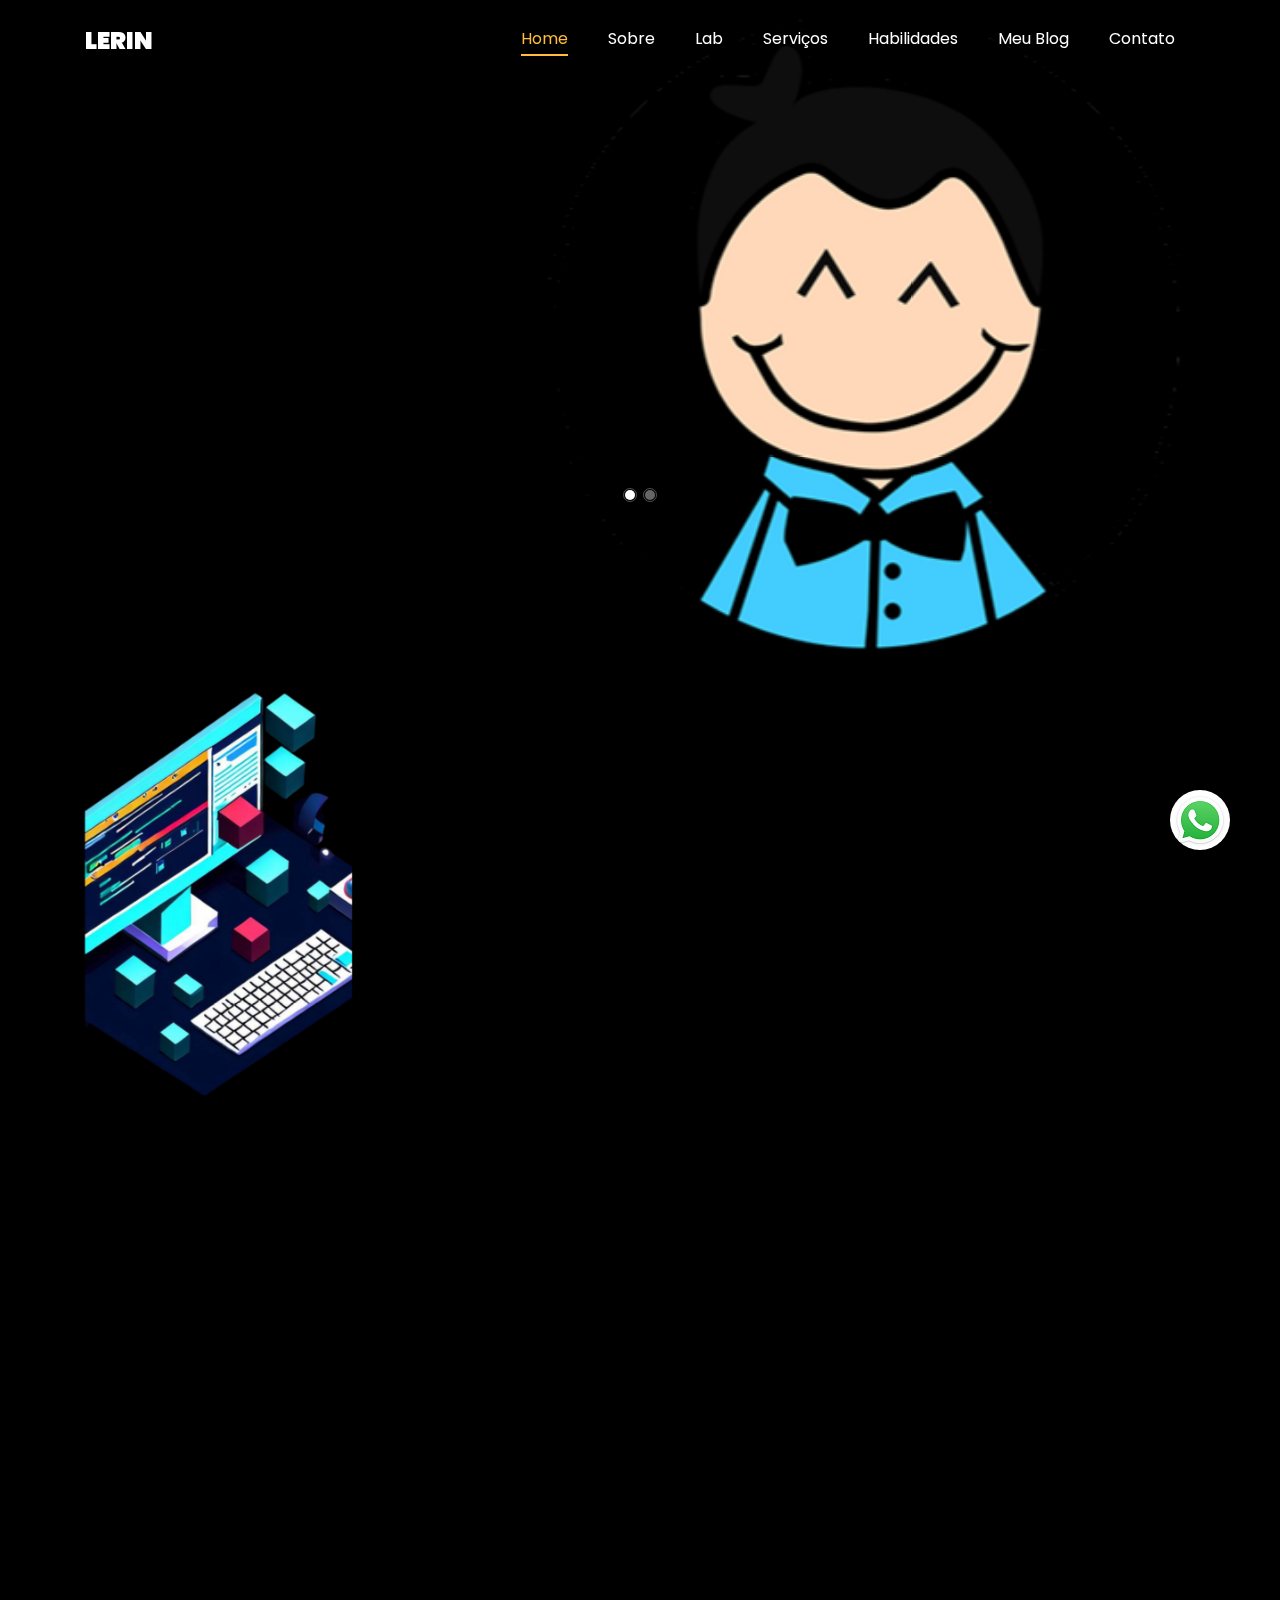
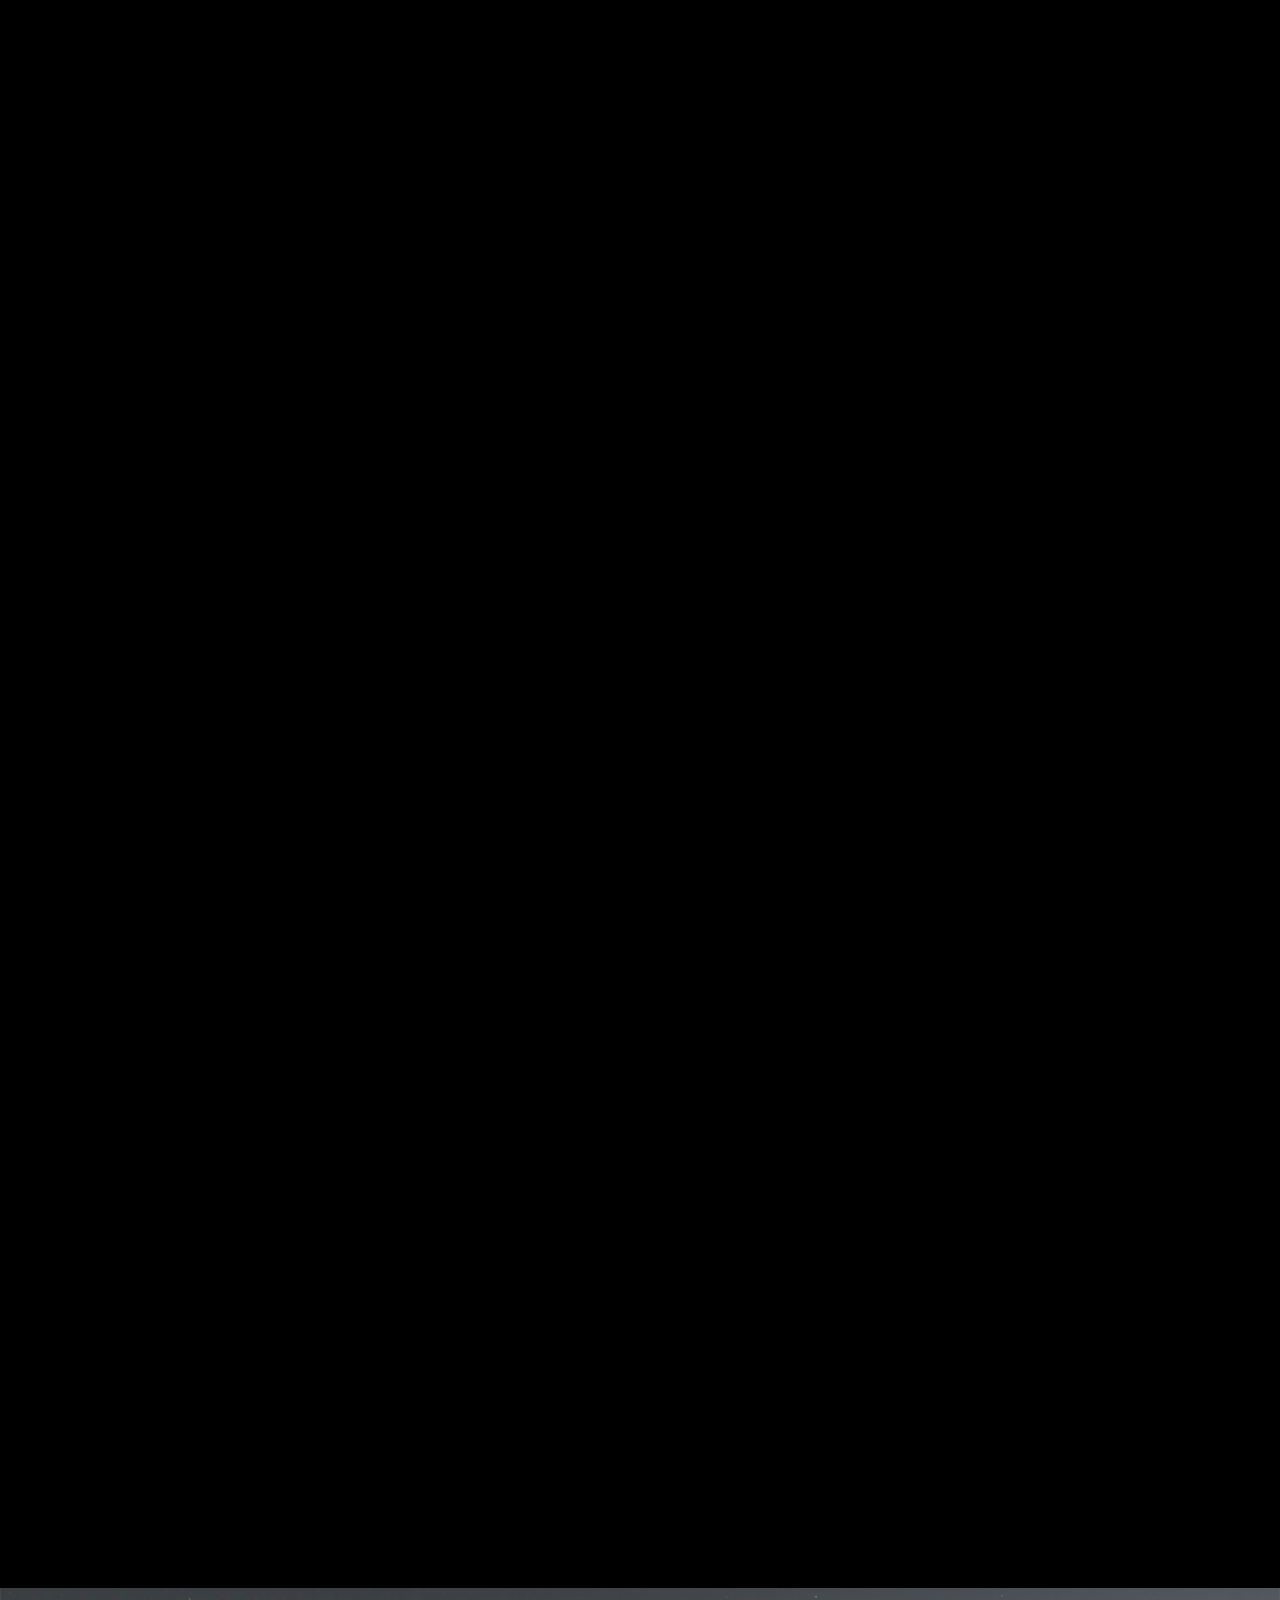
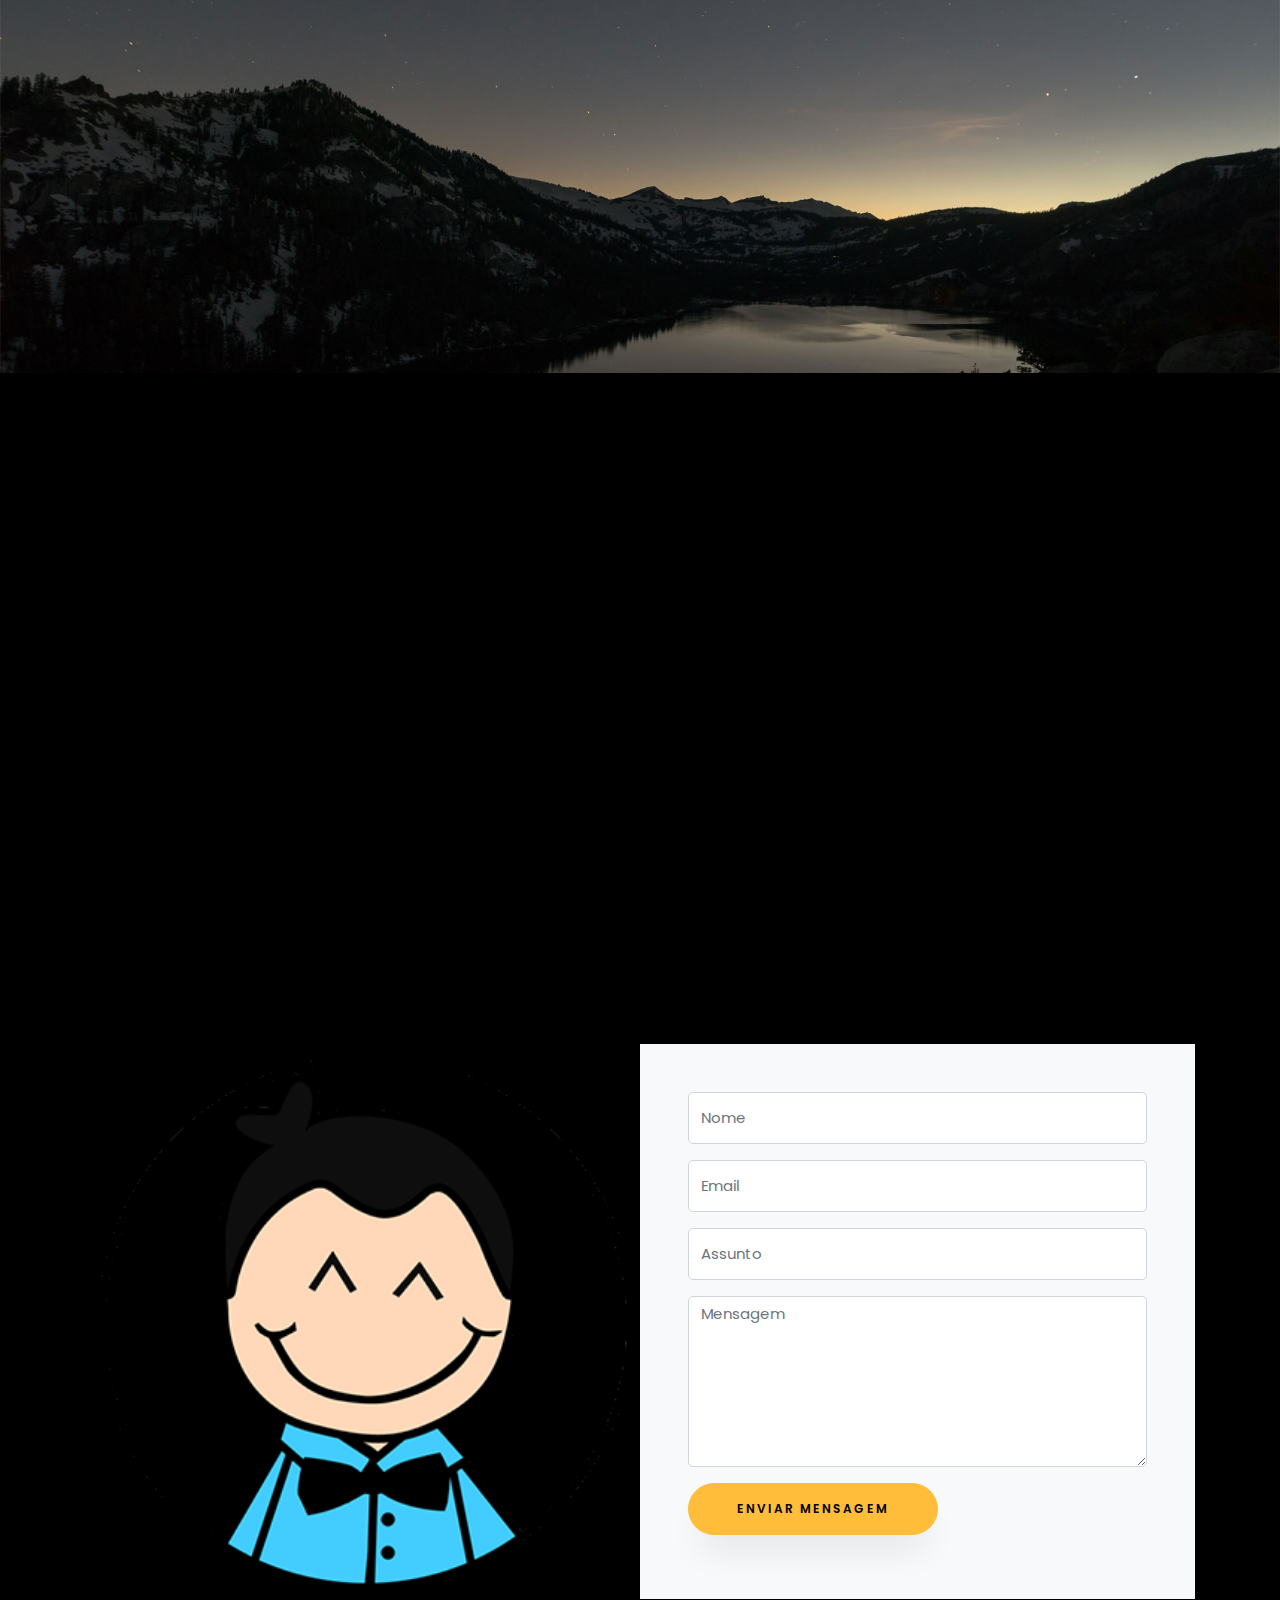
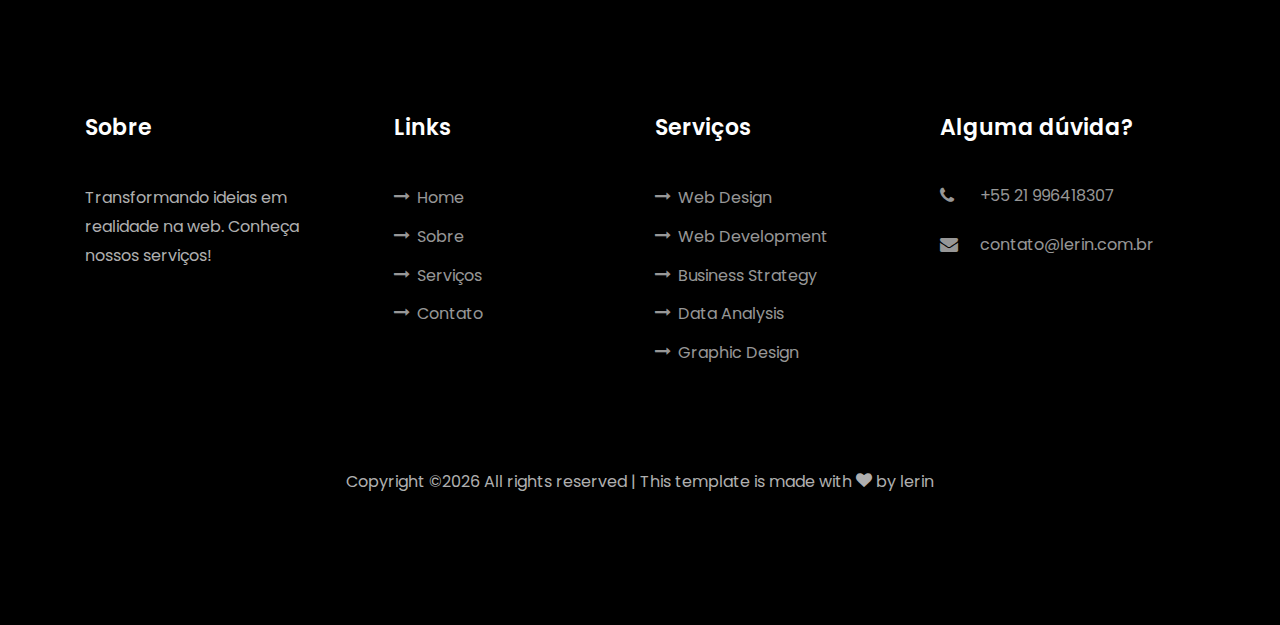
==== index.html @ 3b766a51 "update" ====
<!DOCTYPE html>
<html lang="en">
  <head>
    <title>Lerin - Desenvolvimento de SITES - WEB - APPs</title>
    <meta charset="utf-8">
    <meta name="viewport" content="width=device-width, initial-scale=1, shrink-to-fit=no">
    
    <link href="https://fonts.googleapis.com/css?family=Poppins:100,200,300,400,500,600,700,800,900" rel="stylesheet">

    <link rel="stylesheet" href="css/open-iconic-bootstrap.min.css">
    <link rel="stylesheet" href="css/animate.css">
    
    <link rel="stylesheet" href="css/owl.carousel.min.css">
    <link rel="stylesheet" href="css/owl.theme.default.min.css">
    <link rel="stylesheet" href="css/magnific-popup.css">

    <link rel="stylesheet" href="css/aos.css">

    <link rel="stylesheet" href="css/ionicons.min.css">
    
    <link rel="stylesheet" href="css/flaticon.css">
    <link rel="stylesheet" href="css/icomoon.css">
    <link rel="stylesheet" href="css/style.css">
	

	 <!-- Descrição do Site -->
     <meta name="description" content="Lerin é uma empresa de desenvolvimento de sites, sistemas web e aplicativos com foco no mercado de Niterói, Rio de Janeiro. Oferecemos soluções personalizadas para empresas e indivíduos.">
    
     <!-- Palavras-chave Relevantes -->
     <meta name="keywords" content="desenvolvimento de site Niterói, criação de site, web design, sites responsivos, desenvolvimento web, programação web, sites profissionais, desenvolvedores web, agência de sites, criação de sites personalizados, soluções web, desenvolvimento de aplicativos, programação de sistemas, otimização de sites, marketing digital, presença online, desenvolvimento mobile, hospedagem de sites, consultoria web, empresas de tecnologia, Niterói, Rio de Janeiro">
     
     <!-- Autor do Site -->
     <meta name="author" content="Celio Monteiro">
     
     <!-- Ícone do Site (Favicon) -->
     <link rel="icon" href="images/fav.ico" type="image/x-icon">
     
     <!-- CSS Externo (se aplicável) -->
     <link rel="stylesheet" href="caminho-para-stylesheet.css">
     
     <!-- Tags de Redes Sociais -->
     <meta property="og:title" content="Lerin - Desenvolvimento de Sites, Sistemas Web e Aplicativos">
     <meta property="og:description" content="Lerin é uma empresa de desenvolvimento de sites, sistemas web e aplicativos com foco no mercado de Niterói, Rio de Janeiro.">
     <meta property="og:image" content="https://lerin.com.br/lerin/web2/images/logo-small.png">
     <meta property="og:url" content="https://lerin.com.br/sitelerin">
     
     <!-- Meta tag para verificar a propriedade no Google Search Console (se aplicável) -->
     <!--meta name="google-site-verification" content="sua-código-de-verificação">
     
      Meta tag para verificar a propriedade no Bing Webmaster Tools (se aplicável) -->
     <!--meta name="msvalidate.01" content="sua-código-de-verificação">
     <link rel="stylesheet" href="https://cdn.positus.global/production/resources/robbu/whatsapp-button/whatsapp-button.css">

     Outras Meta Tags (se necessário) -->

	 <style>
		.fab{
		position: fixed;
		bottom:10px;
		right:10px;
		}

		.fab button{
		cursor: pointer;
		width: 48px;
		height: 48px;
		border-radius: 30px;
		background:url(images/logo_whatsapp.png);
		border: none;
		box-shadow: 0 1px 5px rgba(0,0,0,.4);
		font-size: 24px;
		color: white;
			
		-webkit-transition: .2s ease-out;
		-moz-transition: .2s ease-out;
		transition: .2s ease-out;
		}

		.fab button:focus{
		outline: none;
		}

		.fab button.main{
		position: absolute;
		width: 60px;
		height: 60px;
		border-radius: 30px;
		background-color: #5b19b7;
		right: 40px;
		bottom: 40px;
		z-index: 20;
		}



		.fab ul{
		position:absolute;
		bottom: 0;
		right: 0;
		padding:0;
		padding-right:5px;
		margin:0;
		list-style:none;
		z-index:10;
		
		-webkit-transition: .2s ease-out;
		-moz-transition: .2s ease-out;
		transition: .2s ease-out;
		}

		.fab ul li{
		display: flex;
		justify-content: flex-start;
		position: relative;
		margin-bottom: -10%;
		opacity: 0;
		
		-webkit-transition: .3s ease-out;
		-moz-transition: .3s ease-out;
		transition: .3s ease-out;
		}

		.fab ul li label{
		margin-right:10px;
		white-space: nowrap;
		display: block;
		margin-top: 10px;
		padding: 5px 8px;
		background-color: white;
		box-shadow: 0 1px 3px rgba(0,0,0,.2);
		border-radius:3px;
		height: 18px;
		font-size: 16px;
		pointer-events: none;
		opacity:0;
		
		-webkit-transition: .2s ease-out;
		-moz-transition: .2s ease-out;
		transition: .2s ease-out;
		}

		.fab button.main:active,
		.fab button.main:focus{
		outline: none;
		background-color: #7716ff;
		box-shadow: 0 3px 8px rgba(0,0,0,.5);
		}
		
		.fab button.main:active:before,
		.fab button.main:focus:before{
		content: '';
		}

		.fab button.main:active + ul,
		.fab button.main:focus + ul{
		bottom: 70px;
		}

		.fab button.main:active + ul li,
		.fab button.main:focus + ul li{
		margin-bottom: 10px;
		opacity: 1;
		}

		.fab button.main:active + ul li:hover label,
		.fab button.main:focus + ul li:hover label{
		opacity: 1;
		}


		@media only screen and (max-width: 400px) {
			.owl-item img{
				position: absolute;
				top: -180px;
			}

			
		}
		
	 </style>
	 <script>
		function abrirZap(){
			window.open('https://api.whatsapp.com/send?phone=5521996418307&text=Converse%20conosco%20pelo%20WhatsApp!%20Estamos%20prontos%20para%20responder%20%C3%A0s%20suas%20perguntas%20e%20ajudar%20com%20seus%20projetos%20web.', '_blank');
		}
		
	 </script>
  </head>
  <body data-spy="scroll" data-target=".site-navbar-target" data-offset="300">
	<!-- Google tag (gtag.js) -->
<script async src="https://www.googletagmanager.com/gtag/js?id=G-2TQG5J3R31"></script>
<script>
  window.dataLayer = window.dataLayer || [];
  function gtag(){dataLayer.push(arguments);}
  gtag('js', new Date());

  gtag('config', 'G-2TQG5J3R31');
</script>
	
<nav class="navbar navbar-expand-lg navbar-dark ftco_navbar ftco-navbar-light site-navbar-target" id="ftco-navbar">
	    <div class="container">
	      <a class="navbar-brand" href="index.html">Lerin</a>
	      <button class="navbar-toggler js-fh5co-nav-toggle fh5co-nav-toggle" type="button" data-toggle="collapse" data-target="#ftco-nav" aria-controls="ftco-nav" aria-expanded="false" aria-label="Toggle navigation">
	        <span class="oi oi-menu"></span> Menu
	      </button>

	      <div class="collapse navbar-collapse" id="ftco-nav">
	        <ul class="navbar-nav nav ml-auto">
	          <li class="nav-item"><a href="#home-section" class="nav-link"><span>Home</span></a></li>
	          <li class="nav-item"><a href="#about-section" class="nav-link"><span>Sobre</span></a></li>
	          <li class="nav-item"><a href="#resume-section" class="nav-link"><span>Lab</span></a></li>
	          <li class="nav-item"><a href="#services-section" class="nav-link"><span>Serviços</span></a></li>
	          <li class="nav-item"><a href="#skills-section" class="nav-link"><span>Habilidades</span></a></li>
	          <li class="nav-item"><a href="#blog-section" class="nav-link"><span>Meu Blog</span></a></li>
	          <li class="nav-item"><a href="#contact-section" class="nav-link"><span>Contato</span></a></li>
	        </ul>
	      </div>
	    </div>
	  </nav>
	  <section id="home-section" class="hero">
		  <div class="home-slider  owl-carousel">
	      <div class="slider-item ">
	      	<div class="overlay"></div>
	        <div class="container">
	          <div class="row d-md-flex no-gutters slider-text align-items-end justify-content-end" data-scrollax-parent="true">
	          	<div class="one-third js-fullheight order-md-last img">
	          		<div class="overlay"></div>
					<img src="images/logo-small.png">
	          	</div>
		          <div class="one-forth d-flex  align-items-center ftco-animate" data-scrollax=" properties: { translateY: '70%' }">
		          	<div class="text">
		          		
			            <h1 class="mb-4 mt-3">Eu sou <span>Lerin</span></h1>
			            <h2 class="mb-4">Desenvolvimento WEB</h2>
		
						
					</div>
		          </div>
	        	</div>
	        </div>
	      </div>

	      <div class="slider-item">
	      	<div class="overlay"></div>
	        <div class="container">
	          <div class="row d-flex no-gutters slider-text align-items-end justify-content-end" data-scrollax-parent="true">
	          	<div class="one-third js-fullheight order-md-last img">
	          		<div class="overlay"></div>
					<img src="images/banner02.png" />
	          	</div>
		          <div class="one-forth d-flex align-items-center ftco-animate" data-scrollax=" properties: { translateY: '70%' }">
		          	<div class="text">
		          		
			            <h1 class="mb-4 mt-3"><span>conectar</span>  conteúdo digital com o <span>mundo real</span> </h1>
			        
					</div>
		          </div>
	        	</div>
	        </div>
	      </div>
	    </div>
    </section>
	
    <section class="ftco-about img ftco-section ftco-no-pb" id="about-section">
    	<div class="container">
    		<div class="row d-flex">
    			<div class="col-md-6 col-lg-5 d-flex">
    				<div class="img-about img d-flex align-items-stretch">
    					<div class="overlay"></div>
	    				<div class="img d-flex align-self-stretch align-items-center" style="background-image:url(images/banner03.png);width: 60%;">
	    				</div>
    				</div>
    			</div>
    			<div class="col-md-6 col-lg-7 pl-lg-5 pb-5">
    				<div class="row justify-content-start pb-3">
		          <div class="col-md-12 heading-section ftco-animate">
		          	<h1 class="big">Sobre</h1>
		            <h2 class="mb-4">Sobre</h2>
		            <p>Trabalho com desenvolvimento de sites, sitemas WEB e apps.</p>
		            <ul class="about-info mt-4 px-md-0 px-2">
		            	<li class="d-flex"><span>Nome:</span> <span>Celio Monteiro</span></li>
		            	<li class="d-flex"><span>Email:</span> <span>contato@lerin.com.br</span></li>
		            	<li class="d-flex"><span>Tel: </span> <span>+55 21 996418307</span></li>
		            </ul>
		          </div>
		        </div>
	          <div class="counter-wrap ftco-animate d-flex mt-md-3">
              <div class="text">
              	<p class="mb-4">
	         
                </p>
                <p><a href="images/cv.pdf" target="_blank" class="btn btn-primary py-3 px-3">Download CV</a></p>
              </div>
	          </div>
	        </div>
        </div>
    	</div>
    </section>

    <section class="ftco-section ftco-no-pb" id="resume-section">
    	<div class="container">
    		<div class="row justify-content-center pb-5">
          <div class="col-md-10 heading-section text-center ftco-animate">
          	<h1 class="big big-2">Lab</h1>
            <h2 class="mb-4">Lab</h2>
				<p>Espaço destinado para mostrar os projetos Lerin que estão no ar.</p>
				<p>Somos apaixonados por criar presença online eficaz. </p>
				
	      </div>
        </div>
    		<div class="row">
    			<div class="col-md-6">
    				<div class="resume-wrap ftco-animate">
    					<span class="date">2023</span>
    					<h2>Lerin WEB</h2>
    					<span class="position">Gerenciamentode clientes e vendas -  em desenvolvimento</span>
    					<p class="mt-4">O sistema web desenvolvido pela Lerin oferece uma gestão eficiente de clientes com funcionalidades de CRUD, simplificando o gerenciamento de dados.</p>
						<a href="#">ver mais - Em desenvolvimento</a>
					</div>
    			
    				
    			</div>

    			<div class="col-md-6">
					<div class="resume-wrap ftco-animate">
    					<span class="date">2023</span>
    					<h2>Apresentação - Apenas para Desktop</h2>
    					<span class="position">animação em JavaScript - imcompatível com telefones</span>
    					<p class="mt-4">Transforme sua apresentação em uma experiência cativante com as animações JavaScript personalizadas da Lerin. Impressionando seu público, um slide de cada vez.</p>
						<a href="https://lerin.com.br/lerin/apresentacao" target="_blank">ver mais</a>
					</div>
    			
    			</div>
    		</div>
    		<div class="row justify-content-center mt-5">
    			<div class="col-md-6 text-center ftco-animate">
    				<p><a href="images/cv.pdf" target="_blank" class="btn btn-primary py-4 px-5">Download CV</a></p>
    			</div>
    		</div>
    	</div>
    </section>

    <section class="ftco-section" id="services-section">
    	<div class="container">
    		<div class="row justify-content-center py-5 mt-5">
          <div class="col-md-12 heading-section text-center ftco-animate">
          	<h1 class="big big-2">Serviços</h1>
            <h2 class="mb-4">Serviços</h2>
            <p>Oferecemos soluções web personalizadas. Desenvolvimento de sites, sistemas e aplicativos para atender suas necessidades.</p>
          </div>
        </div>
    		<div class="row">
					<div class="col-md-4 text-center d-flex ftco-animate">
						<a href="#" class="services-1">
							<span class="icon">
								<i class="flaticon-analysis"></i>
							</span>
							<div class="desc">
								<h3 class="mb-5">Web Design</h3>
							</div>
						</a>
					</div>
					<div class="col-md-4 text-center d-flex ftco-animate">
						<a href="#" class="services-1">
							<span class="icon">
								<i class="flaticon-flasks"></i>
							</span>
							<div class="desc">
								<h3 class="mb-5">Criação de conteúdo</h3>
							</div>
						</a>
					</div>
					<div class="col-md-4 text-center d-flex ftco-animate">
						<a href="#" class="services-1">
							<span class="icon">
								<i class="flaticon-ideas"></i>
							</span>
							<div class="desc">
								<h3 class="mb-5">Web Developer</h3>
							</div>
						</a>
					</div>

					<div class="col-md-4 text-center d-flex ftco-animate">
						<a href="#" class="services-1">
							<span class="icon">
								<i class="flaticon-analysis"></i>
							</span>
							<div class="desc">
								<h3 class="mb-5">App Developing</h3>
							</div>
						</a>
					</div>
					<div class="col-md-4 text-center d-flex ftco-animate">
						<a href="#" class="services-1">
							<span class="icon">
								<i class="flaticon-flasks"></i>
							</span>
							<div class="desc">
								<h3 class="mb-5">sistemas</h3>
							</div>
						</a>
					</div>
					<div class="col-md-4 text-center d-flex ftco-animate">
						<a href="#" class="services-1">
							<span class="icon">
								<i class="flaticon-ideas"></i>
							</span>
							<div class="desc">
								<h3 class="mb-5">Redes Sociais</h3>
							</div>
						</a>
					</div>
				</div>
    	</div>
    </section>

		
		<section class="ftco-section" id="skills-section">
			<div class="container">
				<div class="row justify-content-center pb-5">
          <div class="col-md-12 heading-section text-center ftco-animate">
          	<h1 class="big big-2">Habilidades</h1>
            <h2 class="mb-4">Habilidades</h2>
            <p>Nosso expertise abrange programação, design e SEO para entregar sites de alto desempenho e impacto visual.</p>
          </div>
        </div>
				<div class="row">
					<div class="col-md-6 animate-box">
						<div class="progress-wrap ftco-animate">
							<h3>Python</h3>
							<div class="progress">
							 	<div class="progress-bar color-1" role="progressbar" aria-valuenow="90"
							  	aria-valuemin="0" aria-valuemax="100" style="width:90%">
							    <span>90%</span>
							  	</div>
							</div>
						</div>
					</div>
					<div class="col-md-6 animate-box">
						<div class="progress-wrap ftco-animate">
							<h3>jQuery</h3>
							<div class="progress">
							 	<div class="progress-bar color-2" role="progressbar" aria-valuenow="85"
							  	aria-valuemin="0" aria-valuemax="100" style="width:85%">
							    <span>85%</span>
							  	</div>
							</div>
						</div>
					</div>
					<div class="col-md-6 animate-box">
						<div class="progress-wrap ftco-animate">
							<h3>HTML5</h3>
							<div class="progress">
							 	<div class="progress-bar color-3" role="progressbar" aria-valuenow="95"
							  	aria-valuemin="0" aria-valuemax="100" style="width:95%">
							    <span>95%</span>
							  	</div>
							</div>
						</div>
					</div>
					<div class="col-md-6 animate-box">
						<div class="progress-wrap ftco-animate">
							<h3>CSS3</h3>
							<div class="progress">
							 	<div class="progress-bar color-4" role="progressbar" aria-valuenow="90"
							  	aria-valuemin="0" aria-valuemax="100" style="width:90%">
							    <span>90%</span>
							  	</div>
							</div>
						</div>
					</div>
					<div class="col-md-6 animate-box">
						<div class="progress-wrap ftco-animate">
							<h3>WordPress</h3>
							<div class="progress">
							 	<div class="progress-bar color-5" role="progressbar" aria-valuenow="70"
							  	aria-valuemin="0" aria-valuemax="100" style="width:70%">
							    <span>70%</span>
							  	</div>
							</div>
						</div>
					</div>
					<div class="col-md-6 animate-box">
						<div class="progress-wrap ftco-animate">
							<h3>SEO</h3>
							<div class="progress">
							 	<div class="progress-bar color-6" role="progressbar" aria-valuenow="80"
							  	aria-valuemin="0" aria-valuemax="100" style="width:80%">
							    <span>80%</span>
							  	</div>
							</div>
						</div>
					</div>
				</div>
			</div>
		</section>
 

 
    <section class="ftco-section" id="blog-section">
      <div class="container">
        <div class="row justify-content-center mb-5 pb-5">
          <div class="col-md-7 heading-section text-center ftco-animate">
            <h1 class="big big-2">Blog</h1>
            <h2 class="mb-4">Blog</h2>
            <p>Artigos sobre o tema Desenvolvimento de Sites</p>
          </div>
        </div>
        <div class="row d-flex">
          <div class="col-md-4 d-flex ftco-animate">
          	<div class="blog-entry justify-content-end">
              <a href="#" class="block-20" style="background-image: url('images/image_1.jpg');">
              </a>
              <div class="text mt-3 float-right d-block">
              	<div class="d-flex align-items-center mb-3 meta">
	                <p class="mb-0">
	                
	                	<a href="#" class="mr-2">Admin</a>
	                	<a href="#" class="meta-chat"><span class="icon-chat"></span> 3</a>
	                </p>
                </div>
                <h3 class="heading"><a href="#">A Importância do Design Responsivo em Sites Modernos</a></h3>
                <p>Descubra por que o design responsivo é essencial para garantir uma ótima experiência do usuário em dispositivos móveis e como implementá-lo efetivamente.</p>
              </div>
            </div>
          </div>
          <div class="col-md-4 d-flex ftco-animate">
          	<div class="blog-entry justify-content-end">
              <a href="#" class="block-20" style="background-image: url('images/image_2.jpg');">
              </a>
              <div class="text mt-3 float-right d-block">
              	<div class="d-flex align-items-center mb-3 meta">
	                <p class="mb-0">
	                	
	                	<a href="#" class="mr-2">Admin</a>
	                	<a href="#" class="meta-chat"><span class="icon-chat"></span> 3</a>
	                </p>
                </div>
                <h3 class="heading"><a href="#">SEO para Iniciantes: Melhore a Visibilidade do seu Site</a></h3>
                <p>Um guia abrangente para iniciantes sobre otimização de mecanismos de busca (SEO), com dicas e práticas recomendadas para melhorar o ranking do seu site nos resultados de pesquisa.</p>
              </div>
            </div>
          </div>
          <div class="col-md-4 d-flex ftco-animate">
          	<div class="blog-entry">
              <a href="#" class="block-20" style="background-image: url('images/image_3.jpg');">
              </a>
              <div class="text mt-3 float-right d-block">
              	<div class="d-flex align-items-center mb-3 meta">
	                <p class="mb-0">
	               
	                	<a href="#" class="mr-2">Admin</a>
	                	<a href="#" class="meta-chat"><span class="icon-chat"></span> 3</a>
	                </p>
                </div>
                <h3 class="heading"><a href="#">A Evolução dos Sites: Das Páginas Estáticas às Aplicações Interativas</a></h3>
                <p>Uma viagem pela história da web, destacando como os sites evoluíram de páginas estáticas simples para aplicativos interativos e dinâmicos que vemos hoje.</p>
              </div>
            </div>
          </div>
        </div>
      </div>
    </section>

   

    <section class="ftco-section ftco-hireme img margin-top" style="background-image: url(images/bg_1.jpg)">
			<div class="container">
				<div class="row justify-content-center">
					<div class="col-md-7 ftco-animate text-center">
						<h2><span>freelancing</span></h2>
						<p>Oferecemos serviços especializados para atender às suas necessidades</p>
						
					</div>
				</div>
			</div>
		</section>

    <section class="ftco-section contact-section ftco-no-pb" id="contact-section">
      <div class="container">
      	<div class="row justify-content-center mb-5 pb-3">
          <div class="col-md-7 heading-section text-center ftco-animate">
            <h1 class="big big-2">Contato</h1>
            <h2 class="mb-4">Contato</h2>
            <p>Entre em contato conosco para discutir suas necessidades. Estamos prontos para ajudar a transformar sua visão em realidade.</p>
          </div>
        </div>

        <div class="row d-flex contact-info mb-5">
          
          <div class="col-md-6 col-lg-3 d-flex ftco-animate">
          	<div class="align-self-stretch box p-4 text-center">
          		<div class="icon d-flex align-items-center justify-content-center">
          			<span class="icon-phone2"></span>
          		</div>
          		<h3 class="mb-4">Telefone</h3>
	            <p><a href="tel://1234567920">+55 21 996418367</a></p>
	          </div>
          </div>
          <div class="col-md-6 col-lg-3 d-flex ftco-animate">
          	<div class="align-self-stretch box p-4 text-center">
          		<div class="icon d-flex align-items-center justify-content-center">
          			<span class="icon-paper-plane"></span>
          		</div>
          		<h3 class="mb-4">Email</h3>
	            <p><a href="mailto:contato@lerin.com.br">contato@lerin.com.br</a></p>
	          </div>
          </div>
          <div class="col-md-6 col-lg-3 d-flex ftco-animate">
          	<div class="align-self-stretch box p-4 text-center">
          		<div class="icon d-flex align-items-center justify-content-center">
          			<span class="icon-globe"></span>
          		</div>
          		<h3 class="mb-4">Website</h3>
	            <p><a href="#">lerin.com.br</a></p>
	          </div>
          </div>
		  <div class="col-md-6 col-lg-3 d-flex ftco-animate">
			<div class="align-self-stretch box p-4 text-center">
				<div class="icon d-flex align-items-center justify-content-center">
					<span class="icon-map-signs"></span>
				</div>
				<h3 class="mb-4">Endereço</h3>
			  <p>online</p>
			</div>
		  </div>
        </div>

        <div class="row no-gutters block-9">
          <div class="col-md-6 order-md-last d-flex">
            <form action="https://lerin.com.br/php/email.php" class="bg-light p-4 p-md-5 contact-form" method="post" id="contato">
              <div class="form-group">
                <input type="text" class="form-control" placeholder="Nome" name="nome">
              </div>
              <div class="form-group">
                <input type="text" class="form-control" placeholder="Email" name="email">
              </div>
              <div class="form-group">
                <input type="text" class="form-control" placeholder="Assunto" name="assunto">
              </div>
              <div class="form-group">
                <textarea name="" id="" cols="30" rows="7" class="form-control" placeholder="Mensagem" name="mensagem"></textarea>
              </div>
              <div class="form-group">
                <input type="submit" value="Enviar Mensagem" class="btn btn-primary py-3 px-5">
              </div>
            </form>
          
          </div>

          <div class="col-md-6 d-flex">
          	<div class="img" style="background-image: url(images/logo-small.png);"></div>
          </div>
        </div>
      </div>
    </section>
		
	<section id="btnZap">
		<div class="fab">
				<button class="main" onclick="abrirZap()"></button>
			
		</div>
	</section>
    <footer class="ftco-footer ftco-section">
      <div class="container">
        <div class="row mb-5">
          <div class="col-md">
            <div class="ftco-footer-widget mb-4">
              <h2 class="ftco-heading-2">Sobre</h2>
              <p>Transformando ideias em realidade na web. Conheça nossos serviços!</p>
              <ul class="ftco-footer-social list-unstyled float-md-left float-lft mt-5">
                <li class="ftco-animate"><a href="#"><span class="icon-twitter"></span></a></li>
                <li class="ftco-animate"><a href="#"><span class="icon-facebook"></span></a></li>
                <li class="ftco-animate"><a href="#"><span class="icon-instagram"></span></a></li>
              </ul>
            </div>
          </div>
          <div class="col-md">
            <div class="ftco-footer-widget mb-4 ml-md-4">
              <h2 class="ftco-heading-2">Links</h2>
              <ul class="list-unstyled">
                <li><a href="#"><span class="icon-long-arrow-right mr-2"></span>Home</a></li>
                <li><a href="#"><span class="icon-long-arrow-right mr-2"></span>Sobre</a></li>
                <li><a href="#"><span class="icon-long-arrow-right mr-2"></span>Serviços </a></li>
            
                <li><a href="#"><span class="icon-long-arrow-right mr-2"></span>Contato</a></li>
              </ul>
            </div>
          </div>
          <div class="col-md">
             <div class="ftco-footer-widget mb-4">
              <h2 class="ftco-heading-2">Serviços</h2>
              <ul class="list-unstyled">
                <li><a href="#"><span class="icon-long-arrow-right mr-2"></span>Web Design</a></li>
                <li><a href="#"><span class="icon-long-arrow-right mr-2"></span>Web Development</a></li>
                <li><a href="#"><span class="icon-long-arrow-right mr-2"></span>Business Strategy</a></li>
                <li><a href="#"><span class="icon-long-arrow-right mr-2"></span>Data Analysis</a></li>
                <li><a href="#"><span class="icon-long-arrow-right mr-2"></span>Graphic Design</a></li>
              </ul>
            </div>
          </div>
          <div class="col-md">
            <div class="ftco-footer-widget mb-4">
            	<h2 class="ftco-heading-2">Alguma dúvida?</h2>
            	<div class="block-23 mb-3">
	              <ul>
	                <li><a href="#"><span class="icon icon-phone"></span><span class="text">+55 21 996418307</span></a></li>
	                <li><a href="mailto:contato@lerin.com.br"><span class="icon icon-envelope"></span><span class="text">contato@lerin.com.br</span></a></li>
	              </ul>
	            </div>
            </div>
          </div>
        </div>
        <div class="row">
          <div class="col-md-12 text-center">

            <p>
  Copyright &copy;<script>document.write(new Date().getFullYear());</script> All rights reserved | This template is made with <i class="icon-heart color-danger" aria-hidden="true"></i> by <a href="#" target="_blank">lerin</a>
 </p>
          </div>
        </div>
      </div>
    </footer>
    
  

  <!-- loader -->
  <div id="ftco-loader" class="show fullscreen"><svg class="circular" width="48px" height="48px"><circle class="path-bg" cx="24" cy="24" r="22" fill="none" stroke-width="4" stroke="#eeeeee"/><circle class="path" cx="24" cy="24" r="22" fill="none" stroke-width="4" stroke-miterlimit="10" stroke="#F96D00"/></svg></div>


  <script src="js/jquery.min.js"></script>
  <script src="js/jquery-migrate-3.0.1.min.js"></script>
  <script src="js/popper.min.js"></script>
  <script src="js/bootstrap.min.js"></script>
  <script src="js/jquery.easing.1.3.js"></script>
  <script src="js/jquery.waypoints.min.js"></script>
  <script src="js/jquery.stellar.min.js"></script>
  <script src="js/owl.carousel.min.js"></script>
  <script src="js/jquery.magnific-popup.min.js"></script>
  <script src="js/aos.js"></script>
  <script src="js/jquery.animateNumber.min.js"></script>
  <script src="js/scrollax.min.js"></script>
  
  <script src="js/main.js"></script>
  <script src="js/form-ajax.js"></script>
    
  </body>
</html>
---- css/flaticon.css ----
/*
  	Flaticon icon font: Flaticon
  	Creation date: 04/01/2019 13:45
  	*/


@font-face {
  font-family: "Flaticon";
  src: url("../fonts/flaticon/font/Flaticon.eot");
  src: url("../fonts/flaticon/font/Flaticon.eot?#iefix") format("embedded-opentype"),
       url("../fonts/flaticon/font/Flaticon.woff") format("woff"),
       url("../fonts/flaticon/font/Flaticon.ttf") format("truetype"),
       url("../fonts/flaticon/font/Flaticon.svg#Flaticon") format("svg");
  font-weight: normal;
  font-style: normal;
}

@media screen and (-webkit-min-device-pixel-ratio:0) {
  @font-face {
    font-family: "Flaticon";
    src: url("../fonts/flaticon/font/Flaticon.svg#Flaticon") format("svg");
  }
}

[class^="flaticon-"]:before, [class*=" flaticon-"]:before,
[class^="flaticon-"]:after, [class*=" flaticon-"]:after {   
  font-family: Flaticon;
  font-style: normal;
  font-weight: normal;
  font-variant: normal;
  text-transform: none;
  line-height: 1;

  /* Better Font Rendering =========== */
  -webkit-font-smoothing: antialiased;
  -moz-osx-font-smoothing: grayscale;
}

.flaticon-ideas:before { content: "\f100"; }
.flaticon-flasks:before { content: "\f101"; }
.flaticon-analysis:before { content: "\f102"; }
.flaticon-ux-design:before { content: "\f103"; }
.flaticon-web-design:before { content: "\f104"; }
.flaticon-idea:before { content: "\f105"; }
.flaticon-innovation:before { content: "\f106"; }
---- css/icomoon.css ----
@font-face {
  font-family: 'icomoon';
  src:  url('../fonts/icomoon/icomoon.eot?6tt51o');
  src:  url('../fonts/icomoon/icomoon.eot?6tt51o#iefix') format('embedded-opentype'),
    url('../fonts/icomoon/icomoon.ttf?6tt51o') format('truetype'),
    url('../fonts/icomoon/icomoon.woff?6tt51o') format('woff'),
    url('../fonts/icomoon/icomoon.svg?6tt51o#icomoon') format('svg');
  font-weight: normal;
  font-style: normal;
}

[class^="icon-"], [class*=" icon-"] {
  /* use !important to prevent issues with browser extensions that change fonts */
  font-family: 'icomoon' !important;
  speak: none;
  font-style: normal;
  font-weight: normal;
  font-variant: normal;
  text-transform: none;
  line-height: 1;

  /* Better Font Rendering =========== */
  -webkit-font-smoothing: antialiased;
  -moz-osx-font-smoothing: grayscale;
}

.icon-asterisk:before {
  content: "\f069";
}
.icon-plus:before {
  content: "\f067";
}
.icon-question:before {
  content: "\f128";
}
.icon-minus:before {
  content: "\f068";
}
.icon-glass:before {
  content: "\f000";
}
.icon-music:before {
  content: "\f001";
}
.icon-search:before {
  content: "\f002";
}
.icon-envelope-o:before {
  content: "\f003";
}
.icon-heart:before {
  content: "\f004";
}
.icon-star:before {
  content: "\f005";
}
.icon-star-o:before {
  content: "\f006";
}
.icon-user:before {
  content: "\f007";
}
.icon-film:before {
  content: "\f008";
}
.icon-th-large:before {
  content: "\f009";
}
.icon-th:before {
  content: "\f00a";
}
.icon-th-list:before {
  content: "\f00b";
}
.icon-check:before {
  content: "\f00c";
}
.icon-close:before {
  content: "\f00d";
}
.icon-remove:before {
  content: "\f00d";
}
.icon-times:before {
  content: "\f00d";
}
.icon-search-plus:before {
  content: "\f00e";
}
.icon-search-minus:before {
  content: "\f010";
}
.icon-power-off:before {
  content: "\f011";
}
.icon-signal:before {
  content: "\f012";
}
.icon-cog:before {
  content: "\f013";
}
.icon-gear:before {
  content: "\f013";
}
.icon-trash-o:before {
  content: "\f014";
}
.icon-home:before {
  content: "\f015";
}
.icon-file-o:before {
  content: "\f016";
}
.icon-clock-o:before {
  content: "\f017";
}
.icon-road:before {
  content: "\f018";
}
.icon-download:before {
  content: "\f019";
}
.icon-arrow-circle-o-down:before {
  content: "\f01a";
}
.icon-arrow-circle-o-up:before {
  content: "\f01b";
}
.icon-inbox:before {
  content: "\f01c";
}
.icon-play-circle-o:before {
  content: "\f01d";
}
.icon-repeat:before {
  content: "\f01e";
}
.icon-rotate-right:before {
  content: "\f01e";
}
.icon-refresh:before {
  content: "\f021";
}
.icon-list-alt:before {
  content: "\f022";
}
.icon-lock:before {
  content: "\f023";
}
.icon-flag:before {
  content: "\f024";
}
.icon-headphones:before {
  content: "\f025";
}
.icon-volume-off:before {
  content: "\f026";
}
.icon-volume-down:before {
  content: "\f027";
}
.icon-volume-up:before {
  content: "\f028";
}
.icon-qrcode:before {
  content: "\f029";
}
.icon-barcode:before {
  content: "\f02a";
}
.icon-tag:before {
  content: "\f02b";
}
.icon-tags:before {
  content: "\f02c";
}
.icon-book:before {
  content: "\f02d";
}
.icon-bookmark:before {
  content: "\f02e";
}
.icon-print:before {
  content: "\f02f";
}
.icon-camera:before {
  content: "\f030";
}
.icon-font:before {
  content: "\f031";
}
.icon-bold:before {
  content: "\f032";
}
.icon-italic:before {
  content: "\f033";
}
.icon-text-height:before {
  content: "\f034";
}
.icon-text-width:before {
  content: "\f035";
}
.icon-align-left:before {
  content: "\f036";
}
.icon-align-center:before {
  content: "\f037";
}
.icon-align-right:before {
  content: "\f038";
}
.icon-align-justify:before {
  content: "\f039";
}
.icon-list:before {
  content: "\f03a";
}
.icon-dedent:before {
  content: "\f03b";
}
.icon-outdent:before {
  content: "\f03b";
}
.icon-indent:before {
  content: "\f03c";
}
.icon-video-camera:before {
  content: "\f03d";
}
.icon-image:before {
  content: "\f03e";
}
.icon-photo:before {
  content: "\f03e";
}
.icon-picture-o:before {
  content: "\f03e";
}
.icon-pencil:before {
  content: "\f040";
}
.icon-map-marker:before {
  content: "\f041";
}
.icon-adjust:before {
  content: "\f042";
}
.icon-tint:before {
  content: "\f043";
}
.icon-edit:before {
  content: "\f044";
}
.icon-pencil-square-o:before {
  content: "\f044";
}
.icon-share-square-o:before {
  content: "\f045";
}
.icon-check-square-o:before {
  content: "\f046";
}
.icon-arrows:before {
  content: "\f047";
}
.icon-step-backward:before {
  content: "\f048";
}
.icon-fast-backward:before {
  content: "\f049";
}
.icon-backward:before {
  content: "\f04a";
}
.icon-play:before {
  content: "\f04b";
}
.icon-pause:before {
  content: "\f04c";
}
.icon-stop:before {
  content: "\f04d";
}
.icon-forward:before {
  content: "\f04e";
}
.icon-fast-forward:before {
  content: "\f050";
}
.icon-step-forward:before {
  content: "\f051";
}
.icon-eject:before {
  content: "\f052";
}
.icon-chevron-left:before {
  content: "\f053";
}
.icon-chevron-right:before {
  content: "\f054";
}
.icon-plus-circle:before {
  content: "\f055";
}
.icon-minus-circle:before {
  content: "\f056";
}
.icon-times-circle:before {
  content: "\f057";
}
.icon-check-circle:before {
  content: "\f058";
}
.icon-question-circle:before {
  content: "\f059";
}
.icon-info-circle:before {
  content: "\f05a";
}
.icon-crosshairs:before {
  content: "\f05b";
}
.icon-times-circle-o:before {
  content: "\f05c";
}
.icon-check-circle-o:before {
  content: "\f05d";
}
.icon-ban:before {
  content: "\f05e";
}
.icon-arrow-left:before {
  content: "\f060";
}
.icon-arrow-right:before {
  content: "\f061";
}
.icon-arrow-up:before {
  content: "\f062";
}
.icon-arrow-down:before {
  content: "\f063";
}
.icon-mail-forward:before {
  content: "\f064";
}
.icon-share:before {
  content: "\f064";
}
.icon-expand:before {
  content: "\f065";
}
.icon-compress:before {
  content: "\f066";
}
.icon-exclamation-circle:before {
  content: "\f06a";
}
.icon-gift:before {
  content: "\f06b";
}
.icon-leaf:before {
  content: "\f06c";
}
.icon-fire:before {
  content: "\f06d";
}
.icon-eye:before {
  content: "\f06e";
}
.icon-eye-slash:before {
  content: "\f070";
}
.icon-exclamation-triangle:before {
  content: "\f071";
}
.icon-warning:before {
  content: "\f071";
}
.icon-plane:before {
  content: "\f072";
}
.icon-calendar:before {
  content: "\f073";
}
.icon-random:before {
  content: "\f074";
}
.icon-comment:before {
  content: "\f075";
}
.icon-magnet:before {
  content: "\f076";
}
.icon-chevron-up:before {
  content: "\f077";
}
.icon-chevron-down:before {
  content: "\f078";
}
.icon-retweet:before {
  content: "\f079";
}
.icon-shopping-cart:before {
  content: "\f07a";
}
.icon-folder:before {
  content: "\f07b";
}
.icon-folder-open:before {
  content: "\f07c";
}
.icon-arrows-v:before {
  content: "\f07d";
}
.icon-arrows-h:before {
  content: "\f07e";
}
.icon-bar-chart:before {
  content: "\f080";
}
.icon-bar-chart-o:before {
  content: "\f080";
}
.icon-twitter-square:before {
  content: "\f081";
}
.icon-facebook-square:before {
  content: "\f082";
}
.icon-camera-retro:before {
  content: "\f083";
}
.icon-key:before {
  content: "\f084";
}
.icon-cogs:before {
  content: "\f085";
}
.icon-gears:before {
  content: "\f085";
}
.icon-comments:before {
  content: "\f086";
}
.icon-thumbs-o-up:before {
  content: "\f087";
}
.icon-thumbs-o-down:before {
  content: "\f088";
}
.icon-star-half:before {
  content: "\f089";
}
.icon-heart-o:before {
  content: "\f08a";
}
.icon-sign-out:before {
  content: "\f08b";
}
.icon-linkedin-square:before {
  content: "\f08c";
}
.icon-thumb-tack:before {
  content: "\f08d";
}
.icon-external-link:before {
  content: "\f08e";
}
.icon-sign-in:before {
  content: "\f090";
}
.icon-trophy:before {
  content: "\f091";
}
.icon-github-square:before {
  content: "\f092";
}
.icon-upload:before {
  content: "\f093";
}
.icon-lemon-o:before {
  content: "\f094";
}
.icon-phone:before {
  content: "\f095";
}
.icon-square-o:before {
  content: "\f096";
}
.icon-bookmark-o:before {
  content: "\f097";
}
.icon-phone-square:before {
  content: "\f098";
}
.icon-twitter:before {
  content: "\f099";
}
.icon-facebook:before {
  content: "\f09a";
}
.icon-facebook-f:before {
  content: "\f09a";
}
.icon-github:before {
  content: "\f09b";
}
.icon-unlock:before {
  content: "\f09c";
}
.icon-credit-card:before {
  content: "\f09d";
}
.icon-feed:before {
  content: "\f09e";
}
.icon-rss:before {
  content: "\f09e";
}
.icon-hdd-o:before {
  content: "\f0a0";
}
.icon-bullhorn:before {
  content: "\f0a1";
}
.icon-bell-o:before {
  content: "\f0a2";
}
.icon-certificate:before {
  content: "\f0a3";
}
.icon-hand-o-right:before {
  content: "\f0a4";
}
.icon-hand-o-left:before {
  content: "\f0a5";
}
.icon-hand-o-up:before {
  content: "\f0a6";
}
.icon-hand-o-down:before {
  content: "\f0a7";
}
.icon-arrow-circle-left:before {
  content: "\f0a8";
}
.icon-arrow-circle-right:before {
  content: "\f0a9";
}
.icon-arrow-circle-up:before {
  content: "\f0aa";
}
.icon-arrow-circle-down:before {
  content: "\f0ab";
}
.icon-globe:before {
  content: "\f0ac";
}
.icon-wrench:before {
  content: "\f0ad";
}
.icon-tasks:before {
  content: "\f0ae";
}
.icon-filter:before {
  content: "\f0b0";
}
.icon-briefcase:before {
  content: "\f0b1";
}
.icon-arrows-alt:before {
  content: "\f0b2";
}
.icon-group:before {
  content: "\f0c0";
}
.icon-users:before {
  content: "\f0c0";
}
.icon-chain:before {
  content: "\f0c1";
}
.icon-link:before {
  content: "\f0c1";
}
.icon-cloud:before {
  content: "\f0c2";
}
.icon-flask:before {
  content: "\f0c3";
}
.icon-cut:before {
  content: "\f0c4";
}
.icon-scissors:before {
  content: "\f0c4";
}
.icon-copy:before {
  content: "\f0c5";
}
.icon-files-o:before {
  content: "\f0c5";
}
.icon-paperclip:before {
  content: "\f0c6";
}
.icon-floppy-o:before {
  content: "\f0c7";
}
.icon-save:before {
  content: "\f0c7";
}
.icon-square:before {
  content: "\f0c8";
}
.icon-bars:before {
  content: "\f0c9";
}
.icon-navicon:before {
  content: "\f0c9";
}
.icon-reorder:before {
  content: "\f0c9";
}
.icon-list-ul:before {
  content: "\f0ca";
}
.icon-list-ol:before {
  content: "\f0cb";
}
.icon-strikethrough:before {
  content: "\f0cc";
}
.icon-underline:before {
  content: "\f0cd";
}
.icon-table:before {
  content: "\f0ce";
}
.icon-magic:before {
  content: "\f0d0";
}
.icon-truck:before {
  content: "\f0d1";
}
.icon-pinterest:before {
  content: "\f0d2";
}
.icon-pinterest-square:before {
  content: "\f0d3";
}
.icon-google-plus-square:before {
  content: "\f0d4";
}
.icon-google-plus:before {
  content: "\f0d5";
}
.icon-money:before {
  content: "\f0d6";
}
.icon-caret-down:before {
  content: "\f0d7";
}
.icon-caret-up:before {
  content: "\f0d8";
}
.icon-caret-left:before {
  content: "\f0d9";
}
.icon-caret-right:before {
  content: "\f0da";
}
.icon-columns:before {
  content: "\f0db";
}
.icon-sort:before {
  content: "\f0dc";
}
.icon-unsorted:before {
  content: "\f0dc";
}
.icon-sort-desc:before {
  content: "\f0dd";
}
.icon-sort-down:before {
  content: "\f0dd";
}
.icon-sort-asc:before {
  content: "\f0de";
}
.icon-sort-up:before {
  content: "\f0de";
}
.icon-envelope:before {
  content: "\f0e0";
}
.icon-linkedin:before {
  content: "\f0e1";
}
.icon-rotate-left:before {
  content: "\f0e2";
}
.icon-undo:before {
  content: "\f0e2";
}
.icon-gavel:before {
  content: "\f0e3";
}
.icon-legal:before {
  content: "\f0e3";
}
.icon-dashboard:before {
  content: "\f0e4";
}
.icon-tachometer:before {
  content: "\f0e4";
}
.icon-comment-o:before {
  content: "\f0e5";
}
.icon-comments-o:before {
  content: "\f0e6";
}
.icon-bolt:before {
  content: "\f0e7";
}
.icon-flash:before {
  content: "\f0e7";
}
.icon-sitemap:before {
  content: "\f0e8";
}
.icon-umbrella:before {
  content: "\f0e9";
}
.icon-clipboard:before {
  content: "\f0ea";
}
.icon-paste:before {
  content: "\f0ea";
}
.icon-lightbulb-o:before {
  content: "\f0eb";
}
.icon-exchange:before {
  content: "\f0ec";
}
.icon-cloud-download:before {
  content: "\f0ed";
}
.icon-cloud-upload:before {
  content: "\f0ee";
}
.icon-user-md:before {
  content: "\f0f0";
}
.icon-stethoscope:before {
  content: "\f0f1";
}
.icon-suitcase:before {
  content: "\f0f2";
}
.icon-bell:before {
  content: "\f0f3";
}
.icon-coffee:before {
  content: "\f0f4";
}
.icon-cutlery:before {
  content: "\f0f5";
}
.icon-file-text-o:before {
  content: "\f0f6";
}
.icon-building-o:before {
  content: "\f0f7";
}
.icon-hospital-o:before {
  content: "\f0f8";
}
.icon-ambulance:before {
  content: "\f0f9";
}
.icon-medkit:before {
  content: "\f0fa";
}
.icon-fighter-jet:before {
  content: "\f0fb";
}
.icon-beer:before {
  content: "\f0fc";
}
.icon-h-square:before {
  content: "\f0fd";
}
.icon-plus-square:before {
  content: "\f0fe";
}
.icon-angle-double-left:before {
  content: "\f100";
}
.icon-angle-double-right:before {
  content: "\f101";
}
.icon-angle-double-up:before {
  content: "\f102";
}
.icon-angle-double-down:before {
  content: "\f103";
}
.icon-angle-left:before {
  content: "\f104";
}
.icon-angle-right:before {
  content: "\f105";
}
.icon-angle-up:before {
  content: "\f106";
}
.icon-angle-down:before {
  content: "\f107";
}
.icon-desktop:before {
  content: "\f108";
}
.icon-laptop:before {
  content: "\f109";
}
.icon-tablet:before {
  content: "\f10a";
}
.icon-mobile:before {
  content: "\f10b";
}
.icon-mobile-phone:before {
  content: "\f10b";
}
.icon-circle-o:before {
  content: "\f10c";
}
.icon-quote-left:before {
  content: "\f10d";
}
.icon-quote-right:before {
  content: "\f10e";
}
.icon-spinner:before {
  content: "\f110";
}
.icon-circle:before {
  content: "\f111";
}
.icon-mail-reply:before {
  content: "\f112";
}
.icon-reply:before {
  content: "\f112";
}
.icon-github-alt:before {
  content: "\f113";
}
.icon-folder-o:before {
  content: "\f114";
}
.icon-folder-open-o:before {
  content: "\f115";
}
.icon-smile-o:before {
  content: "\f118";
}
.icon-frown-o:before {
  content: "\f119";
}
.icon-meh-o:before {
  content: "\f11a";
}
.icon-gamepad:before {
  content: "\f11b";
}
.icon-keyboard-o:before {
  content: "\f11c";
}
.icon-flag-o:before {
  content: "\f11d";
}
.icon-flag-checkered:before {
  content: "\f11e";
}
.icon-terminal:before {
  content: "\f120";
}
.icon-code:before {
  content: "\f121";
}
.icon-mail-reply-all:before {
  content: "\f122";
}
.icon-reply-all:before {
  content: "\f122";
}
.icon-star-half-empty:before {
  content: "\f123";
}
.icon-star-half-full:before {
  content: "\f123";
}
.icon-star-half-o:before {
  content: "\f123";
}
.icon-location-arrow:before {
  content: "\f124";
}
.icon-crop:before {
  content: "\f125";
}
.icon-code-fork:before {
  content: "\f126";
}
.icon-chain-broken:before {
  content: "\f127";
}
.icon-unlink:before {
  content: "\f127";
}
.icon-info:before {
  content: "\f129";
}
.icon-exclamation:before {
  content: "\f12a";
}
.icon-superscript:before {
  content: "\f12b";
}
.icon-subscript:before {
  content: "\f12c";
}
.icon-eraser:before {
  content: "\f12d";
}
.icon-puzzle-piece:before {
  content: "\f12e";
}
.icon-microphone:before {
  content: "\f130";
}
.icon-microphone-slash:before {
  content: "\f131";
}
.icon-shield:before {
  content: "\f132";
}
.icon-calendar-o:before {
  content: "\f133";
}
.icon-fire-extinguisher:before {
  content: "\f134";
}
.icon-rocket:before {
  content: "\f135";
}
.icon-maxcdn:before {
  content: "\f136";
}
.icon-chevron-circle-left:before {
  content: "\f137";
}
.icon-chevron-circle-right:before {
  content: "\f138";
}
.icon-chevron-circle-up:before {
  content: "\f139";
}
.icon-chevron-circle-down:before {
  content: "\f13a";
}
.icon-html5:before {
  content: "\f13b";
}
.icon-css3:before {
  content: "\f13c";
}
.icon-anchor:before {
  content: "\f13d";
}
.icon-unlock-alt:before {
  content: "\f13e";
}
.icon-bullseye:before {
  content: "\f140";
}
.icon-ellipsis-h:before {
  content: "\f141";
}
.icon-ellipsis-v:before {
  content: "\f142";
}
.icon-rss-square:before {
  content: "\f143";
}
.icon-play-circle:before {
  content: "\f144";
}
.icon-ticket:before {
  content: "\f145";
}
.icon-minus-square:before {
  content: "\f146";
}
.icon-minus-square-o:before {
  content: "\f147";
}
.icon-level-up:before {
  content: "\f148";
}
.icon-level-down:before {
  content: "\f149";
}
.icon-check-square:before {
  content: "\f14a";
}
.icon-pencil-square:before {
  content: "\f14b";
}
.icon-external-link-square:before {
  content: "\f14c";
}
.icon-share-square:before {
  content: "\f14d";
}
.icon-compass:before {
  content: "\f14e";
}
.icon-caret-square-o-down:before {
  content: "\f150";
}
.icon-toggle-down:before {
  content: "\f150";
}
.icon-caret-square-o-up:before {
  content: "\f151";
}
.icon-toggle-up:before {
  content: "\f151";
}
.icon-caret-square-o-right:before {
  content: "\f152";
}
.icon-toggle-right:before {
  content: "\f152";
}
.icon-eur:before {
  content: "\f153";
}
.icon-euro:before {
  content: "\f153";
}
.icon-gbp:before {
  content: "\f154";
}
.icon-dollar:before {
  content: "\f155";
}
.icon-usd:before {
  content: "\f155";
}
.icon-inr:before {
  content: "\f156";
}
.icon-rupee:before {
  content: "\f156";
}
.icon-cny:before {
  content: "\f157";
}
.icon-jpy:before {
  content: "\f157";
}
.icon-rmb:before {
  content: "\f157";
}
.icon-yen:before {
  content: "\f157";
}
.icon-rouble:before {
  content: "\f158";
}
.icon-rub:before {
  content: "\f158";
}
.icon-ruble:before {
  content: "\f158";
}
.icon-krw:before {
  content: "\f159";
}
.icon-won:before {
  content: "\f159";
}
.icon-bitcoin:before {
  content: "\f15a";
}
.icon-btc:before {
  content: "\f15a";
}
.icon-file:before {
  content: "\f15b";
}
.icon-file-text:before {
  content: "\f15c";
}
.icon-sort-alpha-asc:before {
  content: "\f15d";
}
.icon-sort-alpha-desc:before {
  content: "\f15e";
}
.icon-sort-amount-asc:before {
  content: "\f160";
}
.icon-sort-amount-desc:before {
  content: "\f161";
}
.icon-sort-numeric-asc:before {
  content: "\f162";
}
.icon-sort-numeric-desc:before {
  content: "\f163";
}
.icon-thumbs-up:before {
  content: "\f164";
}
.icon-thumbs-down:before {
  content: "\f165";
}
.icon-youtube-square:before {
  content: "\f166";
}
.icon-youtube:before {
  content: "\f167";
}
.icon-xing:before {
  content: "\f168";
}
.icon-xing-square:before {
  content: "\f169";
}
.icon-youtube-play:before {
  content: "\f16a";
}
.icon-dropbox:before {
  content: "\f16b";
}
.icon-stack-overflow:before {
  content: "\f16c";
}
.icon-instagram:before {
  content: "\f16d";
}
.icon-flickr:before {
  content: "\f16e";
}
.icon-adn:before {
  content: "\f170";
}
.icon-bitbucket:before {
  content: "\f171";
}
.icon-bitbucket-square:before {
  content: "\f172";
}
.icon-tumblr:before {
  content: "\f173";
}
.icon-tumblr-square:before {
  content: "\f174";
}
.icon-long-arrow-down:before {
  content: "\f175";
}
.icon-long-arrow-up:before {
  content: "\f176";
}
.icon-long-arrow-left:before {
  content: "\f177";
}
.icon-long-arrow-right:before {
  content: "\f178";
}
.icon-apple:before {
  content: "\f179";
}
.icon-windows:before {
  content: "\f17a";
}
.icon-android:before {
  content: "\f17b";
}
.icon-linux:before {
  content: "\f17c";
}
.icon-dribbble:before {
  content: "\f17d";
}
.icon-skype:before {
  content: "\f17e";
}
.icon-foursquare:before {
  content: "\f180";
}
.icon-trello:before {
  content: "\f181";
}
.icon-female:before {
  content: "\f182";
}
.icon-male:before {
  content: "\f183";
}
.icon-gittip:before {
  content: "\f184";
}
.icon-gratipay:before {
  content: "\f184";
}
.icon-sun-o:before {
  content: "\f185";
}
.icon-moon-o:before {
  content: "\f186";
}
.icon-archive:before {
  content: "\f187";
}
.icon-bug:before {
  content: "\f188";
}
.icon-vk:before {
  content: "\f189";
}
.icon-weibo:before {
  content: "\f18a";
}
.icon-renren:before {
  content: "\f18b";
}
.icon-pagelines:before {
  content: "\f18c";
}
.icon-stack-exchange:before {
  content: "\f18d";
}
.icon-arrow-circle-o-right:before {
  content: "\f18e";
}
.icon-arrow-circle-o-left:before {
  content: "\f190";
}
.icon-caret-square-o-left:before {
  content: "\f191";
}
.icon-toggle-left:before {
  content: "\f191";
}
.icon-dot-circle-o:before {
  content: "\f192";
}
.icon-wheelchair:before {
  content: "\f193";
}
.icon-vimeo-square:before {
  content: "\f194";
}
.icon-try:before {
  content: "\f195";
}
.icon-turkish-lira:before {
  content: "\f195";
}
.icon-plus-square-o:before {
  content: "\f196";
}
.icon-space-shuttle:before {
  content: "\f197";
}
.icon-slack:before {
  content: "\f198";
}
.icon-envelope-square:before {
  content: "\f199";
}
.icon-wordpress:before {
  content: "\f19a";
}
.icon-openid:before {
  content: "\f19b";
}
.icon-bank:before {
  content: "\f19c";
}
.icon-institution:before {
  content: "\f19c";
}
.icon-university:before {
  content: "\f19c";
}
.icon-graduation-cap:before {
  content: "\f19d";
}
.icon-mortar-board:before {
  content: "\f19d";
}
.icon-yahoo:before {
  content: "\f19e";
}
.icon-google:before {
  content: "\f1a0";
}
.icon-reddit:before {
  content: "\f1a1";
}
.icon-reddit-square:before {
  content: "\f1a2";
}
.icon-stumbleupon-circle:before {
  content: "\f1a3";
}
.icon-stumbleupon:before {
  content: "\f1a4";
}
.icon-delicious:before {
  content: "\f1a5";
}
.icon-digg:before {
  content: "\f1a6";
}
.icon-pied-piper-pp:before {
  content: "\f1a7";
}
.icon-pied-piper-alt:before {
  content: "\f1a8";
}
.icon-drupal:before {
  content: "\f1a9";
}
.icon-joomla:before {
  content: "\f1aa";
}
.icon-language:before {
  content: "\f1ab";
}
.icon-fax:before {
  content: "\f1ac";
}
.icon-building:before {
  content: "\f1ad";
}
.icon-child:before {
  content: "\f1ae";
}
.icon-paw:before {
  content: "\f1b0";
}
.icon-spoon:before {
  content: "\f1b1";
}
.icon-cube:before {
  content: "\f1b2";
}
.icon-cubes:before {
  content: "\f1b3";
}
.icon-behance:before {
  content: "\f1b4";
}
.icon-behance-square:before {
  content: "\f1b5";
}
.icon-steam:before {
  content: "\f1b6";
}
.icon-steam-square:before {
  content: "\f1b7";
}
.icon-recycle:before {
  content: "\f1b8";
}
.icon-automobile:before {
  content: "\f1b9";
}
.icon-car:before {
  content: "\f1b9";
}
.icon-cab:before {
  content: "\f1ba";
}
.icon-taxi:before {
  content: "\f1ba";
}
.icon-tree:before {
  content: "\f1bb";
}
.icon-spotify:before {
  content: "\f1bc";
}
.icon-deviantart:before {
  content: "\f1bd";
}
.icon-soundcloud:before {
  content: "\f1be";
}
.icon-database:before {
  content: "\f1c0";
}
.icon-file-pdf-o:before {
  content: "\f1c1";
}
.icon-file-word-o:before {
  content: "\f1c2";
}
.icon-file-excel-o:before {
  content: "\f1c3";
}
.icon-file-powerpoint-o:before {
  content: "\f1c4";
}
.icon-file-image-o:before {
  content: "\f1c5";
}
.icon-file-photo-o:before {
  content: "\f1c5";
}
.icon-file-picture-o:before {
  content: "\f1c5";
}
.icon-file-archive-o:before {
  content: "\f1c6";
}
.icon-file-zip-o:before {
  content: "\f1c6";
}
.icon-file-audio-o:before {
  content: "\f1c7";
}
.icon-file-sound-o:before {
  content: "\f1c7";
}
.icon-file-movie-o:before {
  content: "\f1c8";
}
.icon-file-video-o:before {
  content: "\f1c8";
}
.icon-file-code-o:before {
  content: "\f1c9";
}
.icon-vine:before {
  content: "\f1ca";
}
.icon-codepen:before {
  content: "\f1cb";
}
.icon-jsfiddle:before {
  content: "\f1cc";
}
.icon-life-bouy:before {
  content: "\f1cd";
}
.icon-life-buoy:before {
  content: "\f1cd";
}
.icon-life-ring:before {
  content: "\f1cd";
}
.icon-life-saver:before {
  content: "\f1cd";
}
.icon-support:before {
  content: "\f1cd";
}
.icon-circle-o-notch:before {
  content: "\f1ce";
}
.icon-ra:before {
  content: "\f1d0";
}
.icon-rebel:before {
  content: "\f1d0";
}
.icon-resistance:before {
  content: "\f1d0";
}
.icon-empire:before {
  content: "\f1d1";
}
.icon-ge:before {
  content: "\f1d1";
}
.icon-git-square:before {
  content: "\f1d2";
}
.icon-git:before {
  content: "\f1d3";
}
.icon-hacker-news:before {
  content: "\f1d4";
}
.icon-y-combinator-square:before {
  content: "\f1d4";
}
.icon-yc-square:before {
  content: "\f1d4";
}
.icon-tencent-weibo:before {
  content: "\f1d5";
}
.icon-qq:before {
  content: "\f1d6";
}
.icon-wechat:before {
  content: "\f1d7";
}
.icon-weixin:before {
  content: "\f1d7";
}
.icon-paper-plane:before {
  content: "\f1d8";
}
.icon-send:before {
  content: "\f1d8";
}
.icon-paper-plane-o:before {
  content: "\f1d9";
}
.icon-send-o:before {
  content: "\f1d9";
}
.icon-history:before {
  content: "\f1da";
}
.icon-circle-thin:before {
  content: "\f1db";
}
.icon-header:before {
  content: "\f1dc";
}
.icon-paragraph:before {
  content: "\f1dd";
}
.icon-sliders:before {
  content: "\f1de";
}
.icon-share-alt:before {
  content: "\f1e0";
}
.icon-share-alt-square:before {
  content: "\f1e1";
}
.icon-bomb:before {
  content: "\f1e2";
}
.icon-futbol-o:before {
  content: "\f1e3";
}
.icon-soccer-ball-o:before {
  content: "\f1e3";
}
.icon-tty:before {
  content: "\f1e4";
}
.icon-binoculars:before {
  content: "\f1e5";
}
.icon-plug:before {
  content: "\f1e6";
}
.icon-slideshare:before {
  content: "\f1e7";
}
.icon-twitch:before {
  content: "\f1e8";
}
.icon-yelp:before {
  content: "\f1e9";
}
.icon-newspaper-o:before {
  content: "\f1ea";
}
.icon-wifi:before {
  content: "\f1eb";
}
.icon-calculator:before {
  content: "\f1ec";
}
.icon-paypal:before {
  content: "\f1ed";
}
.icon-google-wallet:before {
  content: "\f1ee";
}
.icon-cc-visa:before {
  content: "\f1f0";
}
.icon-cc-mastercard:before {
  content: "\f1f1";
}
.icon-cc-discover:before {
  content: "\f1f2";
}
.icon-cc-amex:before {
  content: "\f1f3";
}
.icon-cc-paypal:before {
  content: "\f1f4";
}
.icon-cc-stripe:before {
  content: "\f1f5";
}
.icon-bell-slash:before {
  content: "\f1f6";
}
.icon-bell-slash-o:before {
  content: "\f1f7";
}
.icon-trash:before {
  content: "\f1f8";
}
.icon-copyright:before {
  content: "\f1f9";
}
.icon-at:before {
  content: "\f1fa";
}
.icon-eyedropper:before {
  content: "\f1fb";
}
.icon-paint-brush:before {
  content: "\f1fc";
}
.icon-birthday-cake:before {
  content: "\f1fd";
}
.icon-area-chart:before {
  content: "\f1fe";
}
.icon-pie-chart:before {
  content: "\f200";
}
.icon-line-chart:before {
  content: "\f201";
}
.icon-lastfm:before {
  content: "\f202";
}
.icon-lastfm-square:before {
  content: "\f203";
}
.icon-toggle-off:before {
  content: "\f204";
}
.icon-toggle-on:before {
  content: "\f205";
}
.icon-bicycle:before {
  content: "\f206";
}
.icon-bus:before {
  content: "\f207";
}
.icon-ioxhost:before {
  content: "\f208";
}
.icon-angellist:before {
  content: "\f209";
}
.icon-cc:before {
  content: "\f20a";
}
.icon-ils:before {
  content: "\f20b";
}
.icon-shekel:before {
  content: "\f20b";
}
.icon-sheqel:before {
  content: "\f20b";
}
.icon-meanpath:before {
  content: "\f20c";
}
.icon-buysellads:before {
  content: "\f20d";
}
.icon-connectdevelop:before {
  content: "\f20e";
}
.icon-dashcube:before {
  content: "\f210";
}
.icon-forumbee:before {
  content: "\f211";
}
.icon-leanpub:before {
  content: "\f212";
}
.icon-sellsy:before {
  content: "\f213";
}
.icon-shirtsinbulk:before {
  content: "\f214";
}
.icon-simplybuilt:before {
  content: "\f215";
}
.icon-skyatlas:before {
  content: "\f216";
}
.icon-cart-plus:before {
  content: "\f217";
}
.icon-cart-arrow-down:before {
  content: "\f218";
}
.icon-diamond:before {
  content: "\f219";
}
.icon-ship:before {
  content: "\f21a";
}
.icon-user-secret:before {
  content: "\f21b";
}
.icon-motorcycle:before {
  content: "\f21c";
}
.icon-street-view:before {
  content: "\f21d";
}
.icon-heartbeat:before {
  content: "\f21e";
}
.icon-venus:before {
  content: "\f221";
}
.icon-mars:before {
  content: "\f222";
}
.icon-mercury:before {
  content: "\f223";
}
.icon-intersex:before {
  content: "\f224";
}
.icon-transgender:before {
  content: "\f224";
}
.icon-transgender-alt:before {
  content: "\f225";
}
.icon-venus-double:before {
  content: "\f226";
}
.icon-mars-double:before {
  content: "\f227";
}
.icon-venus-mars:before {
  content: "\f228";
}
.icon-mars-stroke:before {
  content: "\f229";
}
.icon-mars-stroke-v:before {
  content: "\f22a";
}
.icon-mars-stroke-h:before {
  content: "\f22b";
}
.icon-neuter:before {
  content: "\f22c";
}
.icon-genderless:before {
  content: "\f22d";
}
.icon-facebook-official:before {
  content: "\f230";
}
.icon-pinterest-p:before {
  content: "\f231";
}
.icon-whatsapp:before {
  content: "\f232";
}
.icon-server:before {
  content: "\f233";
}
.icon-user-plus:before {
  content: "\f234";
}
.icon-user-times:before {
  content: "\f235";
}
.icon-bed:before {
  content: "\f236";
}
.icon-hotel:before {
  content: "\f236";
}
.icon-viacoin:before {
  content: "\f237";
}
.icon-train:before {
  content: "\f238";
}
.icon-subway:before {
  content: "\f239";
}
.icon-medium:before {
  content: "\f23a";
}
.icon-y-combinator:before {
  content: "\f23b";
}
.icon-yc:before {
  content: "\f23b";
}
.icon-optin-monster:before {
  content: "\f23c";
}
.icon-opencart:before {
  content: "\f23d";
}
.icon-expeditedssl:before {
  content: "\f23e";
}
.icon-battery:before {
  content: "\f240";
}
.icon-battery-4:before {
  content: "\f240";
}
.icon-battery-full:before {
  content: "\f240";
}
.icon-battery-3:before {
  content: "\f241";
}
.icon-battery-three-quarters:before {
  content: "\f241";
}
.icon-battery-2:before {
  content: "\f242";
}
.icon-battery-half:before {
  content: "\f242";
}
.icon-battery-1:before {
  content: "\f243";
}
.icon-battery-quarter:before {
  content: "\f243";
}
.icon-battery-0:before {
  content: "\f244";
}
.icon-battery-empty:before {
  content: "\f244";
}
.icon-mouse-pointer:before {
  content: "\f245";
}
.icon-i-cursor:before {
  content: "\f246";
}
.icon-object-group:before {
  content: "\f247";
}
.icon-object-ungroup:before {
  content: "\f248";
}
.icon-sticky-note:before {
  content: "\f249";
}
.icon-sticky-note-o:before {
  content: "\f24a";
}
.icon-cc-jcb:before {
  content: "\f24b";
}
.icon-cc-diners-club:before {
  content: "\f24c";
}
.icon-clone:before {
  content: "\f24d";
}
.icon-balance-scale:before {
  content: "\f24e";
}
.icon-hourglass-o:before {
  content: "\f250";
}
.icon-hourglass-1:before {
  content: "\f251";
}
.icon-hourglass-start:before {
  content: "\f251";
}
.icon-hourglass-2:before {
  content: "\f252";
}
.icon-hourglass-half:before {
  content: "\f252";
}
.icon-hourglass-3:before {
  content: "\f253";
}
.icon-hourglass-end:before {
  content: "\f253";
}
.icon-hourglass:before {
  content: "\f254";
}
.icon-hand-grab-o:before {
  content: "\f255";
}
.icon-hand-rock-o:before {
  content: "\f255";
}
.icon-hand-paper-o:before {
  content: "\f256";
}
.icon-hand-stop-o:before {
  content: "\f256";
}
.icon-hand-scissors-o:before {
  content: "\f257";
}
.icon-hand-lizard-o:before {
  content: "\f258";
}
.icon-hand-spock-o:before {
  content: "\f259";
}
.icon-hand-pointer-o:before {
  content: "\f25a";
}
.icon-hand-peace-o:before {
  content: "\f25b";
}
.icon-trademark:before {
  content: "\f25c";
}
.icon-registered:before {
  content: "\f25d";
}
.icon-creative-commons:before {
  content: "\f25e";
}
.icon-gg:before {
  content: "\f260";
}
.icon-gg-circle:before {
  content: "\f261";
}
.icon-tripadvisor:before {
  content: "\f262";
}
.icon-odnoklassniki:before {
  content: "\f263";
}
.icon-odnoklassniki-square:before {
  content: "\f264";
}
.icon-get-pocket:before {
  content: "\f265";
}
.icon-wikipedia-w:before {
  content: "\f266";
}
.icon-safari:before {
  content: "\f267";
}
.icon-chrome:before {
  content: "\f268";
}
.icon-firefox:before {
  content: "\f269";
}
.icon-opera:before {
  content: "\f26a";
}
.icon-internet-explorer:before {
  content: "\f26b";
}
.icon-television:before {
  content: "\f26c";
}
.icon-tv:before {
  content: "\f26c";
}
.icon-contao:before {
  content: "\f26d";
}
.icon-500px:before {
  content: "\f26e";
}
.icon-amazon:before {
  content: "\f270";
}
.icon-calendar-plus-o:before {
  content: "\f271";
}
.icon-calendar-minus-o:before {
  content: "\f272";
}
.icon-calendar-times-o:before {
  content: "\f273";
}
.icon-calendar-check-o:before {
  content: "\f274";
}
.icon-industry:before {
  content: "\f275";
}
.icon-map-pin:before {
  content: "\f276";
}
.icon-map-signs:before {
  content: "\f277";
}
.icon-map-o:before {
  content: "\f278";
}
.icon-map:before {
  content: "\f279";
}
.icon-commenting:before {
  content: "\f27a";
}
.icon-commenting-o:before {
  content: "\f27b";
}
.icon-houzz:before {
  content: "\f27c";
}
.icon-vimeo:before {
  content: "\f27d";
}
.icon-black-tie:before {
  content: "\f27e";
}
.icon-fonticons:before {
  content: "\f280";
}
.icon-reddit-alien:before {
  content: "\f281";
}
.icon-edge:before {
  content: "\f282";
}
.icon-credit-card-alt:before {
  content: "\f283";
}
.icon-codiepie:before {
  content: "\f284";
}
.icon-modx:before {
  content: "\f285";
}
.icon-fort-awesome:before {
  content: "\f286";
}
.icon-usb:before {
  content: "\f287";
}
.icon-product-hunt:before {
  content: "\f288";
}
.icon-mixcloud:before {
  content: "\f289";
}
.icon-scribd:before {
  content: "\f28a";
}
.icon-pause-circle:before {
  content: "\f28b";
}
.icon-pause-circle-o:before {
  content: "\f28c";
}
.icon-stop-circle:before {
  content: "\f28d";
}
.icon-stop-circle-o:before {
  content: "\f28e";
}
.icon-shopping-bag:before {
  content: "\f290";
}
.icon-shopping-basket:before {
  content: "\f291";
}
.icon-hashtag:before {
  content: "\f292";
}
.icon-bluetooth:before {
  content: "\f293";
}
.icon-bluetooth-b:before {
  content: "\f294";
}
.icon-percent:before {
  content: "\f295";
}
.icon-gitlab:before {
  content: "\f296";
}
.icon-wpbeginner:before {
  content: "\f297";
}
.icon-wpforms:before {
  content: "\f298";
}
.icon-envira:before {
  content: "\f299";
}
.icon-universal-access:before {
  content: "\f29a";
}
.icon-wheelchair-alt:before {
  content: "\f29b";
}
.icon-question-circle-o:before {
  content: "\f29c";
}
.icon-blind:before {
  content: "\f29d";
}
.icon-audio-description:before {
  content: "\f29e";
}
.icon-volume-control-phone:before {
  content: "\f2a0";
}
.icon-braille:before {
  content: "\f2a1";
}
.icon-assistive-listening-systems:before {
  content: "\f2a2";
}
.icon-american-sign-language-interpreting:before {
  content: "\f2a3";
}
.icon-asl-interpreting:before {
  content: "\f2a3";
}
.icon-deaf:before {
  content: "\f2a4";
}
.icon-deafness:before {
  content: "\f2a4";
}
.icon-hard-of-hearing:before {
  content: "\f2a4";
}
.icon-glide:before {
  content: "\f2a5";
}
.icon-glide-g:before {
  content: "\f2a6";
}
.icon-sign-language:before {
  content: "\f2a7";
}
.icon-signing:before {
  content: "\f2a7";
}
.icon-low-vision:before {
  content: "\f2a8";
}
.icon-viadeo:before {
  content: "\f2a9";
}
.icon-viadeo-square:before {
  content: "\f2aa";
}
.icon-snapchat:before {
  content: "\f2ab";
}
.icon-snapchat-ghost:before {
  content: "\f2ac";
}
.icon-snapchat-square:before {
  content: "\f2ad";
}
.icon-pied-piper:before {
  content: "\f2ae";
}
.icon-first-order:before {
  content: "\f2b0";
}
.icon-yoast:before {
  content: "\f2b1";
}
.icon-themeisle:before {
  content: "\f2b2";
}
.icon-google-plus-circle:before {
  content: "\f2b3";
}
.icon-google-plus-official:before {
  content: "\f2b3";
}
.icon-fa:before {
  content: "\f2b4";
}
.icon-font-awesome:before {
  content: "\f2b4";
}
.icon-handshake-o:before {
  content: "\f2b5";
}
.icon-envelope-open:before {
  content: "\f2b6";
}
.icon-envelope-open-o:before {
  content: "\f2b7";
}
.icon-linode:before {
  content: "\f2b8";
}
.icon-address-book:before {
  content: "\f2b9";
}
.icon-address-book-o:before {
  content: "\f2ba";
}
.icon-address-card:before {
  content: "\f2bb";
}
.icon-vcard:before {
  content: "\f2bb";
}
.icon-address-card-o:before {
  content: "\f2bc";
}
.icon-vcard-o:before {
  content: "\f2bc";
}
.icon-user-circle:before {
  content: "\f2bd";
}
.icon-user-circle-o:before {
  content: "\f2be";
}
.icon-user-o:before {
  content: "\f2c0";
}
.icon-id-badge:before {
  content: "\f2c1";
}
.icon-drivers-license:before {
  content: "\f2c2";
}
.icon-id-card:before {
  content: "\f2c2";
}
.icon-drivers-license-o:before {
  content: "\f2c3";
}
.icon-id-card-o:before {
  content: "\f2c3";
}
.icon-quora:before {
  content: "\f2c4";
}
.icon-free-code-camp:before {
  content: "\f2c5";
}
.icon-telegram:before {
  content: "\f2c6";
}
.icon-thermometer:before {
  content: "\f2c7";
}
.icon-thermometer-4:before {
  content: "\f2c7";
}
.icon-thermometer-full:before {
  content: "\f2c7";
}
.icon-thermometer-3:before {
  content: "\f2c8";
}
.icon-thermometer-three-quarters:before {
  content: "\f2c8";
}
.icon-thermometer-2:before {
  content: "\f2c9";
}
.icon-thermometer-half:before {
  content: "\f2c9";
}
.icon-thermometer-1:before {
  content: "\f2ca";
}
.icon-thermometer-quarter:before {
  content: "\f2ca";
}
.icon-thermometer-0:before {
  content: "\f2cb";
}
.icon-thermometer-empty:before {
  content: "\f2cb";
}
.icon-shower:before {
  content: "\f2cc";
}
.icon-bath:before {
  content: "\f2cd";
}
.icon-bathtub:before {
  content: "\f2cd";
}
.icon-s15:before {
  content: "\f2cd";
}
.icon-podcast:before {
  content: "\f2ce";
}
.icon-window-maximize:before {
  content: "\f2d0";
}
.icon-window-minimize:before {
  content: "\f2d1";
}
.icon-window-restore:before {
  content: "\f2d2";
}
.icon-times-rectangle:before {
  content: "\f2d3";
}
.icon-window-close:before {
  content: "\f2d3";
}
.icon-times-rectangle-o:before {
  content: "\f2d4";
}
.icon-window-close-o:before {
  content: "\f2d4";
}
.icon-bandcamp:before {
  content: "\f2d5";
}
.icon-grav:before {
  content: "\f2d6";
}
.icon-etsy:before {
  content: "\f2d7";
}
.icon-imdb:before {
  content: "\f2d8";
}
.icon-ravelry:before {
  content: "\f2d9";
}
.icon-eercast:before {
  content: "\f2da";
}
.icon-microchip:before {
  content: "\f2db";
}
.icon-snowflake-o:before {
  content: "\f2dc";
}
.icon-superpowers:before {
  content: "\f2dd";
}
.icon-wpexplorer:before {
  content: "\f2de";
}
.icon-meetup:before {
  content: "\f2e0";
}
.icon-3d_rotation:before {
  content: "\e84d";
}
.icon-ac_unit:before {
  content: "\eb3b";
}
.icon-alarm:before {
  content: "\e855";
}
.icon-access_alarms:before {
  content: "\e191";
}
.icon-schedule:before {
  content: "\e8b5";
}
.icon-accessibility:before {
  content: "\e84e";
}
.icon-accessible:before {
  content: "\e914";
}
.icon-account_balance:before {
  content: "\e84f";
}
.icon-account_balance_wallet:before {
  content: "\e850";
}
.icon-account_box:before {
  content: "\e851";
}
.icon-account_circle:before {
  content: "\e853";
}
.icon-adb:before {
  content: "\e60e";
}
.icon-add:before {
  content: "\e145";
}
.icon-add_a_photo:before {
  content: "\e439";
}
.icon-alarm_add:before {
  content: "\e856";
}
.icon-add_alert:before {
  content: "\e003";
}
.icon-add_box:before {
  content: "\e146";
}
.icon-add_circle:before {
  content: "\e147";
}
.icon-control_point:before {
  content: "\e3ba";
}
.icon-add_location:before {
  content: "\e567";
}
.icon-add_shopping_cart:before {
  content: "\e854";
}
.icon-queue:before {
  content: "\e03c";
}
.icon-add_to_queue:before {
  content: "\e05c";
}
.icon-adjust2:before {
  content: "\e39e";
}
.icon-airline_seat_flat:before {
  content: "\e630";
}
.icon-airline_seat_flat_angled:before {
  content: "\e631";
}
.icon-airline_seat_individual_suite:before {
  content: "\e632";
}
.icon-airline_seat_legroom_extra:before {
  content: "\e633";
}
.icon-airline_seat_legroom_normal:before {
  content: "\e634";
}
.icon-airline_seat_legroom_reduced:before {
  content: "\e635";
}
.icon-airline_seat_recline_extra:before {
  content: "\e636";
}
.icon-airline_seat_recline_normal:before {
  content: "\e637";
}
.icon-flight:before {
  content: "\e539";
}
.icon-airplanemode_inactive:before {
  content: "\e194";
}
.icon-airplay:before {
  content: "\e055";
}
.icon-airport_shuttle:before {
  content: "\eb3c";
}
.icon-alarm_off:before {
  content: "\e857";
}
.icon-alarm_on:before {
  content: "\e858";
}
.icon-album:before {
  content: "\e019";
}
.icon-all_inclusive:before {
  content: "\eb3d";
}
.icon-all_out:before {
  content: "\e90b";
}
.icon-android2:before {
  content: "\e859";
}
.icon-announcement:before {
  content: "\e85a";
}
.icon-apps:before {
  content: "\e5c3";
}
.icon-archive2:before {
  content: "\e149";
}
.icon-arrow_back:before {
  content: "\e5c4";
}
.icon-arrow_downward:before {
  content: "\e5db";
}
.icon-arrow_drop_down:before {
  content: "\e5c5";
}
.icon-arrow_drop_down_circle:before {
  content: "\e5c6";
}
.icon-arrow_drop_up:before {
  content: "\e5c7";
}
.icon-arrow_forward:before {
  content: "\e5c8";
}
.icon-arrow_upward:before {
  content: "\e5d8";
}
.icon-art_track:before {
  content: "\e060";
}
.icon-aspect_ratio:before {
  content: "\e85b";
}
.icon-poll:before {
  content: "\e801";
}
.icon-assignment:before {
  content: "\e85d";
}
.icon-assignment_ind:before {
  content: "\e85e";
}
.icon-assignment_late:before {
  content: "\e85f";
}
.icon-assignment_return:before {
  content: "\e860";
}
.icon-assignment_returned:before {
  content: "\e861";
}
.icon-assignment_turned_in:before {
  content: "\e862";
}
.icon-assistant:before {
  content: "\e39f";
}
.icon-flag2:before {
  content: "\e153";
}
.icon-attach_file:before {
  content: "\e226";
}
.icon-attach_money:before {
  content: "\e227";
}
.icon-attachment:before {
  content: "\e2bc";
}
.icon-audiotrack:before {
  content: "\e3a1";
}
.icon-autorenew:before {
  content: "\e863";
}
.icon-av_timer:before {
  content: "\e01b";
}
.icon-backspace:before {
  content: "\e14a";
}
.icon-cloud_upload:before {
  content: "\e2c3";
}
.icon-battery_alert:before {
  content: "\e19c";
}
.icon-battery_charging_full:before {
  content: "\e1a3";
}
.icon-battery_std:before {
  content: "\e1a5";
}
.icon-battery_unknown:before {
  content: "\e1a6";
}
.icon-beach_access:before {
  content: "\eb3e";
}
.icon-beenhere:before {
  content: "\e52d";
}
.icon-block:before {
  content: "\e14b";
}
.icon-bluetooth2:before {
  content: "\e1a7";
}
.icon-bluetooth_searching:before {
  content: "\e1aa";
}
.icon-bluetooth_connected:before {
  content: "\e1a8";
}
.icon-bluetooth_disabled:before {
  content: "\e1a9";
}
.icon-blur_circular:before {
  content: "\e3a2";
}
.icon-blur_linear:before {
  content: "\e3a3";
}
.icon-blur_off:before {
  content: "\e3a4";
}
.icon-blur_on:before {
  content: "\e3a5";
}
.icon-class:before {
  content: "\e86e";
}
.icon-turned_in:before {
  content: "\e8e6";
}
.icon-turned_in_not:before {
  content: "\e8e7";
}
.icon-border_all:before {
  content: "\e228";
}
.icon-border_bottom:before {
  content: "\e229";
}
.icon-border_clear:before {
  content: "\e22a";
}
.icon-border_color:before {
  content: "\e22b";
}
.icon-border_horizontal:before {
  content: "\e22c";
}
.icon-border_inner:before {
  content: "\e22d";
}
.icon-border_left:before {
  content: "\e22e";
}
.icon-border_outer:before {
  content: "\e22f";
}
.icon-border_right:before {
  content: "\e230";
}
.icon-border_style:before {
  content: "\e231";
}
.icon-border_top:before {
  content: "\e232";
}
.icon-border_vertical:before {
  content: "\e233";
}
.icon-branding_watermark:before {
  content: "\e06b";
}
.icon-brightness_1:before {
  content: "\e3a6";
}
.icon-brightness_2:before {
  content: "\e3a7";
}
.icon-brightness_3:before {
  content: "\e3a8";
}
.icon-brightness_4:before {
  content: "\e3a9";
}
.icon-brightness_low:before {
  content: "\e1ad";
}
.icon-brightness_medium:before {
  content: "\e1ae";
}
.icon-brightness_high:before {
  content: "\e1ac";
}
.icon-brightness_auto:before {
  content: "\e1ab";
}
.icon-broken_image:before {
  content: "\e3ad";
}
.icon-brush:before {
  content: "\e3ae";
}
.icon-bubble_chart:before {
  content: "\e6dd";
}
.icon-bug_report:before {
  content: "\e868";
}
.icon-build:before {
  content: "\e869";
}
.icon-burst_mode:before {
  content: "\e43c";
}
.icon-domain:before {
  content: "\e7ee";
}
.icon-business_center:before {
  content: "\eb3f";
}
.icon-cached:before {
  content: "\e86a";
}
.icon-cake:before {
  content: "\e7e9";
}
.icon-phone2:before {
  content: "\e0cd";
}
.icon-call_end:before {
  content: "\e0b1";
}
.icon-call_made:before {
  content: "\e0b2";
}
.icon-merge_type:before {
  content: "\e252";
}
.icon-call_missed:before {
  content: "\e0b4";
}
.icon-call_missed_outgoing:before {
  content: "\e0e4";
}
.icon-call_received:before {
  content: "\e0b5";
}
.icon-call_split:before {
  content: "\e0b6";
}
.icon-call_to_action:before {
  content: "\e06c";
}
.icon-camera2:before {
  content: "\e3af";
}
.icon-photo_camera:before {
  content: "\e412";
}
.icon-camera_enhance:before {
  content: "\e8fc";
}
.icon-camera_front:before {
  content: "\e3b1";
}
.icon-camera_rear:before {
  content: "\e3b2";
}
.icon-camera_roll:before {
  content: "\e3b3";
}
.icon-cancel:before {
  content: "\e5c9";
}
.icon-redeem:before {
  content: "\e8b1";
}
.icon-card_membership:before {
  content: "\e8f7";
}
.icon-card_travel:before {
  content: "\e8f8";
}
.icon-casino:before {
  content: "\eb40";
}
.icon-cast:before {
  content: "\e307";
}
.icon-cast_connected:before {
  content: "\e308";
}
.icon-center_focus_strong:before {
  content: "\e3b4";
}
.icon-center_focus_weak:before {
  content: "\e3b5";
}
.icon-change_history:before {
  content: "\e86b";
}
.icon-chat:before {
  content: "\e0b7";
}
.icon-chat_bubble:before {
  content: "\e0ca";
}
.icon-chat_bubble_outline:before {
  content: "\e0cb";
}
.icon-check2:before {
  content: "\e5ca";
}
.icon-check_box:before {
  content: "\e834";
}
.icon-check_box_outline_blank:before {
  content: "\e835";
}
.icon-check_circle:before {
  content: "\e86c";
}
.icon-navigate_before:before {
  content: "\e408";
}
.icon-navigate_next:before {
  content: "\e409";
}
.icon-child_care:before {
  content: "\eb41";
}
.icon-child_friendly:before {
  content: "\eb42";
}
.icon-chrome_reader_mode:before {
  content: "\e86d";
}
.icon-close2:before {
  content: "\e5cd";
}
.icon-clear_all:before {
  content: "\e0b8";
}
.icon-closed_caption:before {
  content: "\e01c";
}
.icon-wb_cloudy:before {
  content: "\e42d";
}
.icon-cloud_circle:before {
  content: "\e2be";
}
.icon-cloud_done:before {
  content: "\e2bf";
}
.icon-cloud_download:before {
  content: "\e2c0";
}
.icon-cloud_off:before {
  content: "\e2c1";
}
.icon-cloud_queue:before {
  content: "\e2c2";
}
.icon-code2:before {
  content: "\e86f";
}
.icon-photo_library:before {
  content: "\e413";
}
.icon-collections_bookmark:before {
  content: "\e431";
}
.icon-palette:before {
  content: "\e40a";
}
.icon-colorize:before {
  content: "\e3b8";
}
.icon-comment2:before {
  content: "\e0b9";
}
.icon-compare:before {
  content: "\e3b9";
}
.icon-compare_arrows:before {
  content: "\e915";
}
.icon-laptop2:before {
  content: "\e31e";
}
.icon-confirmation_number:before {
  content: "\e638";
}
.icon-contact_mail:before {
  content: "\e0d0";
}
.icon-contact_phone:before {
  content: "\e0cf";
}
.icon-contacts:before {
  content: "\e0ba";
}
.icon-content_copy:before {
  content: "\e14d";
}
.icon-content_cut:before {
  content: "\e14e";
}
.icon-content_paste:before {
  content: "\e14f";
}
.icon-control_point_duplicate:before {
  content: "\e3bb";
}
.icon-copyright2:before {
  content: "\e90c";
}
.icon-mode_edit:before {
  content: "\e254";
}
.icon-create_new_folder:before {
  content: "\e2cc";
}
.icon-payment:before {
  content: "\e8a1";
}
.icon-crop2:before {
  content: "\e3be";
}
.icon-crop_16_9:before {
  content: "\e3bc";
}
.icon-crop_3_2:before {
  content: "\e3bd";
}
.icon-crop_landscape:before {
  content: "\e3c3";
}
.icon-crop_7_5:before {
  content: "\e3c0";
}
.icon-crop_din:before {
  content: "\e3c1";
}
.icon-crop_free:before {
  content: "\e3c2";
}
.icon-crop_original:before {
  content: "\e3c4";
}
.icon-crop_portrait:before {
  content: "\e3c5";
}
.icon-crop_rotate:before {
  content: "\e437";
}
.icon-crop_square:before {
  content: "\e3c6";
}
.icon-dashboard2:before {
  content: "\e871";
}
.icon-data_usage:before {
  content: "\e1af";
}
.icon-date_range:before {
  content: "\e916";
}
.icon-dehaze:before {
  content: "\e3c7";
}
.icon-delete:before {
  content: "\e872";
}
.icon-delete_forever:before {
  content: "\e92b";
}
.icon-delete_sweep:before {
  content: "\e16c";
}
.icon-description:before {
  content: "\e873";
}
.icon-desktop_mac:before {
  content: "\e30b";
}
.icon-desktop_windows:before {
  content: "\e30c";
}
.icon-details:before {
  content: "\e3c8";
}
.icon-developer_board:before {
  content: "\e30d";
}
.icon-developer_mode:before {
  content: "\e1b0";
}
.icon-device_hub:before {
  content: "\e335";
}
.icon-phonelink:before {
  content: "\e326";
}
.icon-devices_other:before {
  content: "\e337";
}
.icon-dialer_sip:before {
  content: "\e0bb";
}
.icon-dialpad:before {
  content: "\e0bc";
}
.icon-directions:before {
  content: "\e52e";
}
.icon-directions_bike:before {
  content: "\e52f";
}
.icon-directions_boat:before {
  content: "\e532";
}
.icon-directions_bus:before {
  content: "\e530";
}
.icon-directions_car:before {
  content: "\e531";
}
.icon-directions_railway:before {
  content: "\e534";
}
.icon-directions_run:before {
  content: "\e566";
}
.icon-directions_transit:before {
  content: "\e535";
}
.icon-directions_walk:before {
  content: "\e536";
}
.icon-disc_full:before {
  content: "\e610";
}
.icon-dns:before {
  content: "\e875";
}
.icon-not_interested:before {
  content: "\e033";
}
.icon-do_not_disturb_alt:before {
  content: "\e611";
}
.icon-do_not_disturb_off:before {
  content: "\e643";
}
.icon-remove_circle:before {
  content: "\e15c";
}
.icon-dock:before {
  content: "\e30e";
}
.icon-done:before {
  content: "\e876";
}
.icon-done_all:before {
  content: "\e877";
}
.icon-donut_large:before {
  content: "\e917";
}
.icon-donut_small:before {
  content: "\e918";
}
.icon-drafts:before {
  content: "\e151";
}
.icon-drag_handle:before {
  content: "\e25d";
}
.icon-time_to_leave:before {
  content: "\e62c";
}
.icon-dvr:before {
  content: "\e1b2";
}
.icon-edit_location:before {
  content: "\e568";
}
.icon-eject2:before {
  content: "\e8fb";
}
.icon-markunread:before {
  content: "\e159";
}
.icon-enhanced_encryption:before {
  content: "\e63f";
}
.icon-equalizer:before {
  content: "\e01d";
}
.icon-error:before {
  content: "\e000";
}
.icon-error_outline:before {
  content: "\e001";
}
.icon-euro_symbol:before {
  content: "\e926";
}
.icon-ev_station:before {
  content: "\e56d";
}
.icon-insert_invitation:before {
  content: "\e24f";
}
.icon-event_available:before {
  content: "\e614";
}
.icon-event_busy:before {
  content: "\e615";
}
.icon-event_note:before {
  content: "\e616";
}
.icon-event_seat:before {
  content: "\e903";
}
.icon-exit_to_app:before {
  content: "\e879";
}
.icon-expand_less:before {
  content: "\e5ce";
}
.icon-expand_more:before {
  content: "\e5cf";
}
.icon-explicit:before {
  content: "\e01e";
}
.icon-explore:before {
  content: "\e87a";
}
.icon-exposure:before {
  content: "\e3ca";
}
.icon-exposure_neg_1:before {
  content: "\e3cb";
}
.icon-exposure_neg_2:before {
  content: "\e3cc";
}
.icon-exposure_plus_1:before {
  content: "\e3cd";
}
.icon-exposure_plus_2:before {
  content: "\e3ce";
}
.icon-exposure_zero:before {
  content: "\e3cf";
}
.icon-extension:before {
  content: "\e87b";
}
.icon-face:before {
  content: "\e87c";
}
.icon-fast_forward:before {
  content: "\e01f";
}
.icon-fast_rewind:before {
  content: "\e020";
}
.icon-favorite:before {
  content: "\e87d";
}
.icon-favorite_border:before {
  content: "\e87e";
}
.icon-featured_play_list:before {
  content: "\e06d";
}
.icon-featured_video:before {
  content: "\e06e";
}
.icon-sms_failed:before {
  content: "\e626";
}
.icon-fiber_dvr:before {
  content: "\e05d";
}
.icon-fiber_manual_record:before {
  content: "\e061";
}
.icon-fiber_new:before {
  content: "\e05e";
}
.icon-fiber_pin:before {
  content: "\e06a";
}
.icon-fiber_smart_record:before {
  content: "\e062";
}
.icon-get_app:before {
  content: "\e884";
}
.icon-file_upload:before {
  content: "\e2c6";
}
.icon-filter2:before {
  content: "\e3d3";
}
.icon-filter_1:before {
  content: "\e3d0";
}
.icon-filter_2:before {
  content: "\e3d1";
}
.icon-filter_3:before {
  content: "\e3d2";
}
.icon-filter_4:before {
  content: "\e3d4";
}
.icon-filter_5:before {
  content: "\e3d5";
}
.icon-filter_6:before {
  content: "\e3d6";
}
.icon-filter_7:before {
  content: "\e3d7";
}
.icon-filter_8:before {
  content: "\e3d8";
}
.icon-filter_9:before {
  content: "\e3d9";
}
.icon-filter_9_plus:before {
  content: "\e3da";
}
.icon-filter_b_and_w:before {
  content: "\e3db";
}
.icon-filter_center_focus:before {
  content: "\e3dc";
}
.icon-filter_drama:before {
  content: "\e3dd";
}
.icon-filter_frames:before {
  content: "\e3de";
}
.icon-terrain:before {
  content: "\e564";
}
.icon-filter_list:before {
  content: "\e152";
}
.icon-filter_none:before {
  content: "\e3e0";
}
.icon-filter_tilt_shift:before {
  content: "\e3e2";
}
.icon-filter_vintage:before {
  content: "\e3e3";
}
.icon-find_in_page:before {
  content: "\e880";
}
.icon-find_replace:before {
  content: "\e881";
}
.icon-fingerprint:before {
  content: "\e90d";
}
.icon-first_page:before {
  content: "\e5dc";
}
.icon-fitness_center:before {
  content: "\eb43";
}
.icon-flare:before {
  content: "\e3e4";
}
.icon-flash_auto:before {
  content: "\e3e5";
}
.icon-flash_off:before {
  content: "\e3e6";
}
.icon-flash_on:before {
  content: "\e3e7";
}
.icon-flight_land:before {
  content: "\e904";
}
.icon-flight_takeoff:before {
  content: "\e905";
}
.icon-flip:before {
  content: "\e3e8";
}
.icon-flip_to_back:before {
  content: "\e882";
}
.icon-flip_to_front:before {
  content: "\e883";
}
.icon-folder2:before {
  content: "\e2c7";
}
.icon-folder_open:before {
  content: "\e2c8";
}
.icon-folder_shared:before {
  content: "\e2c9";
}
.icon-folder_special:before {
  content: "\e617";
}
.icon-font_download:before {
  content: "\e167";
}
.icon-format_align_center:before {
  content: "\e234";
}
.icon-format_align_justify:before {
  content: "\e235";
}
.icon-format_align_left:before {
  content: "\e236";
}
.icon-format_align_right:before {
  content: "\e237";
}
.icon-format_bold:before {
  content: "\e238";
}
.icon-format_clear:before {
  content: "\e239";
}
.icon-format_color_fill:before {
  content: "\e23a";
}
.icon-format_color_reset:before {
  content: "\e23b";
}
.icon-format_color_text:before {
  content: "\e23c";
}
.icon-format_indent_decrease:before {
  content: "\e23d";
}
.icon-format_indent_increase:before {
  content: "\e23e";
}
.icon-format_italic:before {
  content: "\e23f";
}
.icon-format_line_spacing:before {
  content: "\e240";
}
.icon-format_list_bulleted:before {
  content: "\e241";
}
.icon-format_list_numbered:before {
  content: "\e242";
}
.icon-format_paint:before {
  content: "\e243";
}
.icon-format_quote:before {
  content: "\e244";
}
.icon-format_shapes:before {
  content: "\e25e";
}
.icon-format_size:before {
  content: "\e245";
}
.icon-format_strikethrough:before {
  content: "\e246";
}
.icon-format_textdirection_l_to_r:before {
  content: "\e247";
}
.icon-format_textdirection_r_to_l:before {
  content: "\e248";
}
.icon-format_underlined:before {
  content: "\e249";
}
.icon-question_answer:before {
  content: "\e8af";
}
.icon-forward2:before {
  content: "\e154";
}
.icon-forward_10:before {
  content: "\e056";
}
.icon-forward_30:before {
  content: "\e057";
}
.icon-forward_5:before {
  content: "\e058";
}
.icon-free_breakfast:before {
  content: "\eb44";
}
.icon-fullscreen:before {
  content: "\e5d0";
}
.icon-fullscreen_exit:before {
  content: "\e5d1";
}
.icon-functions:before {
  content: "\e24a";
}
.icon-g_translate:before {
  content: "\e927";
}
.icon-games:before {
  content: "\e021";
}
.icon-gavel2:before {
  content: "\e90e";
}
.icon-gesture:before {
  content: "\e155";
}
.icon-gif:before {
  content: "\e908";
}
.icon-goat:before {
  content: "\e900";
}
.icon-golf_course:before {
  content: "\eb45";
}
.icon-my_location:before {
  content: "\e55c";
}
.icon-location_searching:before {
  content: "\e1b7";
}
.icon-location_disabled:before {
  content: "\e1b6";
}
.icon-star2:before {
  content: "\e838";
}
.icon-gradient:before {
  content: "\e3e9";
}
.icon-grain:before {
  content: "\e3ea";
}
.icon-graphic_eq:before {
  content: "\e1b8";
}
.icon-grid_off:before {
  content: "\e3eb";
}
.icon-grid_on:before {
  content: "\e3ec";
}
.icon-people:before {
  content: "\e7fb";
}
.icon-group_add:before {
  content: "\e7f0";
}
.icon-group_work:before {
  content: "\e886";
}
.icon-hd:before {
  content: "\e052";
}
.icon-hdr_off:before {
  content: "\e3ed";
}
.icon-hdr_on:before {
  content: "\e3ee";
}
.icon-hdr_strong:before {
  content: "\e3f1";
}
.icon-hdr_weak:before {
  content: "\e3f2";
}
.icon-headset:before {
  content: "\e310";
}
.icon-headset_mic:before {
  content: "\e311";
}
.icon-healing:before {
  content: "\e3f3";
}
.icon-hearing:before {
  content: "\e023";
}
.icon-help:before {
  content: "\e887";
}
.icon-help_outline:before {
  content: "\e8fd";
}
.icon-high_quality:before {
  content: "\e024";
}
.icon-highlight:before {
  content: "\e25f";
}
.icon-highlight_off:before {
  content: "\e888";
}
.icon-restore:before {
  content: "\e8b3";
}
.icon-home2:before {
  content: "\e88a";
}
.icon-hot_tub:before {
  content: "\eb46";
}
.icon-local_hotel:before {
  content: "\e549";
}
.icon-hourglass_empty:before {
  content: "\e88b";
}
.icon-hourglass_full:before {
  content: "\e88c";
}
.icon-http:before {
  content: "\e902";
}
.icon-lock2:before {
  content: "\e897";
}
.icon-photo2:before {
  content: "\e410";
}
.icon-image_aspect_ratio:before {
  content: "\e3f5";
}
.icon-import_contacts:before {
  content: "\e0e0";
}
.icon-import_export:before {
  content: "\e0c3";
}
.icon-important_devices:before {
  content: "\e912";
}
.icon-inbox2:before {
  content: "\e156";
}
.icon-indeterminate_check_box:before {
  content: "\e909";
}
.icon-info2:before {
  content: "\e88e";
}
.icon-info_outline:before {
  content: "\e88f";
}
.icon-input:before {
  content: "\e890";
}
.icon-insert_comment:before {
  content: "\e24c";
}
.icon-insert_drive_file:before {
  content: "\e24d";
}
.icon-tag_faces:before {
  content: "\e420";
}
.icon-link2:before {
  content: "\e157";
}
.icon-invert_colors:before {
  content: "\e891";
}
.icon-invert_colors_off:before {
  content: "\e0c4";
}
.icon-iso:before {
  content: "\e3f6";
}
.icon-keyboard:before {
  content: "\e312";
}
.icon-keyboard_arrow_down:before {
  content: "\e313";
}
.icon-keyboard_arrow_left:before {
  content: "\e314";
}
.icon-keyboard_arrow_right:before {
  content: "\e315";
}
.icon-keyboard_arrow_up:before {
  content: "\e316";
}
.icon-keyboard_backspace:before {
  content: "\e317";
}
.icon-keyboard_capslock:before {
  content: "\e318";
}
.icon-keyboard_hide:before {
  content: "\e31a";
}
.icon-keyboard_return:before {
  content: "\e31b";
}
.icon-keyboard_tab:before {
  content: "\e31c";
}
.icon-keyboard_voice:before {
  content: "\e31d";
}
.icon-kitchen:before {
  content: "\eb47";
}
.icon-label:before {
  content: "\e892";
}
.icon-label_outline:before {
  content: "\e893";
}
.icon-language2:before {
  content: "\e894";
}
.icon-laptop_chromebook:before {
  content: "\e31f";
}
.icon-laptop_mac:before {
  content: "\e320";
}
.icon-laptop_windows:before {
  content: "\e321";
}
.icon-last_page:before {
  content: "\e5dd";
}
.icon-open_in_new:before {
  content: "\e89e";
}
.icon-layers:before {
  content: "\e53b";
}
.icon-layers_clear:before {
  content: "\e53c";
}
.icon-leak_add:before {
  content: "\e3f8";
}
.icon-leak_remove:before {
  content: "\e3f9";
}
.icon-lens:before {
  content: "\e3fa";
}
.icon-library_books:before {
  content: "\e02f";
}
.icon-library_music:before {
  content: "\e030";
}
.icon-lightbulb_outline:before {
  content: "\e90f";
}
.icon-line_style:before {
  content: "\e919";
}
.icon-line_weight:before {
  content: "\e91a";
}
.icon-linear_scale:before {
  content: "\e260";
}
.icon-linked_camera:before {
  content: "\e438";
}
.icon-list2:before {
  content: "\e896";
}
.icon-live_help:before {
  content: "\e0c6";
}
.icon-live_tv:before {
  content: "\e639";
}
.icon-local_play:before {
  content: "\e553";
}
.icon-local_airport:before {
  content: "\e53d";
}
.icon-local_atm:before {
  content: "\e53e";
}
.icon-local_bar:before {
  content: "\e540";
}
.icon-local_cafe:before {
  content: "\e541";
}
.icon-local_car_wash:before {
  content: "\e542";
}
.icon-local_convenience_store:before {
  content: "\e543";
}
.icon-restaurant_menu:before {
  content: "\e561";
}
.icon-local_drink:before {
  content: "\e544";
}
.icon-local_florist:before {
  content: "\e545";
}
.icon-local_gas_station:before {
  content: "\e546";
}
.icon-shopping_cart:before {
  content: "\e8cc";
}
.icon-local_hospital:before {
  content: "\e548";
}
.icon-local_laundry_service:before {
  content: "\e54a";
}
.icon-local_library:before {
  content: "\e54b";
}
.icon-local_mall:before {
  content: "\e54c";
}
.icon-theaters:before {
  content: "\e8da";
}
.icon-local_offer:before {
  content: "\e54e";
}
.icon-local_parking:before {
  content: "\e54f";
}
.icon-local_pharmacy:before {
  content: "\e550";
}
.icon-local_pizza:before {
  content: "\e552";
}
.icon-print2:before {
  content: "\e8ad";
}
.icon-local_shipping:before {
  content: "\e558";
}
.icon-local_taxi:before {
  content: "\e559";
}
.icon-location_city:before {
  content: "\e7f1";
}
.icon-location_off:before {
  content: "\e0c7";
}
.icon-room:before {
  content: "\e8b4";
}
.icon-lock_open:before {
  content: "\e898";
}
.icon-lock_outline:before {
  content: "\e899";
}
.icon-looks:before {
  content: "\e3fc";
}
.icon-looks_3:before {
  content: "\e3fb";
}
.icon-looks_4:before {
  content: "\e3fd";
}
.icon-looks_5:before {
  content: "\e3fe";
}
.icon-looks_6:before {
  content: "\e3ff";
}
.icon-looks_one:before {
  content: "\e400";
}
.icon-looks_two:before {
  content: "\e401";
}
.icon-sync:before {
  content: "\e627";
}
.icon-loupe:before {
  content: "\e402";
}
.icon-low_priority:before {
  content: "\e16d";
}
.icon-loyalty:before {
  content: "\e89a";
}
.icon-mail_outline:before {
  content: "\e0e1";
}
.icon-map2:before {
  content: "\e55b";
}
.icon-markunread_mailbox:before {
  content: "\e89b";
}
.icon-memory:before {
  content: "\e322";
}
.icon-menu:before {
  content: "\e5d2";
}
.icon-message:before {
  content: "\e0c9";
}
.icon-mic:before {
  content: "\e029";
}
.icon-mic_none:before {
  content: "\e02a";
}
.icon-mic_off:before {
  content: "\e02b";
}
.icon-mms:before {
  content: "\e618";
}
.icon-mode_comment:before {
  content: "\e253";
}
.icon-monetization_on:before {
  content: "\e263";
}
.icon-money_off:before {
  content: "\e25c";
}
.icon-monochrome_photos:before {
  content: "\e403";
}
.icon-mood_bad:before {
  content: "\e7f3";
}
.icon-more:before {
  content: "\e619";
}
.icon-more_horiz:before {
  content: "\e5d3";
}
.icon-more_vert:before {
  content: "\e5d4";
}
.icon-motorcycle2:before {
  content: "\e91b";
}
.icon-mouse:before {
  content: "\e323";
}
.icon-move_to_inbox:before {
  content: "\e168";
}
.icon-movie_creation:before {
  content: "\e404";
}
.icon-movie_filter:before {
  content: "\e43a";
}
.icon-multiline_chart:before {
  content: "\e6df";
}
.icon-music_note:before {
  content: "\e405";
}
.icon-music_video:before {
  content: "\e063";
}
.icon-nature:before {
  content: "\e406";
}
.icon-nature_people:before {
  content: "\e407";
}
.icon-navigation:before {
  content: "\e55d";
}
.icon-near_me:before {
  content: "\e569";
}
.icon-network_cell:before {
  content: "\e1b9";
}
.icon-network_check:before {
  content: "\e640";
}
.icon-network_locked:before {
  content: "\e61a";
}
.icon-network_wifi:before {
  content: "\e1ba";
}
.icon-new_releases:before {
  content: "\e031";
}
.icon-next_week:before {
  content: "\e16a";
}
.icon-nfc:before {
  content: "\e1bb";
}
.icon-no_encryption:before {
  content: "\e641";
}
.icon-signal_cellular_no_sim:before {
  content: "\e1ce";
}
.icon-note:before {
  content: "\e06f";
}
.icon-note_add:before {
  content: "\e89c";
}
.icon-notifications:before {
  content: "\e7f4";
}
.icon-notifications_active:before {
  content: "\e7f7";
}
.icon-notifications_none:before {
  content: "\e7f5";
}
.icon-notifications_off:before {
  content: "\e7f6";
}
.icon-notifications_paused:before {
  content: "\e7f8";
}
.icon-offline_pin:before {
  content: "\e90a";
}
.icon-ondemand_video:before {
  content: "\e63a";
}
.icon-opacity:before {
  content: "\e91c";
}
.icon-open_in_browser:before {
  content: "\e89d";
}
.icon-open_with:before {
  content: "\e89f";
}
.icon-pages:before {
  content: "\e7f9";
}
.icon-pageview:before {
  content: "\e8a0";
}
.icon-pan_tool:before {
  content: "\e925";
}
.icon-panorama:before {
  content: "\e40b";
}
.icon-radio_button_unchecked:before {
  content: "\e836";
}
.icon-panorama_horizontal:before {
  content: "\e40d";
}
.icon-panorama_vertical:before {
  content: "\e40e";
}
.icon-panorama_wide_angle:before {
  content: "\e40f";
}
.icon-party_mode:before {
  content: "\e7fa";
}
.icon-pause2:before {
  content: "\e034";
}
.icon-pause_circle_filled:before {
  content: "\e035";
}
.icon-pause_circle_outline:before {
  content: "\e036";
}
.icon-people_outline:before {
  content: "\e7fc";
}
.icon-perm_camera_mic:before {
  content: "\e8a2";
}
.icon-perm_contact_calendar:before {
  content: "\e8a3";
}
.icon-perm_data_setting:before {
  content: "\e8a4";
}
.icon-perm_device_information:before {
  content: "\e8a5";
}
.icon-person_outline:before {
  content: "\e7ff";
}
.icon-perm_media:before {
  content: "\e8a7";
}
.icon-perm_phone_msg:before {
  content: "\e8a8";
}
.icon-perm_scan_wifi:before {
  content: "\e8a9";
}
.icon-person:before {
  content: "\e7fd";
}
.icon-person_add:before {
  content: "\e7fe";
}
.icon-person_pin:before {
  content: "\e55a";
}
.icon-person_pin_circle:before {
  content: "\e56a";
}
.icon-personal_video:before {
  content: "\e63b";
}
.icon-pets:before {
  content: "\e91d";
}
.icon-phone_android:before {
  content: "\e324";
}
.icon-phone_bluetooth_speaker:before {
  content: "\e61b";
}
.icon-phone_forwarded:before {
  content: "\e61c";
}
.icon-phone_in_talk:before {
  content: "\e61d";
}
.icon-phone_iphone:before {
  content: "\e325";
}
.icon-phone_locked:before {
  content: "\e61e";
}
.icon-phone_missed:before {
  content: "\e61f";
}
.icon-phone_paused:before {
  content: "\e620";
}
.icon-phonelink_erase:before {
  content: "\e0db";
}
.icon-phonelink_lock:before {
  content: "\e0dc";
}
.icon-phonelink_off:before {
  content: "\e327";
}
.icon-phonelink_ring:before {
  content: "\e0dd";
}
.icon-phonelink_setup:before {
  content: "\e0de";
}
.icon-photo_album:before {
  content: "\e411";
}
.icon-photo_filter:before {
  content: "\e43b";
}
.icon-photo_size_select_actual:before {
  content: "\e432";
}
.icon-photo_size_select_large:before {
  content: "\e433";
}
.icon-photo_size_select_small:before {
  content: "\e434";
}
.icon-picture_as_pdf:before {
  content: "\e415";
}
.icon-picture_in_picture:before {
  content: "\e8aa";
}
.icon-picture_in_picture_alt:before {
  content: "\e911";
}
.icon-pie_chart:before {
  content: "\e6c4";
}
.icon-pie_chart_outlined:before {
  content: "\e6c5";
}
.icon-pin_drop:before {
  content: "\e55e";
}
.icon-play_arrow:before {
  content: "\e037";
}
.icon-play_circle_filled:before {
  content: "\e038";
}
.icon-play_circle_outline:before {
  content: "\e039";
}
.icon-play_for_work:before {
  content: "\e906";
}
.icon-playlist_add:before {
  content: "\e03b";
}
.icon-playlist_add_check:before {
  content: "\e065";
}
.icon-playlist_play:before {
  content: "\e05f";
}
.icon-plus_one:before {
  content: "\e800";
}
.icon-polymer:before {
  content: "\e8ab";
}
.icon-pool:before {
  content: "\eb48";
}
.icon-portable_wifi_off:before {
  content: "\e0ce";
}
.icon-portrait:before {
  content: "\e416";
}
.icon-power:before {
  content: "\e63c";
}
.icon-power_input:before {
  content: "\e336";
}
.icon-power_settings_new:before {
  content: "\e8ac";
}
.icon-pregnant_woman:before {
  content: "\e91e";
}
.icon-present_to_all:before {
  content: "\e0df";
}
.icon-priority_high:before {
  content: "\e645";
}
.icon-public:before {
  content: "\e80b";
}
.icon-publish:before {
  content: "\e255";
}
.icon-queue_music:before {
  content: "\e03d";
}
.icon-queue_play_next:before {
  content: "\e066";
}
.icon-radio:before {
  content: "\e03e";
}
.icon-radio_button_checked:before {
  content: "\e837";
}
.icon-rate_review:before {
  content: "\e560";
}
.icon-receipt:before {
  content: "\e8b0";
}
.icon-recent_actors:before {
  content: "\e03f";
}
.icon-record_voice_over:before {
  content: "\e91f";
}
.icon-redo:before {
  content: "\e15a";
}
.icon-refresh2:before {
  content: "\e5d5";
}
.icon-remove2:before {
  content: "\e15b";
}
.icon-remove_circle_outline:before {
  content: "\e15d";
}
.icon-remove_from_queue:before {
  content: "\e067";
}
.icon-visibility:before {
  content: "\e8f4";
}
.icon-remove_shopping_cart:before {
  content: "\e928";
}
.icon-reorder2:before {
  content: "\e8fe";
}
.icon-repeat2:before {
  content: "\e040";
}
.icon-repeat_one:before {
  content: "\e041";
}
.icon-replay:before {
  content: "\e042";
}
.icon-replay_10:before {
  content: "\e059";
}
.icon-replay_30:before {
  content: "\e05a";
}
.icon-replay_5:before {
  content: "\e05b";
}
.icon-reply2:before {
  content: "\e15e";
}
.icon-reply_all:before {
  content: "\e15f";
}
.icon-report:before {
  content: "\e160";
}
.icon-warning2:before {
  content: "\e002";
}
.icon-restaurant:before {
  content: "\e56c";
}
.icon-restore_page:before {
  content: "\e929";
}
.icon-ring_volume:before {
  content: "\e0d1";
}
.icon-room_service:before {
  content: "\eb49";
}
.icon-rotate_90_degrees_ccw:before {
  content: "\e418";
}
.icon-rotate_left:before {
  content: "\e419";
}
.icon-rotate_right:before {
  content: "\e41a";
}
.icon-rounded_corner:before {
  content: "\e920";
}
.icon-router:before {
  content: "\e328";
}
.icon-rowing:before {
  content: "\e921";
}
.icon-rss_feed:before {
  content: "\e0e5";
}
.icon-rv_hookup:before {
  content: "\e642";
}
.icon-satellite:before {
  content: "\e562";
}
.icon-save2:before {
  content: "\e161";
}
.icon-scanner:before {
  content: "\e329";
}
.icon-school:before {
  content: "\e80c";
}
.icon-screen_lock_landscape:before {
  content: "\e1be";
}
.icon-screen_lock_portrait:before {
  content: "\e1bf";
}
.icon-screen_lock_rotation:before {
  content: "\e1c0";
}
.icon-screen_rotation:before {
  content: "\e1c1";
}
.icon-screen_share:before {
  content: "\e0e2";
}
.icon-sd_storage:before {
  content: "\e1c2";
}
.icon-search2:before {
  content: "\e8b6";
}
.icon-security:before {
  content: "\e32a";
}
.icon-select_all:before {
  content: "\e162";
}
.icon-send2:before {
  content: "\e163";
}
.icon-sentiment_dissatisfied:before {
  content: "\e811";
}
.icon-sentiment_neutral:before {
  content: "\e812";
}
.icon-sentiment_satisfied:before {
  content: "\e813";
}
.icon-sentiment_very_dissatisfied:before {
  content: "\e814";
}
.icon-sentiment_very_satisfied:before {
  content: "\e815";
}
.icon-settings:before {
  content: "\e8b8";
}
.icon-settings_applications:before {
  content: "\e8b9";
}
.icon-settings_backup_restore:before {
  content: "\e8ba";
}
.icon-settings_bluetooth:before {
  content: "\e8bb";
}
.icon-settings_brightness:before {
  content: "\e8bd";
}
.icon-settings_cell:before {
  content: "\e8bc";
}
.icon-settings_ethernet:before {
  content: "\e8be";
}
.icon-settings_input_antenna:before {
  content: "\e8bf";
}
.icon-settings_input_composite:before {
  content: "\e8c1";
}
.icon-settings_input_hdmi:before {
  content: "\e8c2";
}
.icon-settings_input_svideo:before {
  content: "\e8c3";
}
.icon-settings_overscan:before {
  content: "\e8c4";
}
.icon-settings_phone:before {
  content: "\e8c5";
}
.icon-settings_power:before {
  content: "\e8c6";
}
.icon-settings_remote:before {
  content: "\e8c7";
}
.icon-settings_system_daydream:before {
  content: "\e1c3";
}
.icon-settings_voice:before {
  content: "\e8c8";
}
.icon-share2:before {
  content: "\e80d";
}
.icon-shop:before {
  content: "\e8c9";
}
.icon-shop_two:before {
  content: "\e8ca";
}
.icon-shopping_basket:before {
  content: "\e8cb";
}
.icon-short_text:before {
  content: "\e261";
}
.icon-show_chart:before {
  content: "\e6e1";
}
.icon-shuffle:before {
  content: "\e043";
}
.icon-signal_cellular_4_bar:before {
  content: "\e1c8";
}
.icon-signal_cellular_connected_no_internet_4_bar:before {
  content: "\e1cd";
}
.icon-signal_cellular_null:before {
  content: "\e1cf";
}
.icon-signal_cellular_off:before {
  content: "\e1d0";
}
.icon-signal_wifi_4_bar:before {
  content: "\e1d8";
}
.icon-signal_wifi_4_bar_lock:before {
  content: "\e1d9";
}
.icon-signal_wifi_off:before {
  content: "\e1da";
}
.icon-sim_card:before {
  content: "\e32b";
}
.icon-sim_card_alert:before {
  content: "\e624";
}
.icon-skip_next:before {
  content: "\e044";
}
.icon-skip_previous:before {
  content: "\e045";
}
.icon-slideshow:before {
  content: "\e41b";
}
.icon-slow_motion_video:before {
  content: "\e068";
}
.icon-stay_primary_portrait:before {
  content: "\e0d6";
}
.icon-smoke_free:before {
  content: "\eb4a";
}
.icon-smoking_rooms:before {
  content: "\eb4b";
}
.icon-textsms:before {
  content: "\e0d8";
}
.icon-snooze:before {
  content: "\e046";
}
.icon-sort2:before {
  content: "\e164";
}
.icon-sort_by_alpha:before {
  content: "\e053";
}
.icon-spa:before {
  content: "\eb4c";
}
.icon-space_bar:before {
  content: "\e256";
}
.icon-speaker:before {
  content: "\e32d";
}
.icon-speaker_group:before {
  content: "\e32e";
}
.icon-speaker_notes:before {
  content: "\e8cd";
}
.icon-speaker_notes_off:before {
  content: "\e92a";
}
.icon-speaker_phone:before {
  content: "\e0d2";
}
.icon-spellcheck:before {
  content: "\e8ce";
}
.icon-star_border:before {
  content: "\e83a";
}
.icon-star_half:before {
  content: "\e839";
}
.icon-stars:before {
  content: "\e8d0";
}
.icon-stay_primary_landscape:before {
  content: "\e0d5";
}
.icon-stop2:before {
  content: "\e047";
}
.icon-stop_screen_share:before {
  content: "\e0e3";
}
.icon-storage:before {
  content: "\e1db";
}
.icon-store_mall_directory:before {
  content: "\e563";
}
.icon-straighten:before {
  content: "\e41c";
}
.icon-streetview:before {
  content: "\e56e";
}
.icon-strikethrough_s:before {
  content: "\e257";
}
.icon-style:before {
  content: "\e41d";
}
.icon-subdirectory_arrow_left:before {
  content: "\e5d9";
}
.icon-subdirectory_arrow_right:before {
  content: "\e5da";
}
.icon-subject:before {
  content: "\e8d2";
}
.icon-subscriptions:before {
  content: "\e064";
}
.icon-subtitles:before {
  content: "\e048";
}
.icon-subway2:before {
  content: "\e56f";
}
.icon-supervisor_account:before {
  content: "\e8d3";
}
.icon-surround_sound:before {
  content: "\e049";
}
.icon-swap_calls:before {
  content: "\e0d7";
}
.icon-swap_horiz:before {
  content: "\e8d4";
}
.icon-swap_vert:before {
  content: "\e8d5";
}
.icon-swap_vertical_circle:before {
  content: "\e8d6";
}
.icon-switch_camera:before {
  content: "\e41e";
}
.icon-switch_video:before {
  content: "\e41f";
}
.icon-sync_disabled:before {
  content: "\e628";
}
.icon-sync_problem:before {
  content: "\e629";
}
.icon-system_update:before {
  content: "\e62a";
}
.icon-system_update_alt:before {
  content: "\e8d7";
}
.icon-tab:before {
  content: "\e8d8";
}
.icon-tab_unselected:before {
  content: "\e8d9";
}
.icon-tablet2:before {
  content: "\e32f";
}
.icon-tablet_android:before {
  content: "\e330";
}
.icon-tablet_mac:before {
  content: "\e331";
}
.icon-tap_and_play:before {
  content: "\e62b";
}
.icon-text_fields:before {
  content: "\e262";
}
.icon-text_format:before {
  content: "\e165";
}
.icon-texture:before {
  content: "\e421";
}
.icon-thumb_down:before {
  content: "\e8db";
}
.icon-thumb_up:before {
  content: "\e8dc";
}
.icon-thumbs_up_down:before {
  content: "\e8dd";
}
.icon-timelapse:before {
  content: "\e422";
}
.icon-timeline:before {
  content: "\e922";
}
.icon-timer:before {
  content: "\e425";
}
.icon-timer_10:before {
  content: "\e423";
}
.icon-timer_3:before {
  content: "\e424";
}
.icon-timer_off:before {
  content: "\e426";
}
.icon-title:before {
  content: "\e264";
}
.icon-toc:before {
  content: "\e8de";
}
.icon-today:before {
  content: "\e8df";
}
.icon-toll:before {
  content: "\e8e0";
}
.icon-tonality:before {
  content: "\e427";
}
.icon-touch_app:before {
  content: "\e913";
}
.icon-toys:before {
  content: "\e332";
}
.icon-track_changes:before {
  content: "\e8e1";
}
.icon-traffic:before {
  content: "\e565";
}
.icon-train2:before {
  content: "\e570";
}
.icon-tram:before {
  content: "\e571";
}
.icon-transfer_within_a_station:before {
  content: "\e572";
}
.icon-transform:before {
  content: "\e428";
}
.icon-translate:before {
  content: "\e8e2";
}
.icon-trending_down:before {
  content: "\e8e3";
}
.icon-trending_flat:before {
  content: "\e8e4";
}
.icon-trending_up:before {
  content: "\e8e5";
}
.icon-tune:before {
  content: "\e429";
}
.icon-tv2:before {
  content: "\e333";
}
.icon-unarchive:before {
  content: "\e169";
}
.icon-undo2:before {
  content: "\e166";
}
.icon-unfold_less:before {
  content: "\e5d6";
}
.icon-unfold_more:before {
  content: "\e5d7";
}
.icon-update:before {
  content: "\e923";
}
.icon-usb2:before {
  content: "\e1e0";
}
.icon-verified_user:before {
  content: "\e8e8";
}
.icon-vertical_align_bottom:before {
  content: "\e258";
}
.icon-vertical_align_center:before {
  content: "\e259";
}
.icon-vertical_align_top:before {
  content: "\e25a";
}
.icon-vibration:before {
  content: "\e62d";
}
.icon-video_call:before {
  content: "\e070";
}
.icon-video_label:before {
  content: "\e071";
}
.icon-video_library:before {
  content: "\e04a";
}
.icon-videocam:before {
  content: "\e04b";
}
.icon-videocam_off:before {
  content: "\e04c";
}
.icon-videogame_asset:before {
  content: "\e338";
}
.icon-view_agenda:before {
  content: "\e8e9";
}
.icon-view_array:before {
  content: "\e8ea";
}
.icon-view_carousel:before {
  content: "\e8eb";
}
.icon-view_column:before {
  content: "\e8ec";
}
.icon-view_comfy:before {
  content: "\e42a";
}
.icon-view_compact:before {
  content: "\e42b";
}
.icon-view_day:before {
  content: "\e8ed";
}
.icon-view_headline:before {
  content: "\e8ee";
}
.icon-view_list:before {
  content: "\e8ef";
}
.icon-view_module:before {
  content: "\e8f0";
}
.icon-view_quilt:before {
  content: "\e8f1";
}
.icon-view_stream:before {
  content: "\e8f2";
}
.icon-view_week:before {
  content: "\e8f3";
}
.icon-vignette:before {
  content: "\e435";
}
.icon-visibility_off:before {
  content: "\e8f5";
}
.icon-voice_chat:before {
  content: "\e62e";
}
.icon-voicemail:before {
  content: "\e0d9";
}
.icon-volume_down:before {
  content: "\e04d";
}
.icon-volume_mute:before {
  content: "\e04e";
}
.icon-volume_off:before {
  content: "\e04f";
}
.icon-volume_up:before {
  content: "\e050";
}
.icon-vpn_key:before {
  content: "\e0da";
}
.icon-vpn_lock:before {
  content: "\e62f";
}
.icon-wallpaper:before {
  content: "\e1bc";
}
.icon-watch:before {
  content: "\e334";
}
.icon-watch_later:before {
  content: "\e924";
}
.icon-wb_auto:before {
  content: "\e42c";
}
.icon-wb_incandescent:before {
  content: "\e42e";
}
.icon-wb_iridescent:before {
  content: "\e436";
}
.icon-wb_sunny:before {
  content: "\e430";
}
.icon-wc:before {
  content: "\e63d";
}
.icon-web:before {
  content: "\e051";
}
.icon-web_asset:before {
  content: "\e069";
}
.icon-weekend:before {
  content: "\e16b";
}
.icon-whatshot:before {
  content: "\e80e";
}
.icon-widgets:before {
  content: "\e1bd";
}
.icon-wifi2:before {
  content: "\e63e";
}
.icon-wifi_lock:before {
  content: "\e1e1";
}
.icon-wifi_tethering:before {
  content: "\e1e2";
}
.icon-work:before {
  content: "\e8f9";
}
.icon-wrap_text:before {
  content: "\e25b";
}
.icon-youtube_searched_for:before {
  content: "\e8fa";
}
.icon-zoom_in:before {
  content: "\e8ff";
}
.icon-zoom_out:before {
  content: "\e901";
}
.icon-zoom_out_map:before {
  content: "\e56b";
}
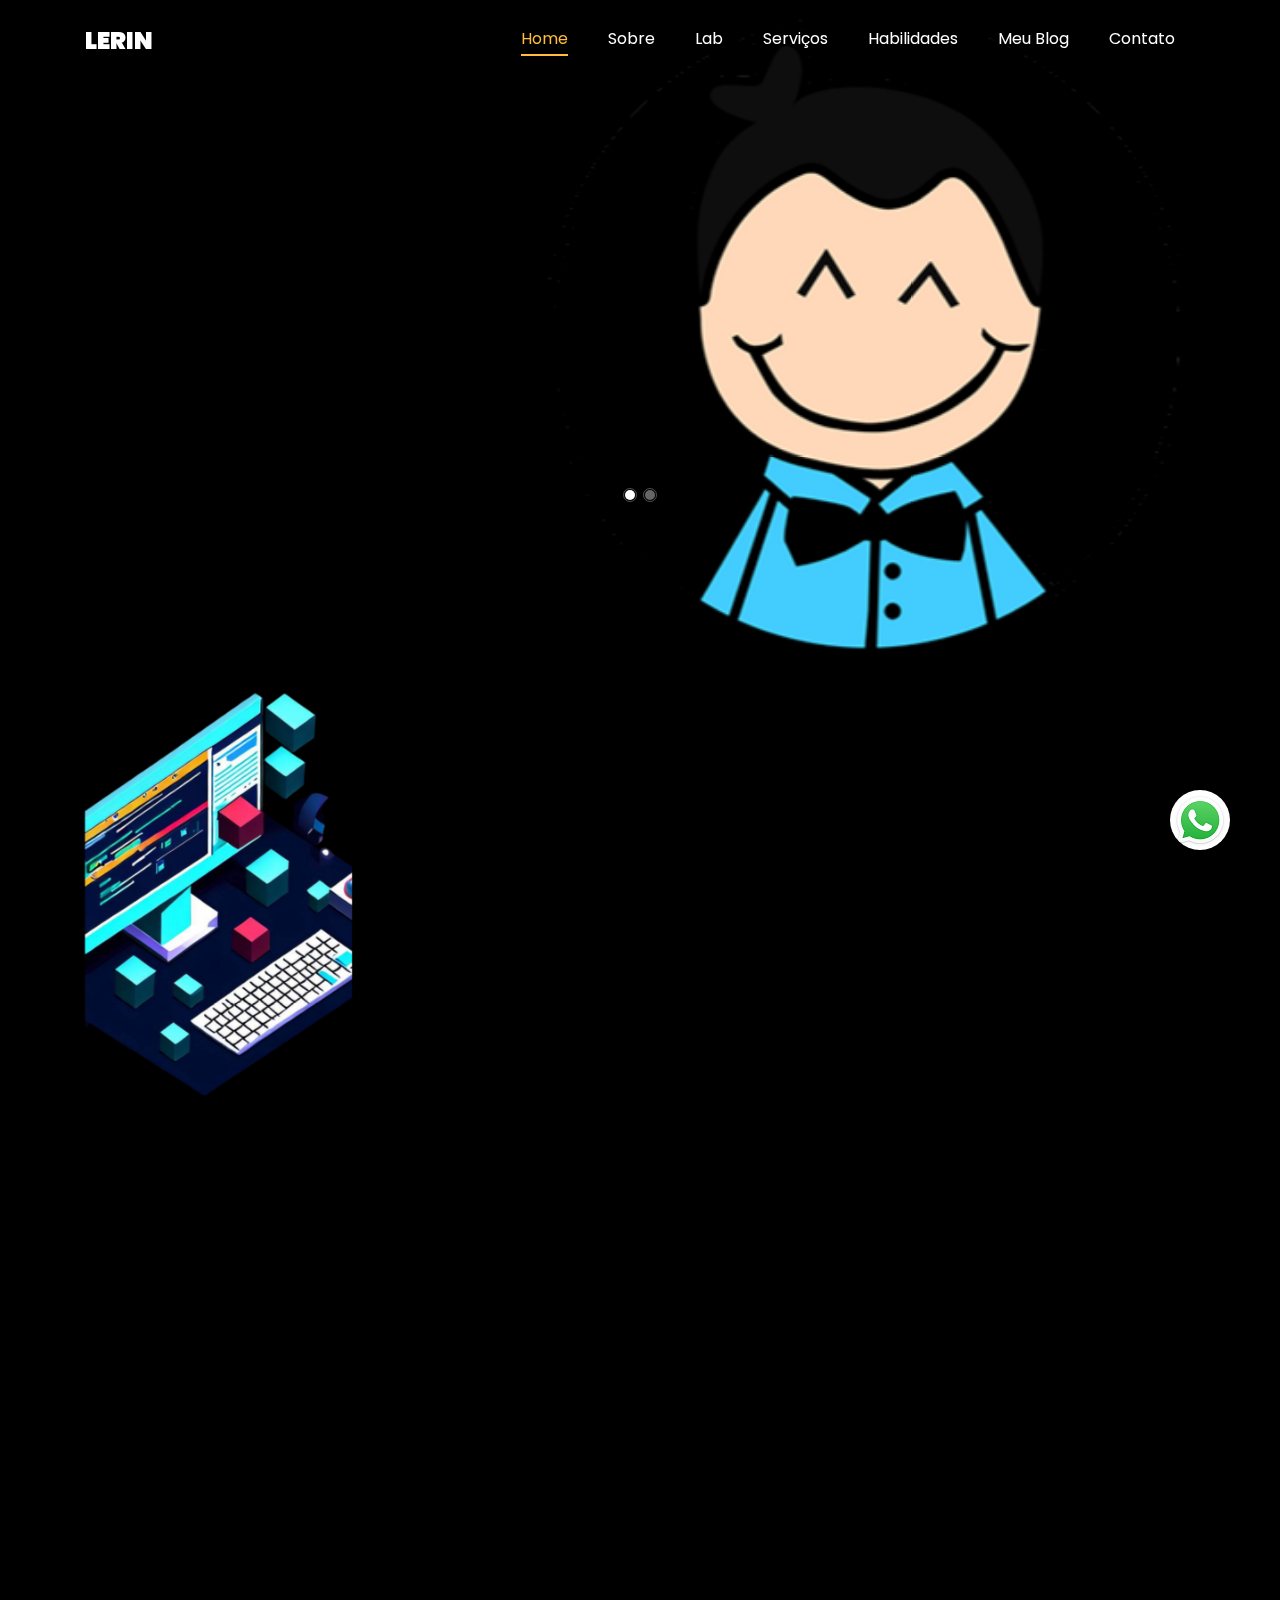
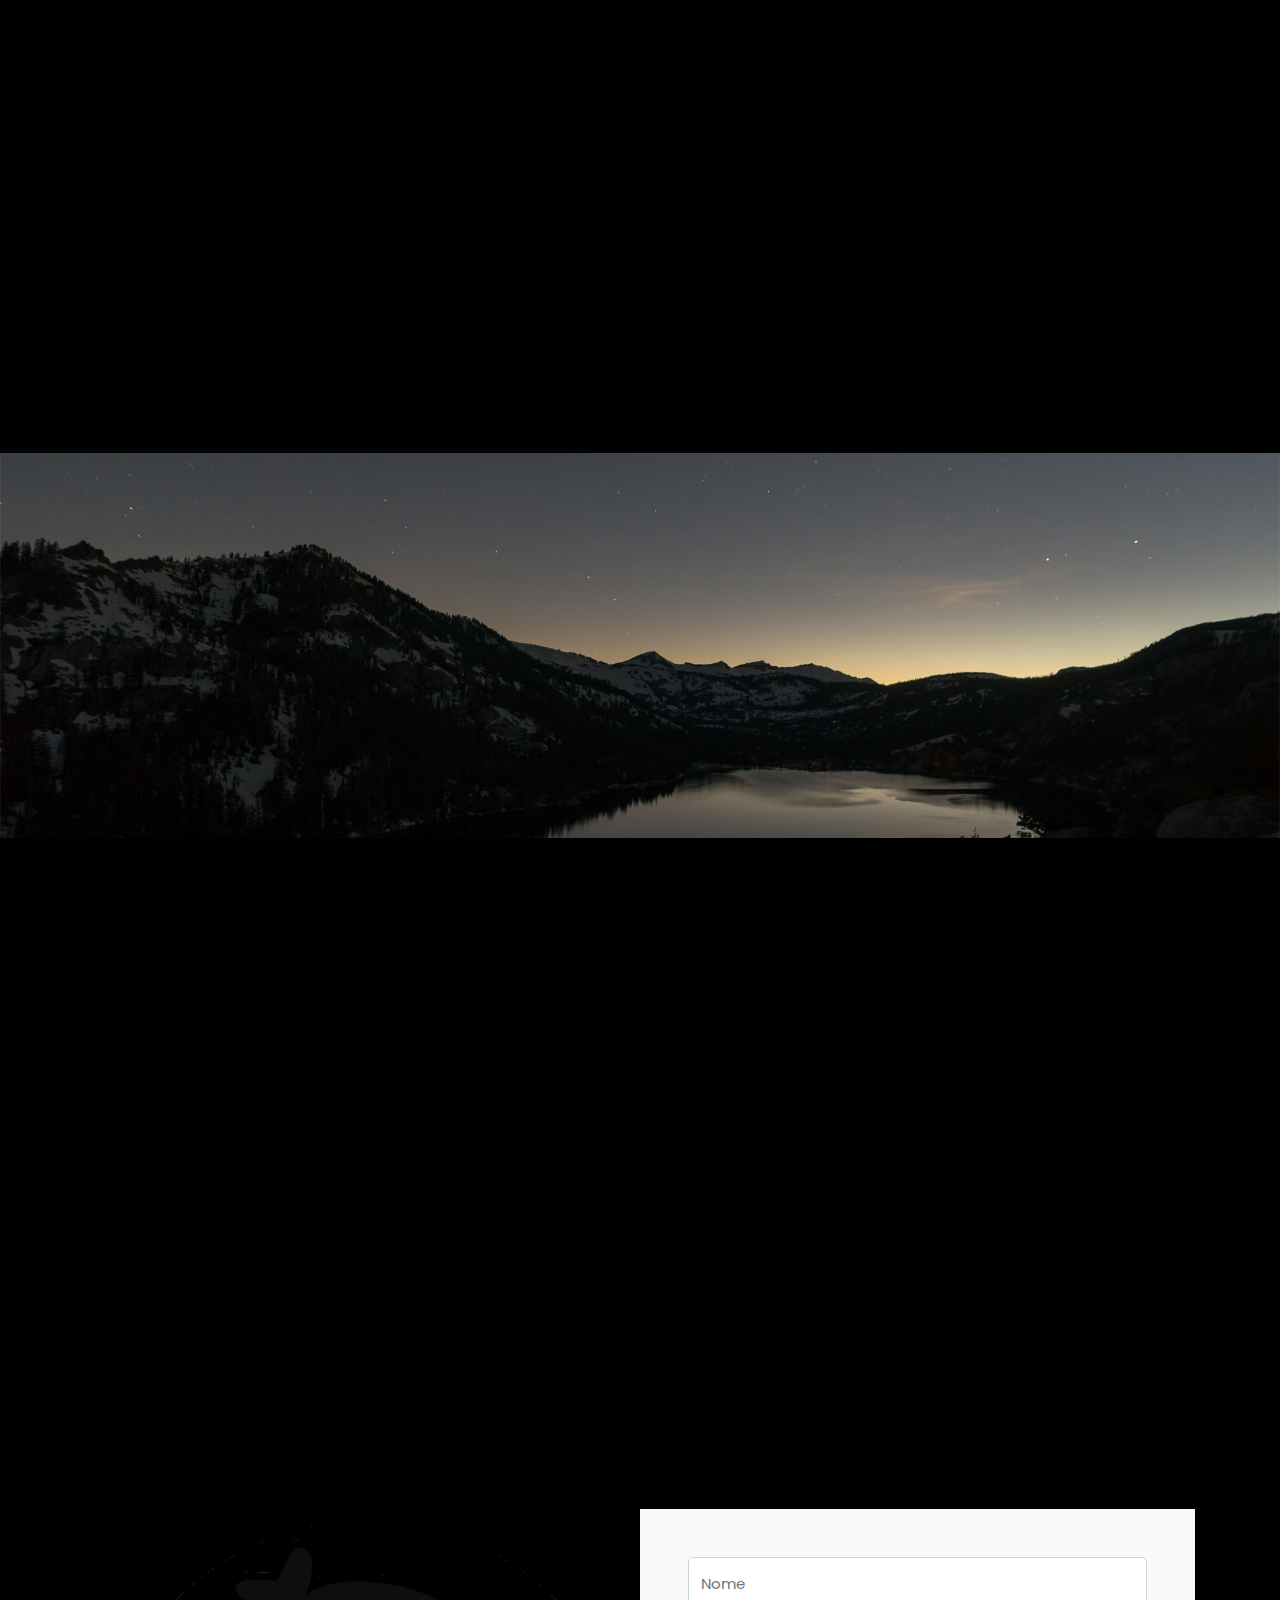
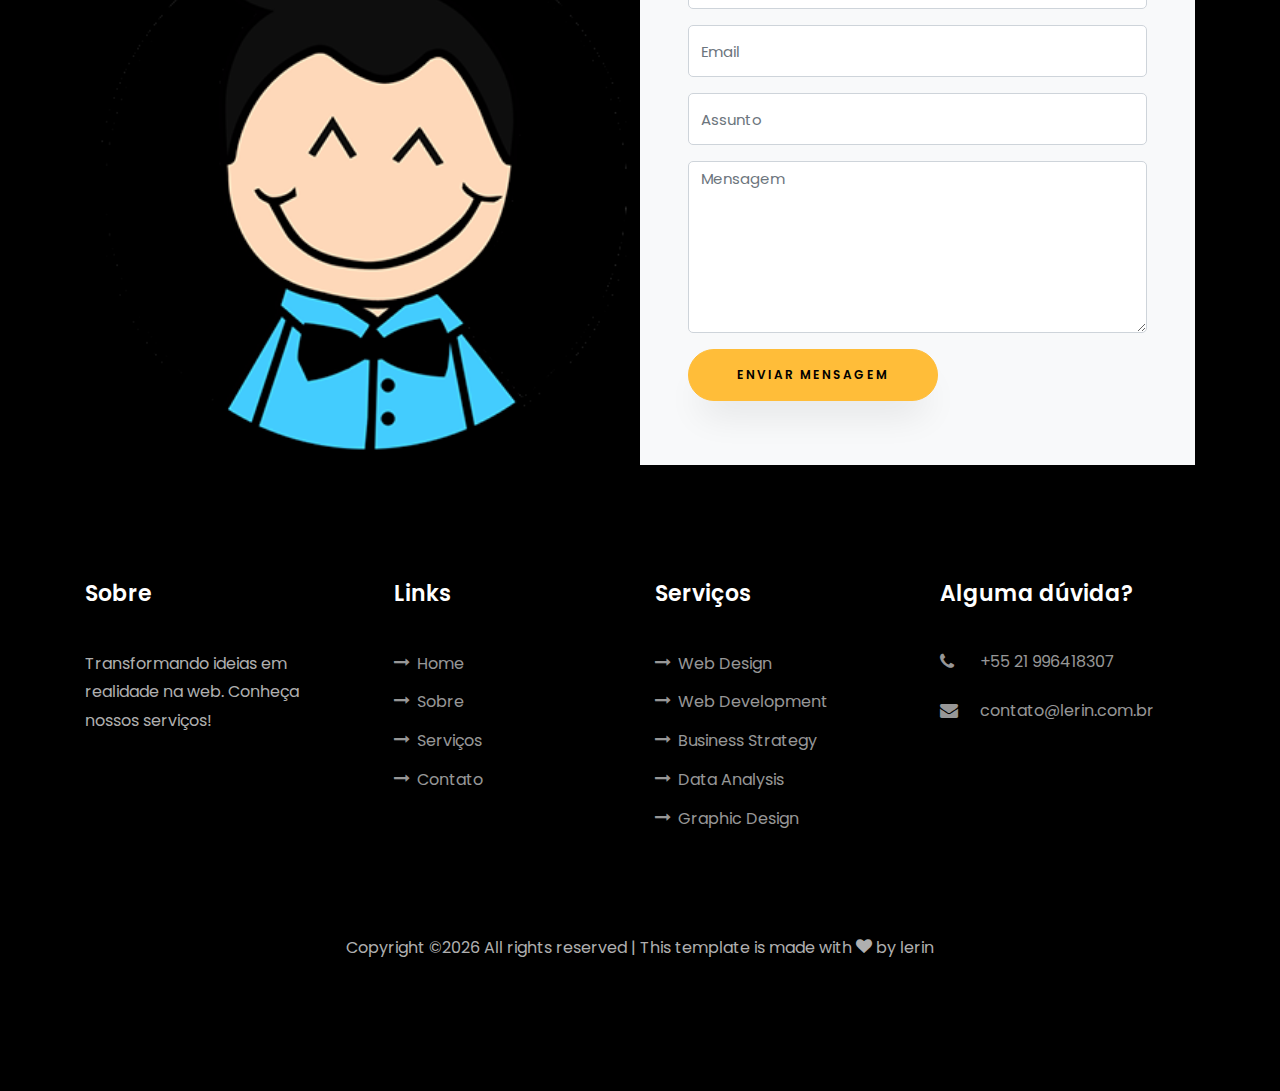
==== commit 9263b076: "links no footer" ====
--- a/index.html
+++ b/index.html
@@ -431,14 +431,14 @@
 							<div class="progress">
 							 	<div class="progress-bar color-1" role="progressbar" aria-valuenow="90"
 							  	aria-valuemin="0" aria-valuemax="100" style="width:90%">
-							    <span>90%</span>
+							    <span>70%</span>
 							  	</div>
 							</div>
 						</div>
 					</div>
 					<div class="col-md-6 animate-box">
 						<div class="progress-wrap ftco-animate">
-							<h3>jQuery</h3>
+							<h3>PHP</h3>
 							<div class="progress">
 							 	<div class="progress-bar color-2" role="progressbar" aria-valuenow="85"
 							  	aria-valuemin="0" aria-valuemax="100" style="width:85%">
@@ -495,74 +495,6 @@
 			</div>
 		</section>
  
-
- 
-    <section class="ftco-section" id="blog-section">
-      <div class="container">
-        <div class="row justify-content-center mb-5 pb-5">
-          <div class="col-md-7 heading-section text-center ftco-animate">
-            <h1 class="big big-2">Blog</h1>
-            <h2 class="mb-4">Blog</h2>
-            <p>Artigos sobre o tema Desenvolvimento de Sites</p>
-          </div>
-        </div>
-        <div class="row d-flex">
-          <div class="col-md-4 d-flex ftco-animate">
-          	<div class="blog-entry justify-content-end">
-              <a href="#" class="block-20" style="background-image: url('images/image_1.jpg');">
-              </a>
-              <div class="text mt-3 float-right d-block">
-              	<div class="d-flex align-items-center mb-3 meta">
-	                <p class="mb-0">
-	                
-	                	<a href="#" class="mr-2">Admin</a>
-	                	<a href="#" class="meta-chat"><span class="icon-chat"></span> 3</a>
-	                </p>
-                </div>
-                <h3 class="heading"><a href="#">A Importância do Design Responsivo em Sites Modernos</a></h3>
-                <p>Descubra por que o design responsivo é essencial para garantir uma ótima experiência do usuário em dispositivos móveis e como implementá-lo efetivamente.</p>
-              </div>
-            </div>
-          </div>
-          <div class="col-md-4 d-flex ftco-animate">
-          	<div class="blog-entry justify-content-end">
-              <a href="#" class="block-20" style="background-image: url('images/image_2.jpg');">
-              </a>
-              <div class="text mt-3 float-right d-block">
-              	<div class="d-flex align-items-center mb-3 meta">
-	                <p class="mb-0">
-	                	
-	                	<a href="#" class="mr-2">Admin</a>
-	                	<a href="#" class="meta-chat"><span class="icon-chat"></span> 3</a>
-	                </p>
-                </div>
-                <h3 class="heading"><a href="#">SEO para Iniciantes: Melhore a Visibilidade do seu Site</a></h3>
-                <p>Um guia abrangente para iniciantes sobre otimização de mecanismos de busca (SEO), com dicas e práticas recomendadas para melhorar o ranking do seu site nos resultados de pesquisa.</p>
-              </div>
-            </div>
-          </div>
-          <div class="col-md-4 d-flex ftco-animate">
-          	<div class="blog-entry">
-              <a href="#" class="block-20" style="background-image: url('images/image_3.jpg');">
-              </a>
-              <div class="text mt-3 float-right d-block">
-              	<div class="d-flex align-items-center mb-3 meta">
-	                <p class="mb-0">
-	               
-	                	<a href="#" class="mr-2">Admin</a>
-	                	<a href="#" class="meta-chat"><span class="icon-chat"></span> 3</a>
-	                </p>
-                </div>
-                <h3 class="heading"><a href="#">A Evolução dos Sites: Das Páginas Estáticas às Aplicações Interativas</a></h3>
-                <p>Uma viagem pela história da web, destacando como os sites evoluíram de páginas estáticas simples para aplicativos interativos e dinâmicos que vemos hoje.</p>
-              </div>
-            </div>
-          </div>
-        </div>
-      </div>
-    </section>
-
-   
 
     <section class="ftco-section ftco-hireme img margin-top" style="background-image: url(images/bg_1.jpg)">
 			<div class="container">
@@ -639,7 +571,7 @@
                 <input type="text" class="form-control" placeholder="Assunto" name="assunto">
               </div>
               <div class="form-group">
-                <textarea name="" id="" cols="30" rows="7" class="form-control" placeholder="Mensagem" name="mensagem"></textarea>
+                <textarea id="" cols="30" rows="7" class="form-control" placeholder="Mensagem" name="mensagem"></textarea>
               </div>
               <div class="form-group">
                 <input type="submit" value="Enviar Mensagem" class="btn btn-primary py-3 px-5">
@@ -679,11 +611,10 @@
             <div class="ftco-footer-widget mb-4 ml-md-4">
               <h2 class="ftco-heading-2">Links</h2>
               <ul class="list-unstyled">
-                <li><a href="#"><span class="icon-long-arrow-right mr-2"></span>Home</a></li>
-                <li><a href="#"><span class="icon-long-arrow-right mr-2"></span>Sobre</a></li>
-                <li><a href="#"><span class="icon-long-arrow-right mr-2"></span>Serviços </a></li>
-            
-                <li><a href="#"><span class="icon-long-arrow-right mr-2"></span>Contato</a></li>
+                <li><a href="#home-section"><span class="icon-long-arrow-right mr-2"></span>Home</a></li>
+                <li><a href="#about-section"><span class="icon-long-arrow-right mr-2"></span>Sobre</a></li>
+                <li><a href="#services-section"><span class="icon-long-arrow-right mr-2"></span>Serviços </a></li>
+                <li><a href="#contact-section"><span class="icon-long-arrow-right mr-2"></span>Contato</a></li>
               </ul>
             </div>
           </div>
@@ -691,11 +622,11 @@
              <div class="ftco-footer-widget mb-4">
               <h2 class="ftco-heading-2">Serviços</h2>
               <ul class="list-unstyled">
-                <li><a href="#"><span class="icon-long-arrow-right mr-2"></span>Web Design</a></li>
-                <li><a href="#"><span class="icon-long-arrow-right mr-2"></span>Web Development</a></li>
-                <li><a href="#"><span class="icon-long-arrow-right mr-2"></span>Business Strategy</a></li>
-                <li><a href="#"><span class="icon-long-arrow-right mr-2"></span>Data Analysis</a></li>
-                <li><a href="#"><span class="icon-long-arrow-right mr-2"></span>Graphic Design</a></li>
+                <li><a href="#services-section"><span class="icon-long-arrow-right mr-2"></span>Web Design</a></li>
+                <li><a href="#services-section"><span class="icon-long-arrow-right mr-2"></span>Web Development</a></li>
+                <li><a href="#services-section"><span class="icon-long-arrow-right mr-2"></span>Business Strategy</a></li>
+                <li><a href="#services-section"><span class="icon-long-arrow-right mr-2"></span>Data Analysis</a></li>
+                <li><a href="#services-section"><span class="icon-long-arrow-right mr-2"></span>Graphic Design</a></li>
               </ul>
             </div>
           </div>
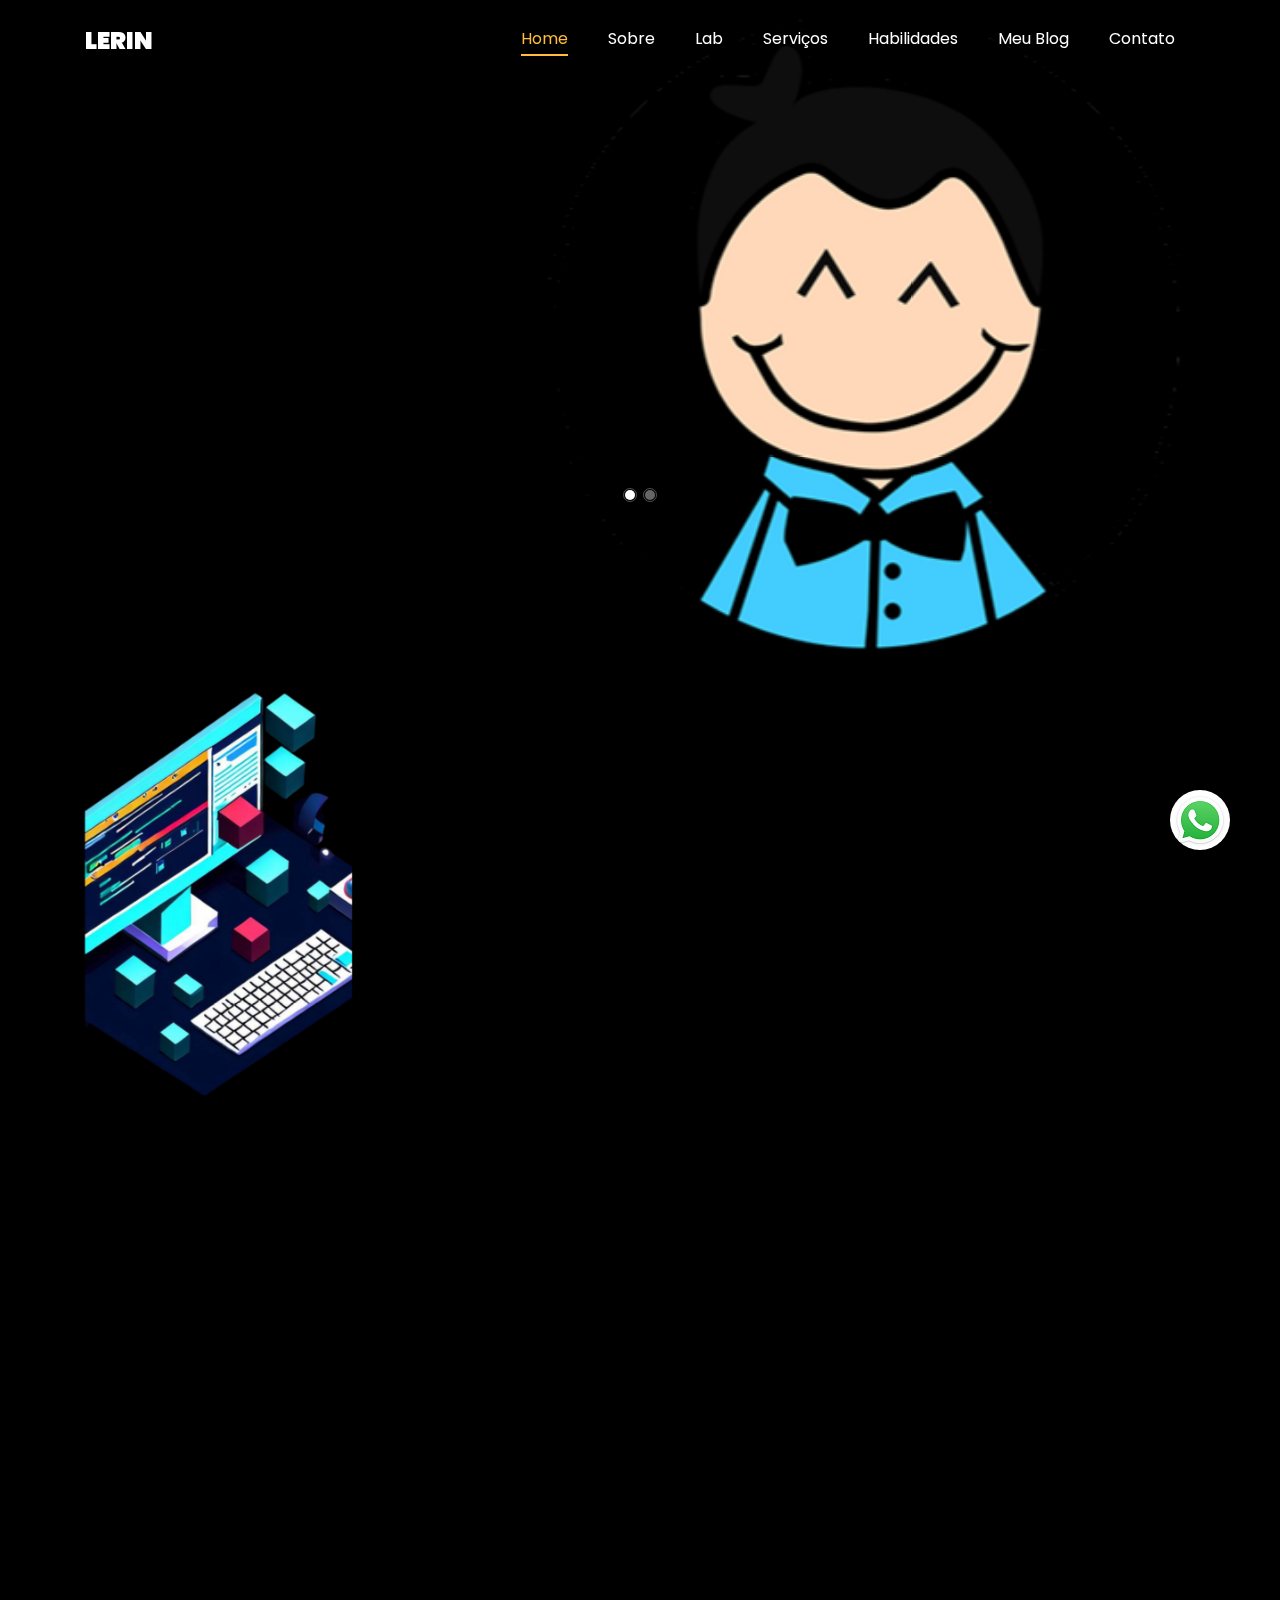
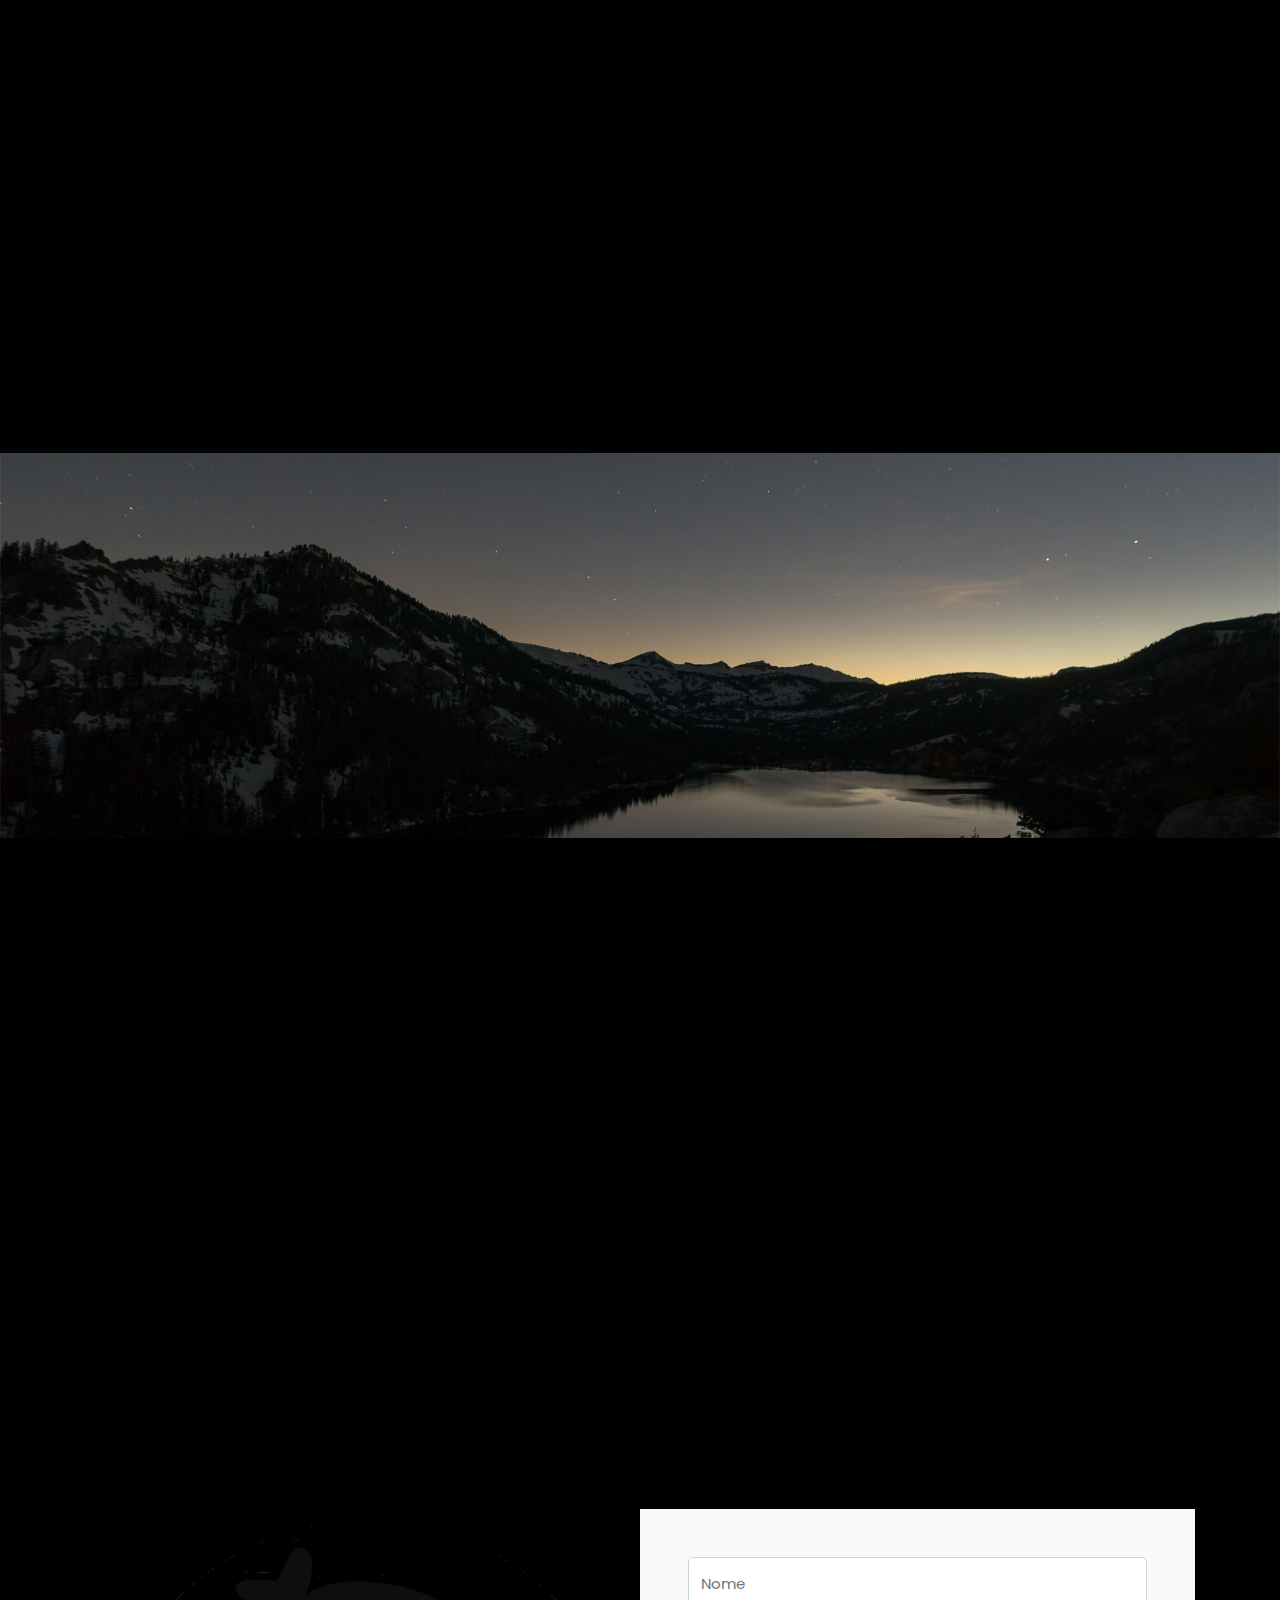
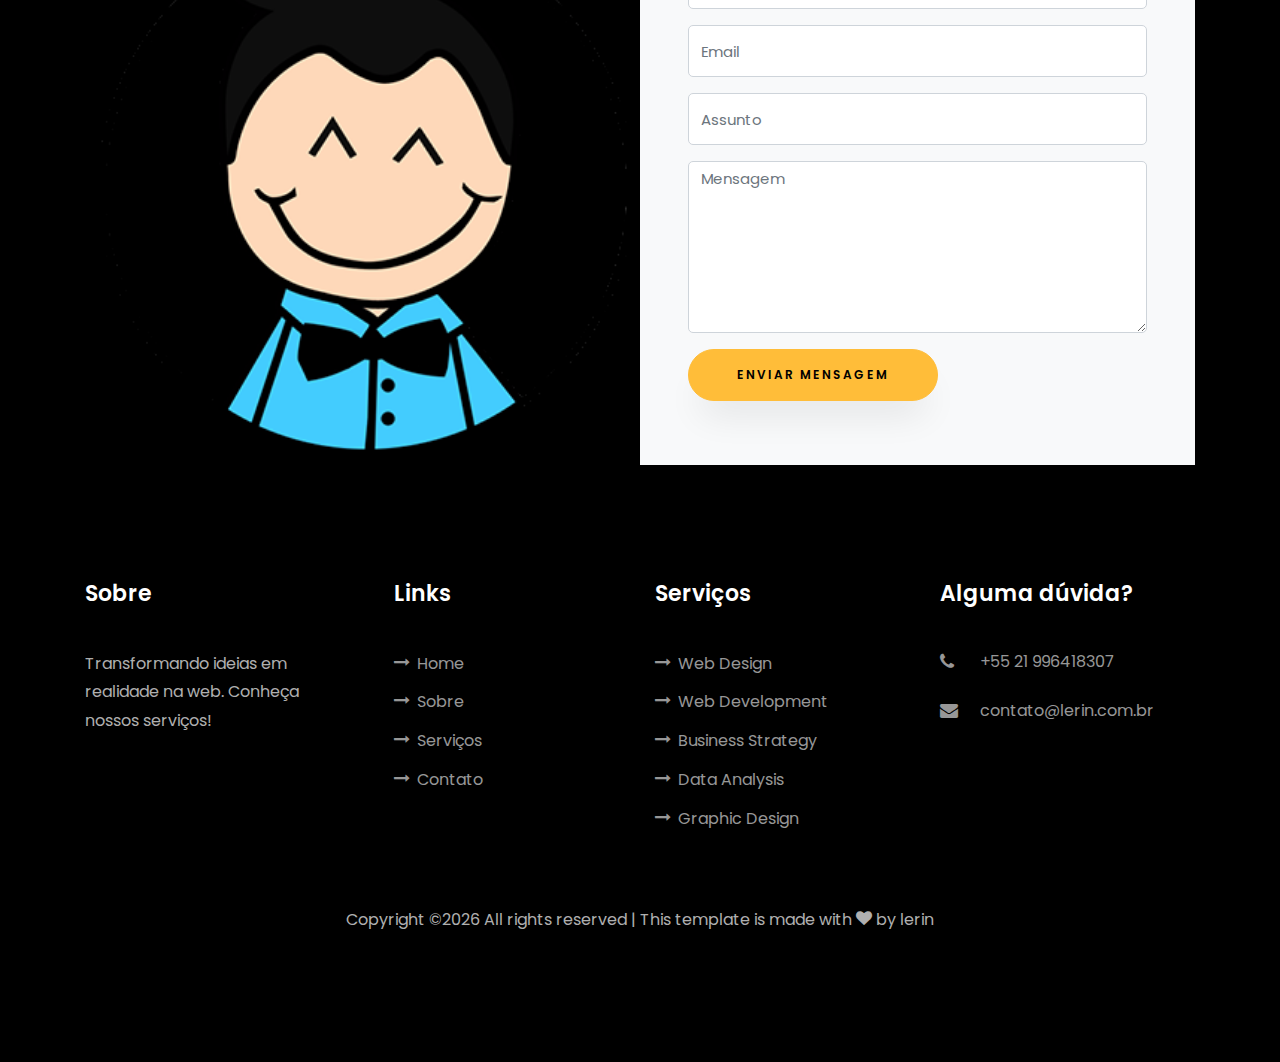
==== commit 866c6f96: "links no footer" ====
--- a/index.html
+++ b/index.html
@@ -600,11 +600,11 @@
             <div class="ftco-footer-widget mb-4">
               <h2 class="ftco-heading-2">Sobre</h2>
               <p>Transformando ideias em realidade na web. Conheça nossos serviços!</p>
-              <ul class="ftco-footer-social list-unstyled float-md-left float-lft mt-5">
+              <!--ul class="ftco-footer-social list-unstyled float-md-left float-lft mt-5">
                 <li class="ftco-animate"><a href="#"><span class="icon-twitter"></span></a></li>
                 <li class="ftco-animate"><a href="#"><span class="icon-facebook"></span></a></li>
                 <li class="ftco-animate"><a href="#"><span class="icon-instagram"></span></a></li>
-              </ul>
+              </ul-->
             </div>
           </div>
           <div class="col-md">
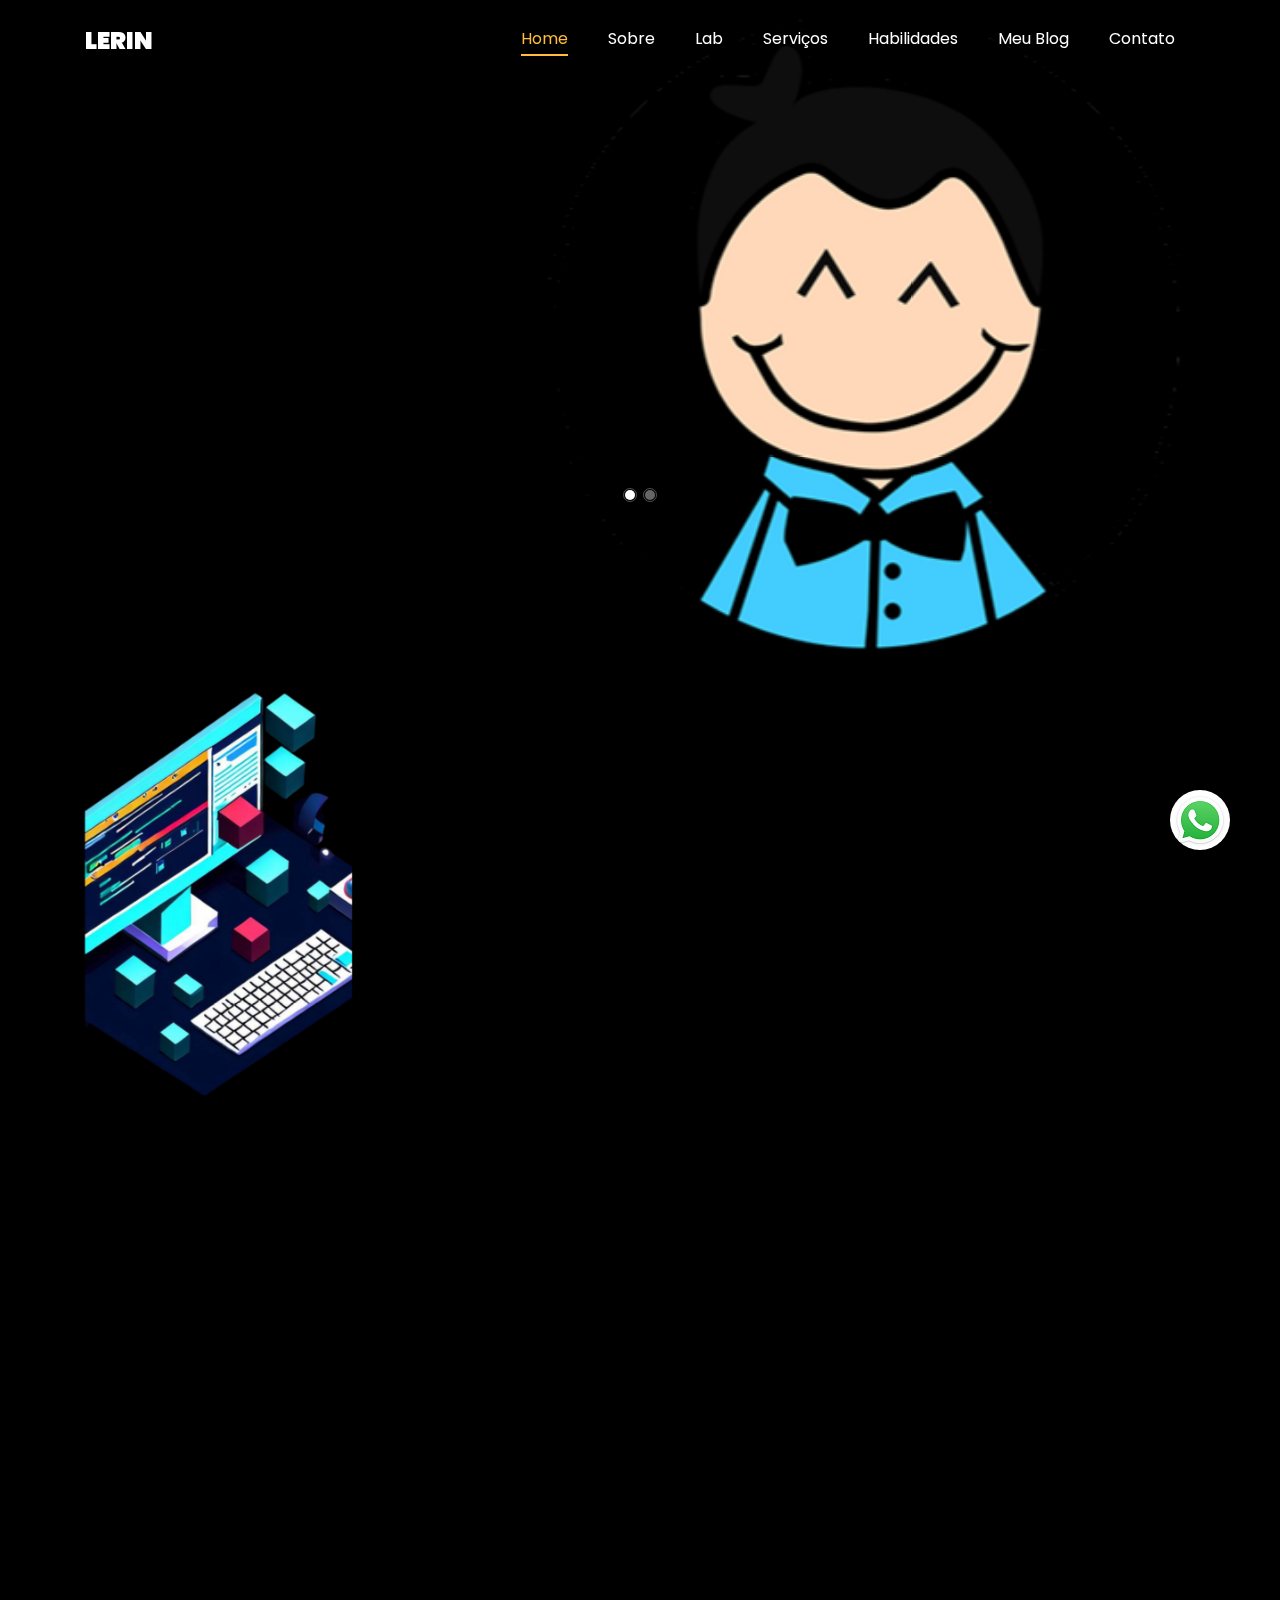
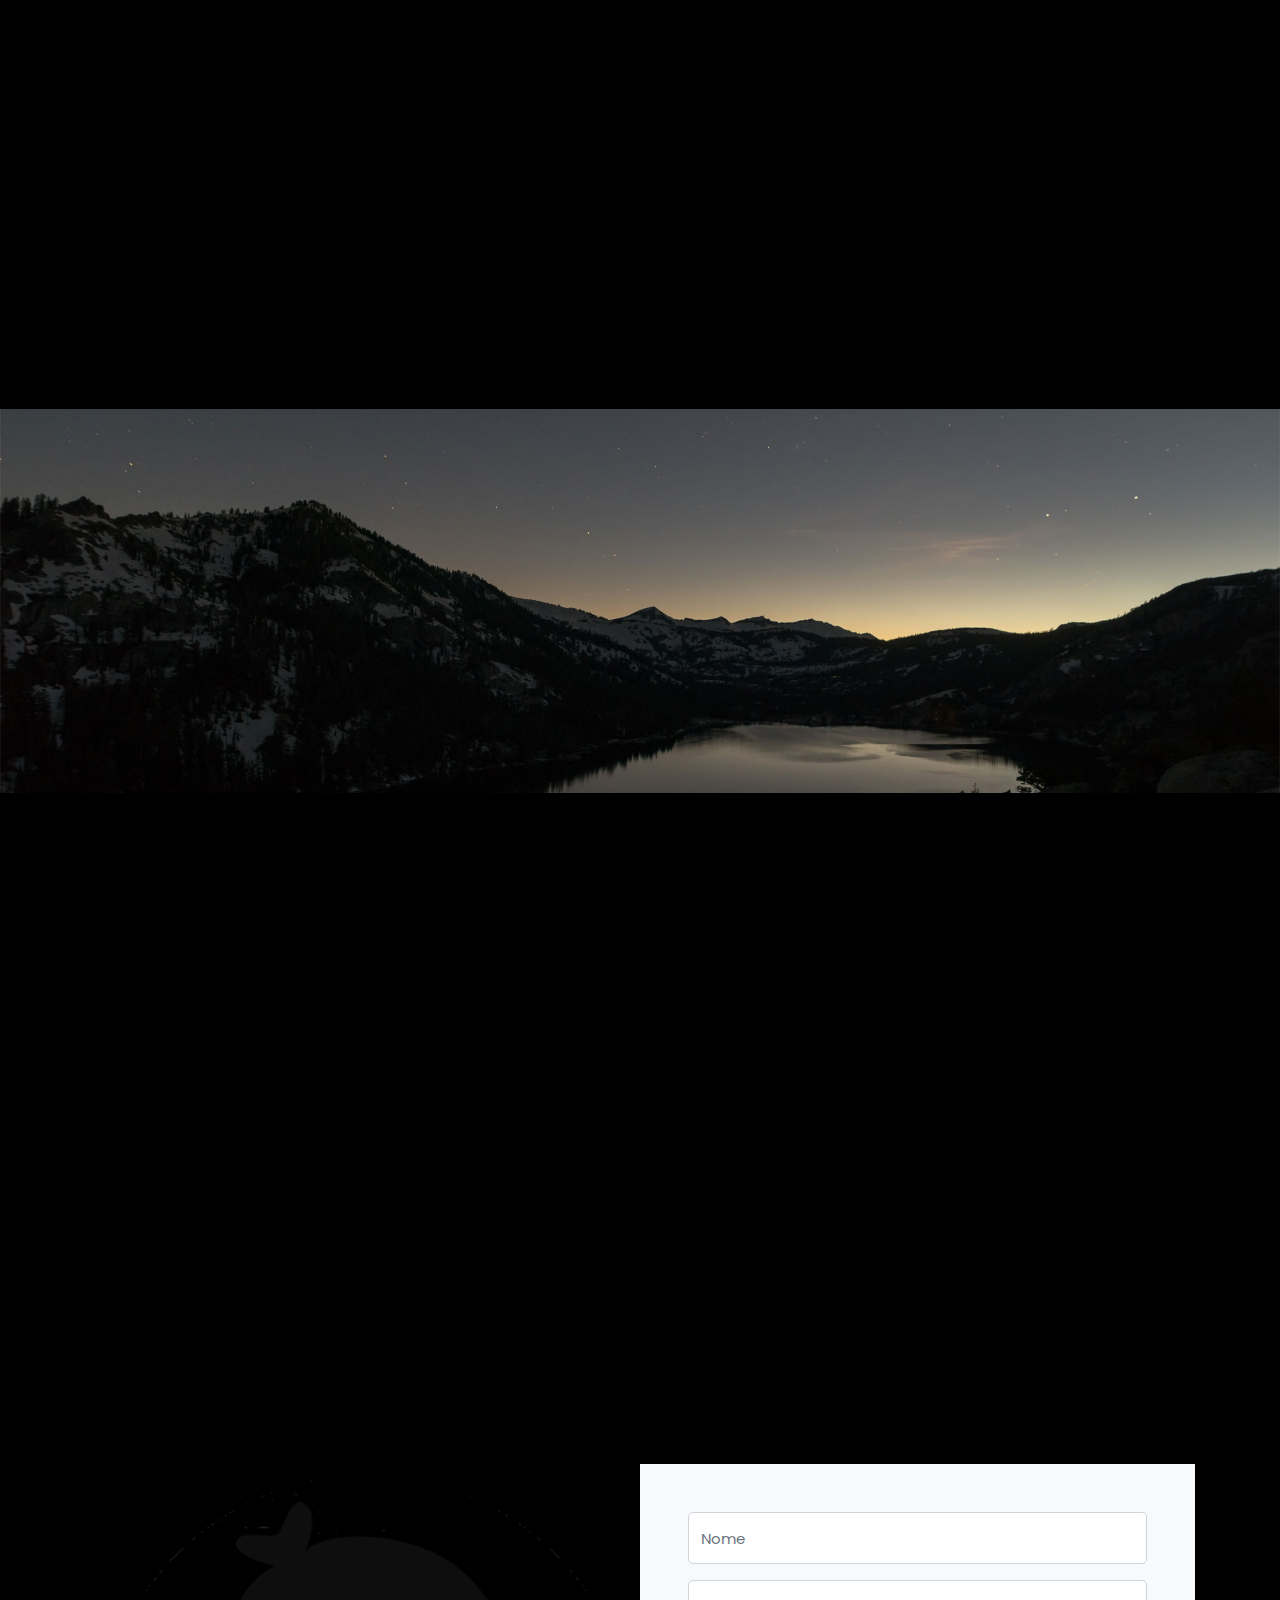
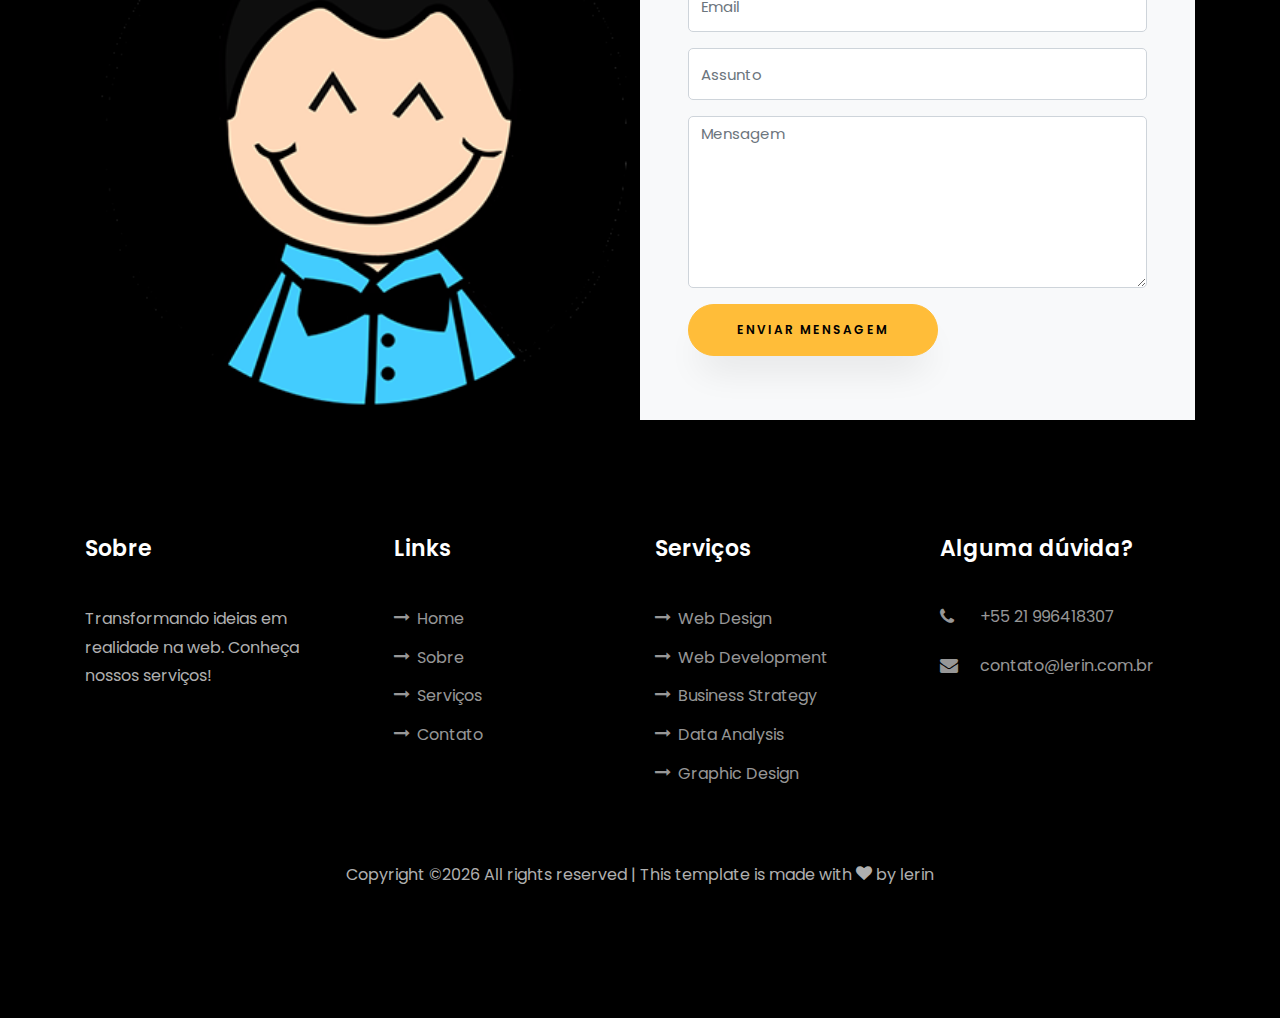
==== commit f8c69d31: "updates" ====
--- a/index.html
+++ b/index.html
@@ -288,58 +288,14 @@
               	<p class="mb-4">
 	         
                 </p>
-                <p><a href="images/cv.pdf" target="_blank" class="btn btn-primary py-3 px-3">Download CV</a></p>
+                <p><a href="images/cv_celio.pdf" target="_blank" class="btn btn-primary py-3 px-3">Download CV</a></p>
               </div>
 	          </div>
 	        </div>
         </div>
     	</div>
     </section>
-
-    <section class="ftco-section ftco-no-pb" id="resume-section">
-    	<div class="container">
-    		<div class="row justify-content-center pb-5">
-          <div class="col-md-10 heading-section text-center ftco-animate">
-          	<h1 class="big big-2">Lab</h1>
-            <h2 class="mb-4">Lab</h2>
-				<p>Espaço destinado para mostrar os projetos Lerin que estão no ar.</p>
-				<p>Somos apaixonados por criar presença online eficaz. </p>
-				
-	      </div>
-        </div>
-    		<div class="row">
-    			<div class="col-md-6">
-    				<div class="resume-wrap ftco-animate">
-    					<span class="date">2023</span>
-    					<h2>Lerin WEB</h2>
-    					<span class="position">Gerenciamentode clientes e vendas -  em desenvolvimento</span>
-    					<p class="mt-4">O sistema web desenvolvido pela Lerin oferece uma gestão eficiente de clientes com funcionalidades de CRUD, simplificando o gerenciamento de dados.</p>
-						<a href="#">ver mais - Em desenvolvimento</a>
-					</div>
-    			
-    				
-    			</div>
-
-    			<div class="col-md-6">
-					<div class="resume-wrap ftco-animate">
-    					<span class="date">2023</span>
-    					<h2>Apresentação - Apenas para Desktop</h2>
-    					<span class="position">animação em JavaScript - imcompatível com telefones</span>
-    					<p class="mt-4">Transforme sua apresentação em uma experiência cativante com as animações JavaScript personalizadas da Lerin. Impressionando seu público, um slide de cada vez.</p>
-						<a href="https://lerin.com.br/lerin/apresentacao" target="_blank">ver mais</a>
-					</div>
-    			
-    			</div>
-    		</div>
-    		<div class="row justify-content-center mt-5">
-    			<div class="col-md-6 text-center ftco-animate">
-    				<p><a href="images/cv.pdf" target="_blank" class="btn btn-primary py-4 px-5">Download CV</a></p>
-    			</div>
-    		</div>
-    	</div>
-    </section>
-
-    <section class="ftco-section" id="services-section">
+	<section class="ftco-section" id="services-section">
     	<div class="container">
     		<div class="row justify-content-center py-5 mt-5">
           <div class="col-md-12 heading-section text-center ftco-animate">
@@ -413,6 +369,76 @@
 				</div>
     	</div>
     </section>
+
+    <section class="ftco-section ftco-no-pb" id="resume-section">
+    	<div class="container">
+    		<div class="row justify-content-center pb-5">
+          <div class="col-md-10 heading-section text-center ftco-animate">
+          	<h1 class="big big-2">Lab</h1>
+            <h2 class="mb-4">Lab</h2>
+				<p>Espaço destinado para mostrar os projetos.</p>
+				
+				
+	      </div>
+        </div>
+    		<div class="row">
+    			<!--div class="col-md-6">
+    				<div class="resume-wrap ftco-animate">
+    					<span class="date">2023</span>
+    					<h2>Lerin WEB</h2>
+    					<span class="position">Gerenciamentode clientes e vendas -  em desenvolvimento</span>
+    					<p class="mt-4">O sistema web desenvolvido pela Lerin oferece uma gestão eficiente de clientes com funcionalidades de CRUD, simplificando o gerenciamento de dados.</p>
+						<a href="#">ver mais - Em desenvolvimento</a>
+					</div>
+    			
+    				
+    			</div-->
+				<div class="col-md-6">
+    				<div class="resume-wrap ftco-animate">
+    					<span class="date">2023</span>
+    					<h2>RV24H</h2>
+    					<span class="position">Recuperando Vidas 24h</span>
+    					<p class="mt-4">A área livre é um convite para a liberdade, o lazer e a conexão com a natureza.</p>
+						<a href="http://recuperandovidas24h.com.br/" target="_blank">ver mais</a>
+					</div>
+    			
+    				
+    			</div>
+    			<div class="col-md-6">
+					<div class="resume-wrap ftco-animate">
+    					<span class="date">2023</span>
+    					<h2>Apresentação - Apenas para Desktop</h2>
+    					<span class="position">animação em JavaScript - imcompatível com telefones</span>
+    					<p class="mt-4">Transforme sua apresentação em uma experiência cativante com as animações JavaScript personalizadas da Lerin. Impressionando seu público, um slide de cada vez.</p>
+						<a href="https://lerin.com.br/lerin/apresentacao" target="_blank">ver mais</a>
+					</div>
+    			
+    			</div>
+    		</div>
+			<!--div class="row">
+    			<div class="col-md-6">
+    				<div class="resume-wrap ftco-animate">
+    					<span class="date">2023</span>
+    					<h2>RV24H</h2>
+    					<span class="position">Recuperando Vidas 24h</span>
+    					<p class="mt-4">A área livre é um convite para a liberdade, o lazer e a conexão com a natureza.</p>
+						<a href="http://recuperandovidas24h.com.br/" target="_blank">ver mais</a>
+					</div>
+    			
+    				
+    			</div>
+
+    			
+    		</div-->
+    		<div class="row justify-content-center mt-5">
+    			<div class="col-md-6 text-center ftco-animate">
+    				<p><a href="images/cv_celio.pdf" target="_blank" class="btn btn-primary py-4 px-5">Download CV</a></p>
+    			</div>
+    		</div>
+    	</div>
+    </section>
+
+   
 
 		
 		<section class="ftco-section" id="skills-section">
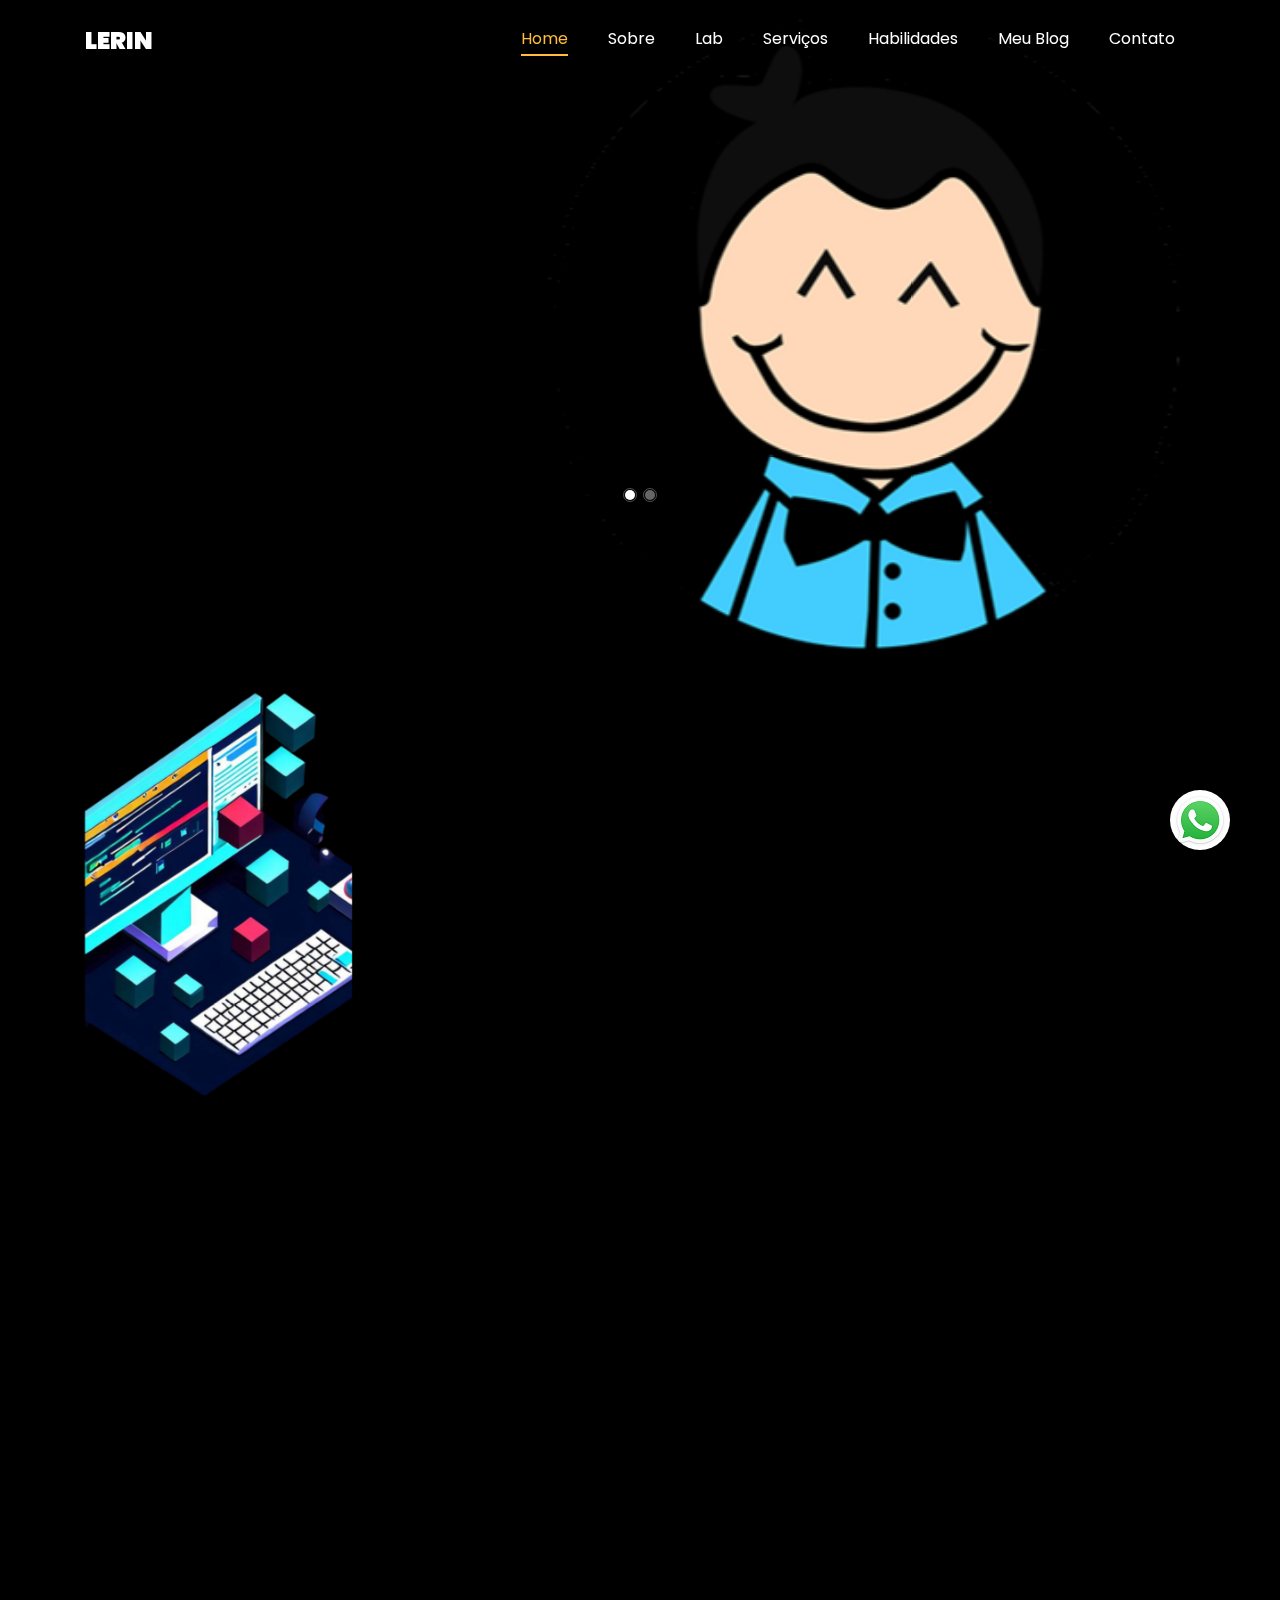
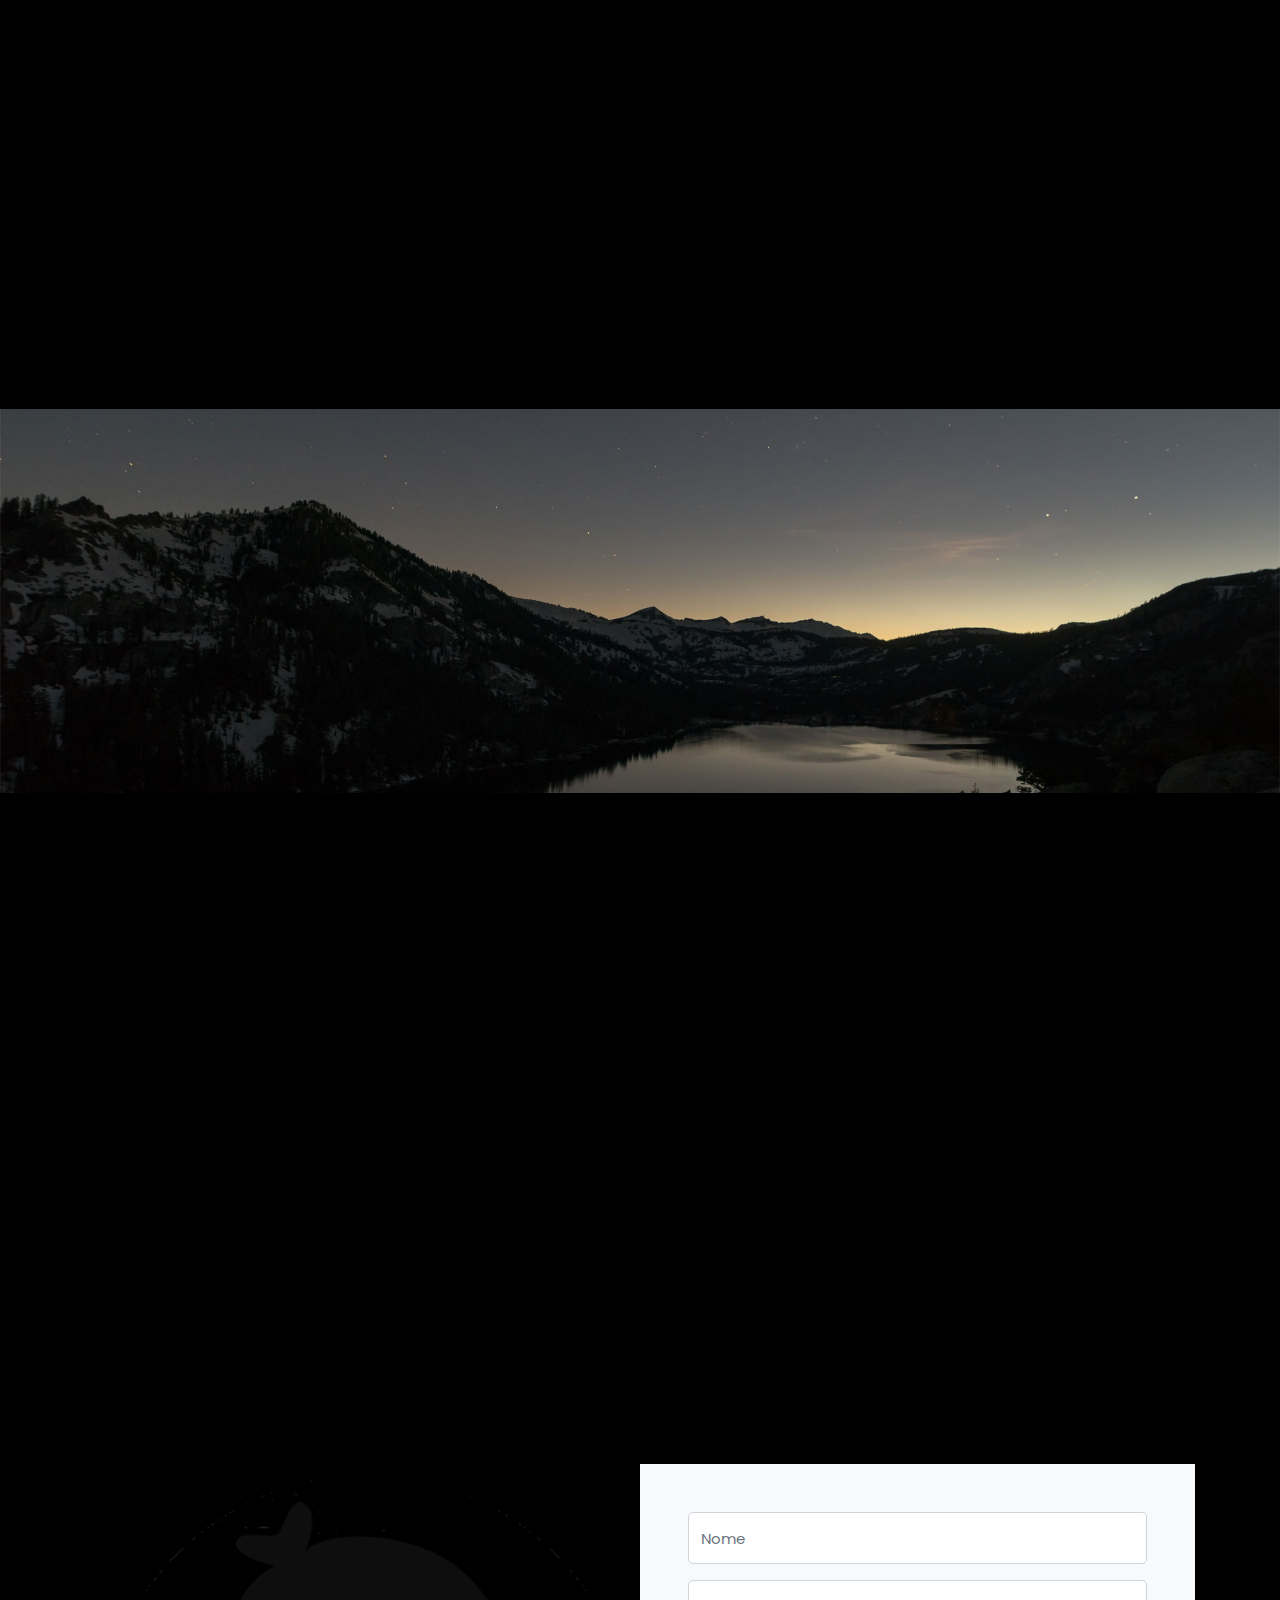
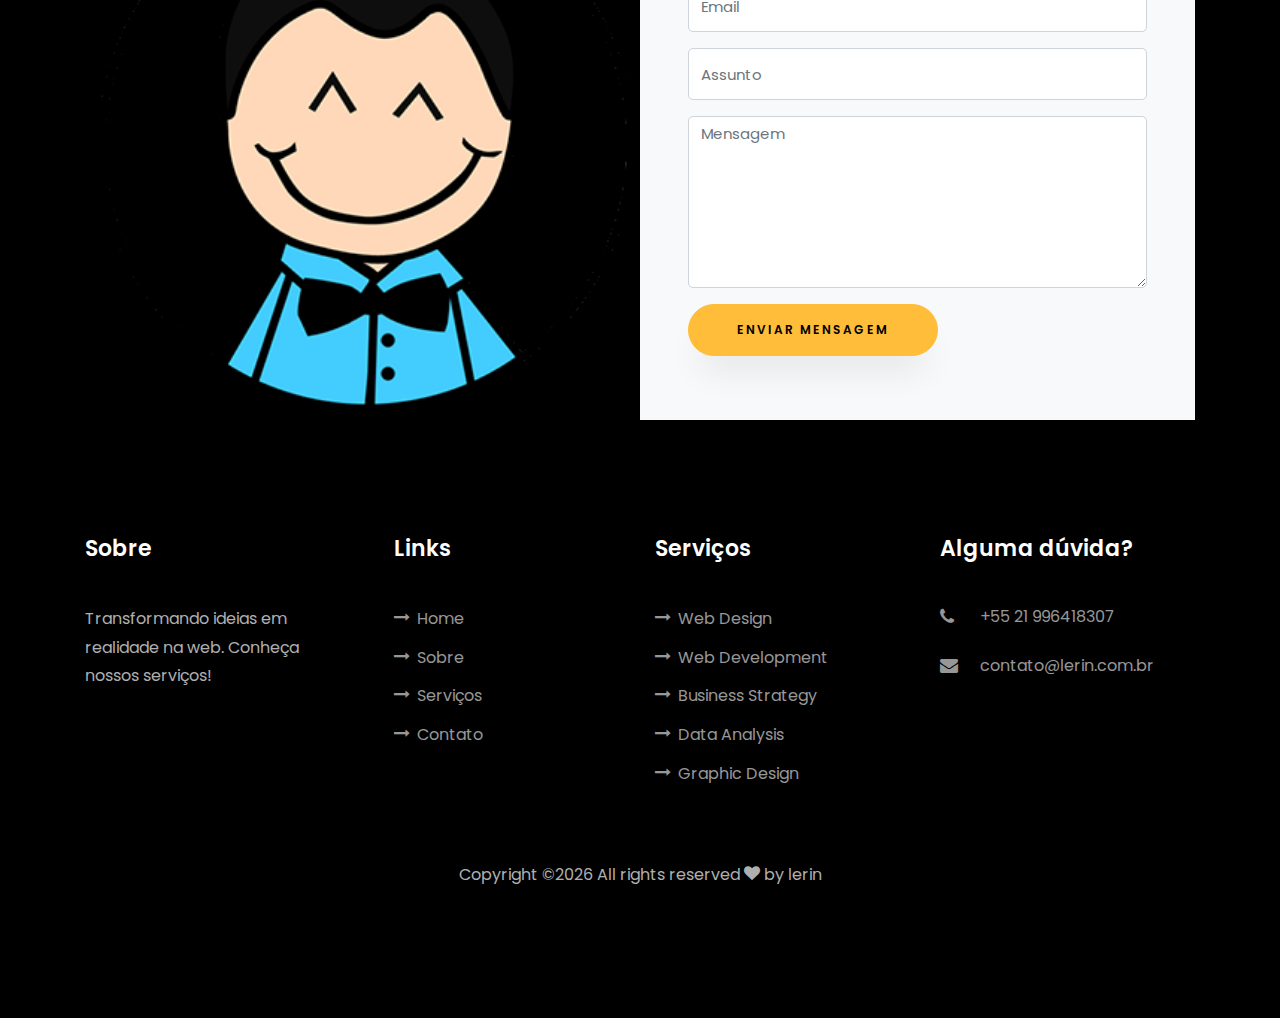
==== commit 9ad5acf1: "updates" ====
--- a/index.html
+++ b/index.html
@@ -196,7 +196,7 @@
   gtag('config', 'G-2TQG5J3R31');
 </script>
 	
-<nav class="navbar navbar-expand-lg navbar-dark ftco_navbar ftco-navbar-light site-navbar-target" id="ftco-navbar">
+	<nav class="navbar navbar-expand-lg navbar-dark ftco_navbar ftco-navbar-light site-navbar-target" id="ftco-navbar">
 	    <div class="container">
 	      <a class="navbar-brand" href="index.html">Lerin</a>
 	      <button class="navbar-toggler js-fh5co-nav-toggle fh5co-nav-toggle" type="button" data-toggle="collapse" data-target="#ftco-nav" aria-controls="ftco-nav" aria-expanded="false" aria-label="Toggle navigation">
@@ -672,7 +672,7 @@
           <div class="col-md-12 text-center">
 
             <p>
-  Copyright &copy;<script>document.write(new Date().getFullYear());</script> All rights reserved | This template is made with <i class="icon-heart color-danger" aria-hidden="true"></i> by <a href="#" target="_blank">lerin</a>
+  Copyright &copy;<script>document.write(new Date().getFullYear());</script> All rights reserved  <i class="icon-heart color-danger" aria-hidden="true"></i> by <a href="#" target="_blank">lerin</a>
  </p>
           </div>
         </div>
